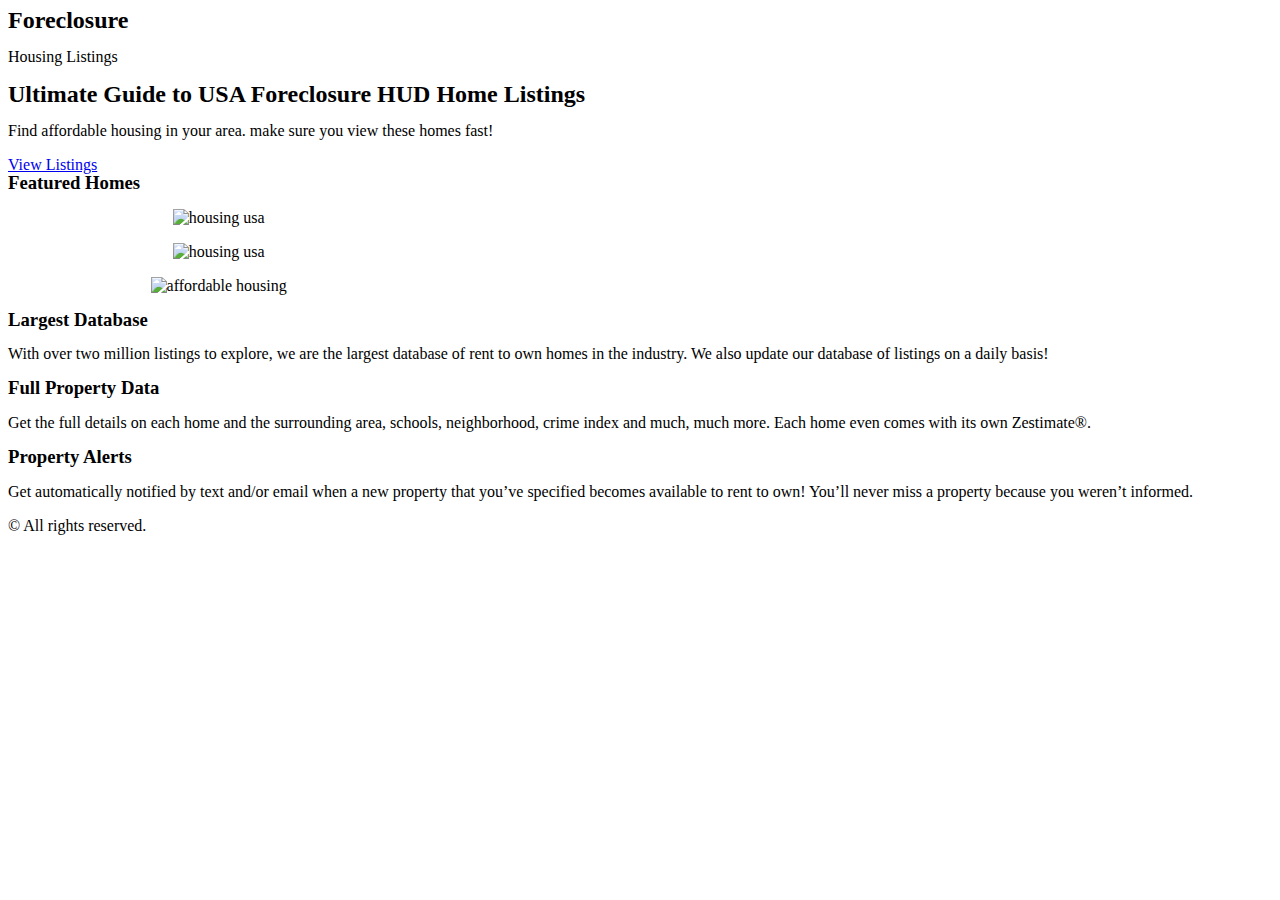
==== index.html @ 5c7fb3d3 "Update index.html" ====
<!DOCTYPE html>
<html lang="en-US">

<!-- Mirrored from usahousinglist.com/ by HTTrack Website Copier/3.x [XR&CO'2014], Sat, 08 Jun 2024 12:58:23 GMT -->
<!-- Added by HTTrack --><meta http-equiv="content-type" content="text/html;charset=UTF-8" /><!-- /Added by HTTrack -->
<head>
	<meta charset="UTF-8">
		<title>Affordable Housing Listings</title>
<meta name='robots' content='max-image-preview:large' />
<link rel="alternate" type="application/rss+xml" title="Affordable Housing Listings &raquo; Feed" href="feed/index.html" />
<link rel="alternate" type="application/rss+xml" title="Affordable Housing Listings &raquo; Comments Feed" href="comments/feed/index.html" />
<script>
window._wpemojiSettings = {"baseUrl":"https:\/\/s.w.org\/images\/core\/emoji\/15.0.3\/72x72\/","ext":".png","svgUrl":"https:\/\/s.w.org\/images\/core\/emoji\/15.0.3\/svg\/","svgExt":".svg","source":{"concatemoji":"https:\/\/usahousinglist.com\/wp-includes\/js\/wp-emoji-release.min.js?ver=6.5.4"}};
/*! This file is auto-generated */
!function(i,n){var o,s,e;function c(e){try{var t={supportTests:e,timestamp:(new Date).valueOf()};sessionStorage.setItem(o,JSON.stringify(t))}catch(e){}}function p(e,t,n){e.clearRect(0,0,e.canvas.width,e.canvas.height),e.fillText(t,0,0);var t=new Uint32Array(e.getImageData(0,0,e.canvas.width,e.canvas.height).data),r=(e.clearRect(0,0,e.canvas.width,e.canvas.height),e.fillText(n,0,0),new Uint32Array(e.getImageData(0,0,e.canvas.width,e.canvas.height).data));return t.every(function(e,t){return e===r[t]})}function u(e,t,n){switch(t){case"flag":return n(e,"\ud83c\udff3\ufe0f\u200d\u26a7\ufe0f","\ud83c\udff3\ufe0f\u200b\u26a7\ufe0f")?!1:!n(e,"\ud83c\uddfa\ud83c\uddf3","\ud83c\uddfa\u200b\ud83c\uddf3")&&!n(e,"\ud83c\udff4\udb40\udc67\udb40\udc62\udb40\udc65\udb40\udc6e\udb40\udc67\udb40\udc7f","\ud83c\udff4\u200b\udb40\udc67\u200b\udb40\udc62\u200b\udb40\udc65\u200b\udb40\udc6e\u200b\udb40\udc67\u200b\udb40\udc7f");case"emoji":return!n(e,"\ud83d\udc26\u200d\u2b1b","\ud83d\udc26\u200b\u2b1b")}return!1}function f(e,t,n){var r="undefined"!=typeof WorkerGlobalScope&&self instanceof WorkerGlobalScope?new OffscreenCanvas(300,150):i.createElement("canvas"),a=r.getContext("2d",{willReadFrequently:!0}),o=(a.textBaseline="top",a.font="600 32px Arial",{});return e.forEach(function(e){o[e]=t(a,e,n)}),o}function t(e){var t=i.createElement("script");t.src=e,t.defer=!0,i.head.appendChild(t)}"undefined"!=typeof Promise&&(o="wpEmojiSettingsSupports",s=["flag","emoji"],n.supports={everything:!0,everythingExceptFlag:!0},e=new Promise(function(e){i.addEventListener("DOMContentLoaded",e,{once:!0})}),new Promise(function(t){var n=function(){try{var e=JSON.parse(sessionStorage.getItem(o));if("object"==typeof e&&"number"==typeof e.timestamp&&(new Date).valueOf()<e.timestamp+604800&&"object"==typeof e.supportTests)return e.supportTests}catch(e){}return null}();if(!n){if("undefined"!=typeof Worker&&"undefined"!=typeof OffscreenCanvas&&"undefined"!=typeof URL&&URL.createObjectURL&&"undefined"!=typeof Blob)try{var e="postMessage("+f.toString()+"("+[JSON.stringify(s),u.toString(),p.toString()].join(",")+"));",r=new Blob([e],{type:"text/javascript"}),a=new Worker(URL.createObjectURL(r),{name:"wpTestEmojiSupports"});return void(a.onmessage=function(e){c(n=e.data),a.terminate(),t(n)})}catch(e){}c(n=f(s,u,p))}t(n)}).then(function(e){for(var t in e)n.supports[t]=e[t],n.supports.everything=n.supports.everything&&n.supports[t],"flag"!==t&&(n.supports.everythingExceptFlag=n.supports.everythingExceptFlag&&n.supports[t]);n.supports.everythingExceptFlag=n.supports.everythingExceptFlag&&!n.supports.flag,n.DOMReady=!1,n.readyCallback=function(){n.DOMReady=!0}}).then(function(){return e}).then(function(){var e;n.supports.everything||(n.readyCallback(),(e=n.source||{}).concatemoji?t(e.concatemoji):e.wpemoji&&e.twemoji&&(t(e.twemoji),t(e.wpemoji)))}))}((window,document),window._wpemojiSettings);
</script>
<style id='wp-emoji-styles-inline-css'>

	img.wp-smiley, img.emoji {
		display: inline !important;
		border: none !important;
		box-shadow: none !important;
		height: 1em !important;
		width: 1em !important;
		margin: 0 0.07em !important;
		vertical-align: -0.1em !important;
		background: none !important;
		padding: 0 !important;
	}
</style>
<style id='classic-theme-styles-inline-css'>
/*! This file is auto-generated */
.wp-block-button__link{color:#fff;background-color:#32373c;border-radius:9999px;box-shadow:none;text-decoration:none;padding:calc(.667em + 2px) calc(1.333em + 2px);font-size:1.125em}.wp-block-file__button{background:#32373c;color:#fff;text-decoration:none}
</style>
<style id='global-styles-inline-css'>
body{--wp--preset--color--black: #000000;--wp--preset--color--cyan-bluish-gray: #abb8c3;--wp--preset--color--white: #ffffff;--wp--preset--color--pale-pink: #f78da7;--wp--preset--color--vivid-red: #cf2e2e;--wp--preset--color--luminous-vivid-orange: #ff6900;--wp--preset--color--luminous-vivid-amber: #fcb900;--wp--preset--color--light-green-cyan: #7bdcb5;--wp--preset--color--vivid-green-cyan: #00d084;--wp--preset--color--pale-cyan-blue: #8ed1fc;--wp--preset--color--vivid-cyan-blue: #0693e3;--wp--preset--color--vivid-purple: #9b51e0;--wp--preset--gradient--vivid-cyan-blue-to-vivid-purple: linear-gradient(135deg,rgba(6,147,227,1) 0%,rgb(155,81,224) 100%);--wp--preset--gradient--light-green-cyan-to-vivid-green-cyan: linear-gradient(135deg,rgb(122,220,180) 0%,rgb(0,208,130) 100%);--wp--preset--gradient--luminous-vivid-amber-to-luminous-vivid-orange: linear-gradient(135deg,rgba(252,185,0,1) 0%,rgba(255,105,0,1) 100%);--wp--preset--gradient--luminous-vivid-orange-to-vivid-red: linear-gradient(135deg,rgba(255,105,0,1) 0%,rgb(207,46,46) 100%);--wp--preset--gradient--very-light-gray-to-cyan-bluish-gray: linear-gradient(135deg,rgb(238,238,238) 0%,rgb(169,184,195) 100%);--wp--preset--gradient--cool-to-warm-spectrum: linear-gradient(135deg,rgb(74,234,220) 0%,rgb(151,120,209) 20%,rgb(207,42,186) 40%,rgb(238,44,130) 60%,rgb(251,105,98) 80%,rgb(254,248,76) 100%);--wp--preset--gradient--blush-light-purple: linear-gradient(135deg,rgb(255,206,236) 0%,rgb(152,150,240) 100%);--wp--preset--gradient--blush-bordeaux: linear-gradient(135deg,rgb(254,205,165) 0%,rgb(254,45,45) 50%,rgb(107,0,62) 100%);--wp--preset--gradient--luminous-dusk: linear-gradient(135deg,rgb(255,203,112) 0%,rgb(199,81,192) 50%,rgb(65,88,208) 100%);--wp--preset--gradient--pale-ocean: linear-gradient(135deg,rgb(255,245,203) 0%,rgb(182,227,212) 50%,rgb(51,167,181) 100%);--wp--preset--gradient--electric-grass: linear-gradient(135deg,rgb(202,248,128) 0%,rgb(113,206,126) 100%);--wp--preset--gradient--midnight: linear-gradient(135deg,rgb(2,3,129) 0%,rgb(40,116,252) 100%);--wp--preset--font-size--small: 13px;--wp--preset--font-size--medium: 20px;--wp--preset--font-size--large: 36px;--wp--preset--font-size--x-large: 42px;--wp--preset--spacing--20: 0.44rem;--wp--preset--spacing--30: 0.67rem;--wp--preset--spacing--40: 1rem;--wp--preset--spacing--50: 1.5rem;--wp--preset--spacing--60: 2.25rem;--wp--preset--spacing--70: 3.38rem;--wp--preset--spacing--80: 5.06rem;--wp--preset--shadow--natural: 6px 6px 9px rgba(0, 0, 0, 0.2);--wp--preset--shadow--deep: 12px 12px 50px rgba(0, 0, 0, 0.4);--wp--preset--shadow--sharp: 6px 6px 0px rgba(0, 0, 0, 0.2);--wp--preset--shadow--outlined: 6px 6px 0px -3px rgba(255, 255, 255, 1), 6px 6px rgba(0, 0, 0, 1);--wp--preset--shadow--crisp: 6px 6px 0px rgba(0, 0, 0, 1);}:where(.is-layout-flex){gap: 0.5em;}:where(.is-layout-grid){gap: 0.5em;}body .is-layout-flex{display: flex;}body .is-layout-flex{flex-wrap: wrap;align-items: center;}body .is-layout-flex > *{margin: 0;}body .is-layout-grid{display: grid;}body .is-layout-grid > *{margin: 0;}:where(.wp-block-columns.is-layout-flex){gap: 2em;}:where(.wp-block-columns.is-layout-grid){gap: 2em;}:where(.wp-block-post-template.is-layout-flex){gap: 1.25em;}:where(.wp-block-post-template.is-layout-grid){gap: 1.25em;}.has-black-color{color: var(--wp--preset--color--black) !important;}.has-cyan-bluish-gray-color{color: var(--wp--preset--color--cyan-bluish-gray) !important;}.has-white-color{color: var(--wp--preset--color--white) !important;}.has-pale-pink-color{color: var(--wp--preset--color--pale-pink) !important;}.has-vivid-red-color{color: var(--wp--preset--color--vivid-red) !important;}.has-luminous-vivid-orange-color{color: var(--wp--preset--color--luminous-vivid-orange) !important;}.has-luminous-vivid-amber-color{color: var(--wp--preset--color--luminous-vivid-amber) !important;}.has-light-green-cyan-color{color: var(--wp--preset--color--light-green-cyan) !important;}.has-vivid-green-cyan-color{color: var(--wp--preset--color--vivid-green-cyan) !important;}.has-pale-cyan-blue-color{color: var(--wp--preset--color--pale-cyan-blue) !important;}.has-vivid-cyan-blue-color{color: var(--wp--preset--color--vivid-cyan-blue) !important;}.has-vivid-purple-color{color: var(--wp--preset--color--vivid-purple) !important;}.has-black-background-color{background-color: var(--wp--preset--color--black) !important;}.has-cyan-bluish-gray-background-color{background-color: var(--wp--preset--color--cyan-bluish-gray) !important;}.has-white-background-color{background-color: var(--wp--preset--color--white) !important;}.has-pale-pink-background-color{background-color: var(--wp--preset--color--pale-pink) !important;}.has-vivid-red-background-color{background-color: var(--wp--preset--color--vivid-red) !important;}.has-luminous-vivid-orange-background-color{background-color: var(--wp--preset--color--luminous-vivid-orange) !important;}.has-luminous-vivid-amber-background-color{background-color: var(--wp--preset--color--luminous-vivid-amber) !important;}.has-light-green-cyan-background-color{background-color: var(--wp--preset--color--light-green-cyan) !important;}.has-vivid-green-cyan-background-color{background-color: var(--wp--preset--color--vivid-green-cyan) !important;}.has-pale-cyan-blue-background-color{background-color: var(--wp--preset--color--pale-cyan-blue) !important;}.has-vivid-cyan-blue-background-color{background-color: var(--wp--preset--color--vivid-cyan-blue) !important;}.has-vivid-purple-background-color{background-color: var(--wp--preset--color--vivid-purple) !important;}.has-black-border-color{border-color: var(--wp--preset--color--black) !important;}.has-cyan-bluish-gray-border-color{border-color: var(--wp--preset--color--cyan-bluish-gray) !important;}.has-white-border-color{border-color: var(--wp--preset--color--white) !important;}.has-pale-pink-border-color{border-color: var(--wp--preset--color--pale-pink) !important;}.has-vivid-red-border-color{border-color: var(--wp--preset--color--vivid-red) !important;}.has-luminous-vivid-orange-border-color{border-color: var(--wp--preset--color--luminous-vivid-orange) !important;}.has-luminous-vivid-amber-border-color{border-color: var(--wp--preset--color--luminous-vivid-amber) !important;}.has-light-green-cyan-border-color{border-color: var(--wp--preset--color--light-green-cyan) !important;}.has-vivid-green-cyan-border-color{border-color: var(--wp--preset--color--vivid-green-cyan) !important;}.has-pale-cyan-blue-border-color{border-color: var(--wp--preset--color--pale-cyan-blue) !important;}.has-vivid-cyan-blue-border-color{border-color: var(--wp--preset--color--vivid-cyan-blue) !important;}.has-vivid-purple-border-color{border-color: var(--wp--preset--color--vivid-purple) !important;}.has-vivid-cyan-blue-to-vivid-purple-gradient-background{background: var(--wp--preset--gradient--vivid-cyan-blue-to-vivid-purple) !important;}.has-light-green-cyan-to-vivid-green-cyan-gradient-background{background: var(--wp--preset--gradient--light-green-cyan-to-vivid-green-cyan) !important;}.has-luminous-vivid-amber-to-luminous-vivid-orange-gradient-background{background: var(--wp--preset--gradient--luminous-vivid-amber-to-luminous-vivid-orange) !important;}.has-luminous-vivid-orange-to-vivid-red-gradient-background{background: var(--wp--preset--gradient--luminous-vivid-orange-to-vivid-red) !important;}.has-very-light-gray-to-cyan-bluish-gray-gradient-background{background: var(--wp--preset--gradient--very-light-gray-to-cyan-bluish-gray) !important;}.has-cool-to-warm-spectrum-gradient-background{background: var(--wp--preset--gradient--cool-to-warm-spectrum) !important;}.has-blush-light-purple-gradient-background{background: var(--wp--preset--gradient--blush-light-purple) !important;}.has-blush-bordeaux-gradient-background{background: var(--wp--preset--gradient--blush-bordeaux) !important;}.has-luminous-dusk-gradient-background{background: var(--wp--preset--gradient--luminous-dusk) !important;}.has-pale-ocean-gradient-background{background: var(--wp--preset--gradient--pale-ocean) !important;}.has-electric-grass-gradient-background{background: var(--wp--preset--gradient--electric-grass) !important;}.has-midnight-gradient-background{background: var(--wp--preset--gradient--midnight) !important;}.has-small-font-size{font-size: var(--wp--preset--font-size--small) !important;}.has-medium-font-size{font-size: var(--wp--preset--font-size--medium) !important;}.has-large-font-size{font-size: var(--wp--preset--font-size--large) !important;}.has-x-large-font-size{font-size: var(--wp--preset--font-size--x-large) !important;}
.wp-block-navigation a:where(:not(.wp-element-button)){color: inherit;}
:where(.wp-block-post-template.is-layout-flex){gap: 1.25em;}:where(.wp-block-post-template.is-layout-grid){gap: 1.25em;}
:where(.wp-block-columns.is-layout-flex){gap: 2em;}:where(.wp-block-columns.is-layout-grid){gap: 2em;}
.wp-block-pullquote{font-size: 1.5em;line-height: 1.6;}
</style>
<link rel='stylesheet' id='hfe-style-css' href='wp-content/plugins/header-footer-elementor/assets/css/header-footer-elementor8ff8.css?ver=1.6.21' media='all' />
<link rel='stylesheet' id='elementor-icons-css' href='wp-content/plugins/elementor/assets/lib/eicons/css/elementor-icons.min192d.css?ver=5.23.0' media='all' />
<link rel='stylesheet' id='elementor-frontend-css' href='wp-content/plugins/elementor/assets/css/frontend-lite.min8864.css?ver=3.17.3' media='all' />
<style id='elementor-frontend-inline-css'>
@-webkit-keyframes ha_fadeIn{0%{opacity:0}to{opacity:1}}@keyframes ha_fadeIn{0%{opacity:0}to{opacity:1}}@-webkit-keyframes ha_zoomIn{0%{opacity:0;-webkit-transform:scale3d(.3,.3,.3);transform:scale3d(.3,.3,.3)}50%{opacity:1}}@keyframes ha_zoomIn{0%{opacity:0;-webkit-transform:scale3d(.3,.3,.3);transform:scale3d(.3,.3,.3)}50%{opacity:1}}@-webkit-keyframes ha_rollIn{0%{opacity:0;-webkit-transform:translate3d(-100%,0,0) rotate3d(0,0,1,-120deg);transform:translate3d(-100%,0,0) rotate3d(0,0,1,-120deg)}to{opacity:1}}@keyframes ha_rollIn{0%{opacity:0;-webkit-transform:translate3d(-100%,0,0) rotate3d(0,0,1,-120deg);transform:translate3d(-100%,0,0) rotate3d(0,0,1,-120deg)}to{opacity:1}}@-webkit-keyframes ha_bounce{0%,20%,53%,to{-webkit-animation-timing-function:cubic-bezier(.215,.61,.355,1);animation-timing-function:cubic-bezier(.215,.61,.355,1)}40%,43%{-webkit-transform:translate3d(0,-30px,0) scaleY(1.1);transform:translate3d(0,-30px,0) scaleY(1.1);-webkit-animation-timing-function:cubic-bezier(.755,.05,.855,.06);animation-timing-function:cubic-bezier(.755,.05,.855,.06)}70%{-webkit-transform:translate3d(0,-15px,0) scaleY(1.05);transform:translate3d(0,-15px,0) scaleY(1.05);-webkit-animation-timing-function:cubic-bezier(.755,.05,.855,.06);animation-timing-function:cubic-bezier(.755,.05,.855,.06)}80%{-webkit-transition-timing-function:cubic-bezier(.215,.61,.355,1);transition-timing-function:cubic-bezier(.215,.61,.355,1);-webkit-transform:translate3d(0,0,0) scaleY(.95);transform:translate3d(0,0,0) scaleY(.95)}90%{-webkit-transform:translate3d(0,-4px,0) scaleY(1.02);transform:translate3d(0,-4px,0) scaleY(1.02)}}@keyframes ha_bounce{0%,20%,53%,to{-webkit-animation-timing-function:cubic-bezier(.215,.61,.355,1);animation-timing-function:cubic-bezier(.215,.61,.355,1)}40%,43%{-webkit-transform:translate3d(0,-30px,0) scaleY(1.1);transform:translate3d(0,-30px,0) scaleY(1.1);-webkit-animation-timing-function:cubic-bezier(.755,.05,.855,.06);animation-timing-function:cubic-bezier(.755,.05,.855,.06)}70%{-webkit-transform:translate3d(0,-15px,0) scaleY(1.05);transform:translate3d(0,-15px,0) scaleY(1.05);-webkit-animation-timing-function:cubic-bezier(.755,.05,.855,.06);animation-timing-function:cubic-bezier(.755,.05,.855,.06)}80%{-webkit-transition-timing-function:cubic-bezier(.215,.61,.355,1);transition-timing-function:cubic-bezier(.215,.61,.355,1);-webkit-transform:translate3d(0,0,0) scaleY(.95);transform:translate3d(0,0,0) scaleY(.95)}90%{-webkit-transform:translate3d(0,-4px,0) scaleY(1.02);transform:translate3d(0,-4px,0) scaleY(1.02)}}@-webkit-keyframes ha_bounceIn{0%,20%,40%,60%,80%,to{-webkit-animation-timing-function:cubic-bezier(.215,.61,.355,1);animation-timing-function:cubic-bezier(.215,.61,.355,1)}0%{opacity:0;-webkit-transform:scale3d(.3,.3,.3);transform:scale3d(.3,.3,.3)}20%{-webkit-transform:scale3d(1.1,1.1,1.1);transform:scale3d(1.1,1.1,1.1)}40%{-webkit-transform:scale3d(.9,.9,.9);transform:scale3d(.9,.9,.9)}60%{opacity:1;-webkit-transform:scale3d(1.03,1.03,1.03);transform:scale3d(1.03,1.03,1.03)}80%{-webkit-transform:scale3d(.97,.97,.97);transform:scale3d(.97,.97,.97)}to{opacity:1}}@keyframes ha_bounceIn{0%,20%,40%,60%,80%,to{-webkit-animation-timing-function:cubic-bezier(.215,.61,.355,1);animation-timing-function:cubic-bezier(.215,.61,.355,1)}0%{opacity:0;-webkit-transform:scale3d(.3,.3,.3);transform:scale3d(.3,.3,.3)}20%{-webkit-transform:scale3d(1.1,1.1,1.1);transform:scale3d(1.1,1.1,1.1)}40%{-webkit-transform:scale3d(.9,.9,.9);transform:scale3d(.9,.9,.9)}60%{opacity:1;-webkit-transform:scale3d(1.03,1.03,1.03);transform:scale3d(1.03,1.03,1.03)}80%{-webkit-transform:scale3d(.97,.97,.97);transform:scale3d(.97,.97,.97)}to{opacity:1}}@-webkit-keyframes ha_flipInX{0%{opacity:0;-webkit-transform:perspective(400px) rotate3d(1,0,0,90deg);transform:perspective(400px) rotate3d(1,0,0,90deg);-webkit-animation-timing-function:ease-in;animation-timing-function:ease-in}40%{-webkit-transform:perspective(400px) rotate3d(1,0,0,-20deg);transform:perspective(400px) rotate3d(1,0,0,-20deg);-webkit-animation-timing-function:ease-in;animation-timing-function:ease-in}60%{opacity:1;-webkit-transform:perspective(400px) rotate3d(1,0,0,10deg);transform:perspective(400px) rotate3d(1,0,0,10deg)}80%{-webkit-transform:perspective(400px) rotate3d(1,0,0,-5deg);transform:perspective(400px) rotate3d(1,0,0,-5deg)}}@keyframes ha_flipInX{0%{opacity:0;-webkit-transform:perspective(400px) rotate3d(1,0,0,90deg);transform:perspective(400px) rotate3d(1,0,0,90deg);-webkit-animation-timing-function:ease-in;animation-timing-function:ease-in}40%{-webkit-transform:perspective(400px) rotate3d(1,0,0,-20deg);transform:perspective(400px) rotate3d(1,0,0,-20deg);-webkit-animation-timing-function:ease-in;animation-timing-function:ease-in}60%{opacity:1;-webkit-transform:perspective(400px) rotate3d(1,0,0,10deg);transform:perspective(400px) rotate3d(1,0,0,10deg)}80%{-webkit-transform:perspective(400px) rotate3d(1,0,0,-5deg);transform:perspective(400px) rotate3d(1,0,0,-5deg)}}@-webkit-keyframes ha_flipInY{0%{opacity:0;-webkit-transform:perspective(400px) rotate3d(0,1,0,90deg);transform:perspective(400px) rotate3d(0,1,0,90deg);-webkit-animation-timing-function:ease-in;animation-timing-function:ease-in}40%{-webkit-transform:perspective(400px) rotate3d(0,1,0,-20deg);transform:perspective(400px) rotate3d(0,1,0,-20deg);-webkit-animation-timing-function:ease-in;animation-timing-function:ease-in}60%{opacity:1;-webkit-transform:perspective(400px) rotate3d(0,1,0,10deg);transform:perspective(400px) rotate3d(0,1,0,10deg)}80%{-webkit-transform:perspective(400px) rotate3d(0,1,0,-5deg);transform:perspective(400px) rotate3d(0,1,0,-5deg)}}@keyframes ha_flipInY{0%{opacity:0;-webkit-transform:perspective(400px) rotate3d(0,1,0,90deg);transform:perspective(400px) rotate3d(0,1,0,90deg);-webkit-animation-timing-function:ease-in;animation-timing-function:ease-in}40%{-webkit-transform:perspective(400px) rotate3d(0,1,0,-20deg);transform:perspective(400px) rotate3d(0,1,0,-20deg);-webkit-animation-timing-function:ease-in;animation-timing-function:ease-in}60%{opacity:1;-webkit-transform:perspective(400px) rotate3d(0,1,0,10deg);transform:perspective(400px) rotate3d(0,1,0,10deg)}80%{-webkit-transform:perspective(400px) rotate3d(0,1,0,-5deg);transform:perspective(400px) rotate3d(0,1,0,-5deg)}}@-webkit-keyframes ha_swing{20%{-webkit-transform:rotate3d(0,0,1,15deg);transform:rotate3d(0,0,1,15deg)}40%{-webkit-transform:rotate3d(0,0,1,-10deg);transform:rotate3d(0,0,1,-10deg)}60%{-webkit-transform:rotate3d(0,0,1,5deg);transform:rotate3d(0,0,1,5deg)}80%{-webkit-transform:rotate3d(0,0,1,-5deg);transform:rotate3d(0,0,1,-5deg)}}@keyframes ha_swing{20%{-webkit-transform:rotate3d(0,0,1,15deg);transform:rotate3d(0,0,1,15deg)}40%{-webkit-transform:rotate3d(0,0,1,-10deg);transform:rotate3d(0,0,1,-10deg)}60%{-webkit-transform:rotate3d(0,0,1,5deg);transform:rotate3d(0,0,1,5deg)}80%{-webkit-transform:rotate3d(0,0,1,-5deg);transform:rotate3d(0,0,1,-5deg)}}@-webkit-keyframes ha_slideInDown{0%{visibility:visible;-webkit-transform:translate3d(0,-100%,0);transform:translate3d(0,-100%,0)}}@keyframes ha_slideInDown{0%{visibility:visible;-webkit-transform:translate3d(0,-100%,0);transform:translate3d(0,-100%,0)}}@-webkit-keyframes ha_slideInUp{0%{visibility:visible;-webkit-transform:translate3d(0,100%,0);transform:translate3d(0,100%,0)}}@keyframes ha_slideInUp{0%{visibility:visible;-webkit-transform:translate3d(0,100%,0);transform:translate3d(0,100%,0)}}@-webkit-keyframes ha_slideInLeft{0%{visibility:visible;-webkit-transform:translate3d(-100%,0,0);transform:translate3d(-100%,0,0)}}@keyframes ha_slideInLeft{0%{visibility:visible;-webkit-transform:translate3d(-100%,0,0);transform:translate3d(-100%,0,0)}}@-webkit-keyframes ha_slideInRight{0%{visibility:visible;-webkit-transform:translate3d(100%,0,0);transform:translate3d(100%,0,0)}}@keyframes ha_slideInRight{0%{visibility:visible;-webkit-transform:translate3d(100%,0,0);transform:translate3d(100%,0,0)}}.ha_fadeIn{-webkit-animation-name:ha_fadeIn;animation-name:ha_fadeIn}.ha_zoomIn{-webkit-animation-name:ha_zoomIn;animation-name:ha_zoomIn}.ha_rollIn{-webkit-animation-name:ha_rollIn;animation-name:ha_rollIn}.ha_bounce{-webkit-transform-origin:center bottom;-ms-transform-origin:center bottom;transform-origin:center bottom;-webkit-animation-name:ha_bounce;animation-name:ha_bounce}.ha_bounceIn{-webkit-animation-name:ha_bounceIn;animation-name:ha_bounceIn;-webkit-animation-duration:.75s;-webkit-animation-duration:calc(var(--animate-duration)*.75);animation-duration:.75s;animation-duration:calc(var(--animate-duration)*.75)}.ha_flipInX,.ha_flipInY{-webkit-animation-name:ha_flipInX;animation-name:ha_flipInX;-webkit-backface-visibility:visible!important;backface-visibility:visible!important}.ha_flipInY{-webkit-animation-name:ha_flipInY;animation-name:ha_flipInY}.ha_swing{-webkit-transform-origin:top center;-ms-transform-origin:top center;transform-origin:top center;-webkit-animation-name:ha_swing;animation-name:ha_swing}.ha_slideInDown{-webkit-animation-name:ha_slideInDown;animation-name:ha_slideInDown}.ha_slideInUp{-webkit-animation-name:ha_slideInUp;animation-name:ha_slideInUp}.ha_slideInLeft{-webkit-animation-name:ha_slideInLeft;animation-name:ha_slideInLeft}.ha_slideInRight{-webkit-animation-name:ha_slideInRight;animation-name:ha_slideInRight}.ha-css-transform-yes{-webkit-transition-duration:var(--ha-tfx-transition-duration, .2s);transition-duration:var(--ha-tfx-transition-duration, .2s);-webkit-transition-property:-webkit-transform;transition-property:transform;transition-property:transform,-webkit-transform;-webkit-transform:translate(var(--ha-tfx-translate-x, 0),var(--ha-tfx-translate-y, 0)) scale(var(--ha-tfx-scale-x, 1),var(--ha-tfx-scale-y, 1)) skew(var(--ha-tfx-skew-x, 0),var(--ha-tfx-skew-y, 0)) rotateX(var(--ha-tfx-rotate-x, 0)) rotateY(var(--ha-tfx-rotate-y, 0)) rotateZ(var(--ha-tfx-rotate-z, 0));transform:translate(var(--ha-tfx-translate-x, 0),var(--ha-tfx-translate-y, 0)) scale(var(--ha-tfx-scale-x, 1),var(--ha-tfx-scale-y, 1)) skew(var(--ha-tfx-skew-x, 0),var(--ha-tfx-skew-y, 0)) rotateX(var(--ha-tfx-rotate-x, 0)) rotateY(var(--ha-tfx-rotate-y, 0)) rotateZ(var(--ha-tfx-rotate-z, 0))}.ha-css-transform-yes:hover{-webkit-transform:translate(var(--ha-tfx-translate-x-hover, var(--ha-tfx-translate-x, 0)),var(--ha-tfx-translate-y-hover, var(--ha-tfx-translate-y, 0))) scale(var(--ha-tfx-scale-x-hover, var(--ha-tfx-scale-x, 1)),var(--ha-tfx-scale-y-hover, var(--ha-tfx-scale-y, 1))) skew(var(--ha-tfx-skew-x-hover, var(--ha-tfx-skew-x, 0)),var(--ha-tfx-skew-y-hover, var(--ha-tfx-skew-y, 0))) rotateX(var(--ha-tfx-rotate-x-hover, var(--ha-tfx-rotate-x, 0))) rotateY(var(--ha-tfx-rotate-y-hover, var(--ha-tfx-rotate-y, 0))) rotateZ(var(--ha-tfx-rotate-z-hover, var(--ha-tfx-rotate-z, 0)));transform:translate(var(--ha-tfx-translate-x-hover, var(--ha-tfx-translate-x, 0)),var(--ha-tfx-translate-y-hover, var(--ha-tfx-translate-y, 0))) scale(var(--ha-tfx-scale-x-hover, var(--ha-tfx-scale-x, 1)),var(--ha-tfx-scale-y-hover, var(--ha-tfx-scale-y, 1))) skew(var(--ha-tfx-skew-x-hover, var(--ha-tfx-skew-x, 0)),var(--ha-tfx-skew-y-hover, var(--ha-tfx-skew-y, 0))) rotateX(var(--ha-tfx-rotate-x-hover, var(--ha-tfx-rotate-x, 0))) rotateY(var(--ha-tfx-rotate-y-hover, var(--ha-tfx-rotate-y, 0))) rotateZ(var(--ha-tfx-rotate-z-hover, var(--ha-tfx-rotate-z, 0)))}.happy-addon>.elementor-widget-container{word-wrap:break-word;overflow-wrap:break-word}.happy-addon>.elementor-widget-container,.happy-addon>.elementor-widget-container *{-webkit-box-sizing:border-box;box-sizing:border-box}.happy-addon p:empty{display:none}.happy-addon .elementor-inline-editing{min-height:auto!important}.happy-addon-pro img{max-width:100%;height:auto;-o-object-fit:cover;object-fit:cover}.ha-screen-reader-text{position:absolute;overflow:hidden;clip:rect(1px,1px,1px,1px);margin:-1px;padding:0;width:1px;height:1px;border:0;word-wrap:normal!important;-webkit-clip-path:inset(50%);clip-path:inset(50%)}.ha-has-bg-overlay>.elementor-widget-container{position:relative;z-index:1}.ha-has-bg-overlay>.elementor-widget-container:before{position:absolute;top:0;left:0;z-index:-1;width:100%;height:100%;content:""}.ha-popup--is-enabled .ha-js-popup,.ha-popup--is-enabled .ha-js-popup img{cursor:-webkit-zoom-in!important;cursor:zoom-in!important}.mfp-wrap .mfp-arrow,.mfp-wrap .mfp-close{background-color:transparent}.mfp-wrap .mfp-arrow:focus,.mfp-wrap .mfp-close:focus{outline-width:thin}.ha-advanced-tooltip-enable{position:relative;cursor:pointer;--ha-tooltip-arrow-color:black;--ha-tooltip-arrow-distance:0}.ha-advanced-tooltip-enable .ha-advanced-tooltip-content{position:absolute;z-index:999;display:none;padding:5px 0;width:120px;height:auto;border-radius:6px;background-color:#000;color:#fff;text-align:center;opacity:0}.ha-advanced-tooltip-enable .ha-advanced-tooltip-content::after{position:absolute;border-width:5px;border-style:solid;content:""}.ha-advanced-tooltip-enable .ha-advanced-tooltip-content.no-arrow::after{visibility:hidden}.ha-advanced-tooltip-enable .ha-advanced-tooltip-content.show{display:inline-block;opacity:1}.ha-advanced-tooltip-enable.ha-advanced-tooltip-top .ha-advanced-tooltip-content,body[data-elementor-device-mode=tablet] .ha-advanced-tooltip-enable.ha-advanced-tooltip-tablet-top .ha-advanced-tooltip-content{top:unset;right:0;bottom:calc(101% + var(--ha-tooltip-arrow-distance));left:0;margin:0 auto}.ha-advanced-tooltip-enable.ha-advanced-tooltip-top .ha-advanced-tooltip-content::after,body[data-elementor-device-mode=tablet] .ha-advanced-tooltip-enable.ha-advanced-tooltip-tablet-top .ha-advanced-tooltip-content::after{top:100%;right:unset;bottom:unset;left:50%;border-color:var(--ha-tooltip-arrow-color) transparent transparent transparent;-webkit-transform:translateX(-50%);-ms-transform:translateX(-50%);transform:translateX(-50%)}.ha-advanced-tooltip-enable.ha-advanced-tooltip-bottom .ha-advanced-tooltip-content,body[data-elementor-device-mode=tablet] .ha-advanced-tooltip-enable.ha-advanced-tooltip-tablet-bottom .ha-advanced-tooltip-content{top:calc(101% + var(--ha-tooltip-arrow-distance));right:0;bottom:unset;left:0;margin:0 auto}.ha-advanced-tooltip-enable.ha-advanced-tooltip-bottom .ha-advanced-tooltip-content::after,body[data-elementor-device-mode=tablet] .ha-advanced-tooltip-enable.ha-advanced-tooltip-tablet-bottom .ha-advanced-tooltip-content::after{top:unset;right:unset;bottom:100%;left:50%;border-color:transparent transparent var(--ha-tooltip-arrow-color) transparent;-webkit-transform:translateX(-50%);-ms-transform:translateX(-50%);transform:translateX(-50%)}.ha-advanced-tooltip-enable.ha-advanced-tooltip-left .ha-advanced-tooltip-content,body[data-elementor-device-mode=tablet] .ha-advanced-tooltip-enable.ha-advanced-tooltip-tablet-left .ha-advanced-tooltip-content{top:50%;right:calc(101% + var(--ha-tooltip-arrow-distance));bottom:unset;left:unset;-webkit-transform:translateY(-50%);-ms-transform:translateY(-50%);transform:translateY(-50%)}.ha-advanced-tooltip-enable.ha-advanced-tooltip-left .ha-advanced-tooltip-content::after,body[data-elementor-device-mode=tablet] .ha-advanced-tooltip-enable.ha-advanced-tooltip-tablet-left .ha-advanced-tooltip-content::after{top:50%;right:unset;bottom:unset;left:100%;border-color:transparent transparent transparent var(--ha-tooltip-arrow-color);-webkit-transform:translateY(-50%);-ms-transform:translateY(-50%);transform:translateY(-50%)}.ha-advanced-tooltip-enable.ha-advanced-tooltip-right .ha-advanced-tooltip-content,body[data-elementor-device-mode=tablet] .ha-advanced-tooltip-enable.ha-advanced-tooltip-tablet-right .ha-advanced-tooltip-content{top:50%;right:unset;bottom:unset;left:calc(101% + var(--ha-tooltip-arrow-distance));-webkit-transform:translateY(-50%);-ms-transform:translateY(-50%);transform:translateY(-50%)}.ha-advanced-tooltip-enable.ha-advanced-tooltip-right .ha-advanced-tooltip-content::after,body[data-elementor-device-mode=tablet] .ha-advanced-tooltip-enable.ha-advanced-tooltip-tablet-right .ha-advanced-tooltip-content::after{top:50%;right:100%;bottom:unset;left:unset;border-color:transparent var(--ha-tooltip-arrow-color) transparent transparent;-webkit-transform:translateY(-50%);-ms-transform:translateY(-50%);transform:translateY(-50%)}body[data-elementor-device-mode=mobile] .ha-advanced-tooltip-enable.ha-advanced-tooltip-mobile-top .ha-advanced-tooltip-content{top:unset;right:0;bottom:calc(101% + var(--ha-tooltip-arrow-distance));left:0;margin:0 auto}body[data-elementor-device-mode=mobile] .ha-advanced-tooltip-enable.ha-advanced-tooltip-mobile-top .ha-advanced-tooltip-content::after{top:100%;right:unset;bottom:unset;left:50%;border-color:var(--ha-tooltip-arrow-color) transparent transparent transparent;-webkit-transform:translateX(-50%);-ms-transform:translateX(-50%);transform:translateX(-50%)}body[data-elementor-device-mode=mobile] .ha-advanced-tooltip-enable.ha-advanced-tooltip-mobile-bottom .ha-advanced-tooltip-content{top:calc(101% + var(--ha-tooltip-arrow-distance));right:0;bottom:unset;left:0;margin:0 auto}body[data-elementor-device-mode=mobile] .ha-advanced-tooltip-enable.ha-advanced-tooltip-mobile-bottom .ha-advanced-tooltip-content::after{top:unset;right:unset;bottom:100%;left:50%;border-color:transparent transparent var(--ha-tooltip-arrow-color) transparent;-webkit-transform:translateX(-50%);-ms-transform:translateX(-50%);transform:translateX(-50%)}body[data-elementor-device-mode=mobile] .ha-advanced-tooltip-enable.ha-advanced-tooltip-mobile-left .ha-advanced-tooltip-content{top:50%;right:calc(101% + var(--ha-tooltip-arrow-distance));bottom:unset;left:unset;-webkit-transform:translateY(-50%);-ms-transform:translateY(-50%);transform:translateY(-50%)}body[data-elementor-device-mode=mobile] .ha-advanced-tooltip-enable.ha-advanced-tooltip-mobile-left .ha-advanced-tooltip-content::after{top:50%;right:unset;bottom:unset;left:100%;border-color:transparent transparent transparent var(--ha-tooltip-arrow-color);-webkit-transform:translateY(-50%);-ms-transform:translateY(-50%);transform:translateY(-50%)}body[data-elementor-device-mode=mobile] .ha-advanced-tooltip-enable.ha-advanced-tooltip-mobile-right .ha-advanced-tooltip-content{top:50%;right:unset;bottom:unset;left:calc(101% + var(--ha-tooltip-arrow-distance));-webkit-transform:translateY(-50%);-ms-transform:translateY(-50%);transform:translateY(-50%)}body[data-elementor-device-mode=mobile] .ha-advanced-tooltip-enable.ha-advanced-tooltip-mobile-right .ha-advanced-tooltip-content::after{top:50%;right:100%;bottom:unset;left:unset;border-color:transparent var(--ha-tooltip-arrow-color) transparent transparent;-webkit-transform:translateY(-50%);-ms-transform:translateY(-50%);transform:translateY(-50%)}body.elementor-editor-active .happy-addon.ha-gravityforms .gform_wrapper{display:block!important}.ha-scroll-to-top-wrap.ha-scroll-to-top-hide{display:none}.ha-scroll-to-top-wrap.edit-mode,.ha-scroll-to-top-wrap.single-page-off{display:none!important}.ha-scroll-to-top-button{position:fixed;right:15px;bottom:15px;z-index:9999;display:-webkit-box;display:-webkit-flex;display:-ms-flexbox;display:flex;-webkit-box-align:center;-webkit-align-items:center;align-items:center;-ms-flex-align:center;-webkit-box-pack:center;-ms-flex-pack:center;-webkit-justify-content:center;justify-content:center;width:50px;height:50px;border-radius:50px;background-color:#5636d1;color:#fff;text-align:center;opacity:1;cursor:pointer;-webkit-transition:all .3s;transition:all .3s}.ha-scroll-to-top-button i{color:#fff;font-size:16px}.ha-scroll-to-top-button:hover{background-color:#e2498a}
</style>
<link rel='stylesheet' id='swiper-css' href='wp-content/plugins/elementor/assets/lib/swiper/v8/css/swiper.min94a4.css?ver=8.4.5' media='all' />
<link rel='stylesheet' id='elementor-post-8-css' href='wp-content/uploads/elementor/css/post-84800.css?ver=1703086388' media='all' />
<link rel='stylesheet' id='elementor-pro-css' href='wp-content/plugins/elementor-pro/assets/css/frontend-lite.min5d63.css?ver=3.17.1' media='all' />
<link rel='stylesheet' id='elementor-post-1017-css' href='wp-content/uploads/elementor/css/post-10170527.css?ver=1704990139' media='all' />
<link rel='stylesheet' id='hfe-widgets-style-css' href='wp-content/plugins/header-footer-elementor/inc/widgets-css/frontend8ff8.css?ver=1.6.21' media='all' />
<link rel='stylesheet' id='elementor-post-337-css' href='wp-content/uploads/elementor/css/post-3374800.css?ver=1703086388' media='all' />
<link rel='stylesheet' id='happy-icons-css' href='wp-content/plugins/happy-elementor-addons/assets/fonts/style.min40a1.css?ver=3.9.1.1' media='all' />
<link rel='stylesheet' id='font-awesome-css' href='wp-content/plugins/elementor/assets/lib/font-awesome/css/font-awesome.min1849.css?ver=4.7.0' media='all' />
<link rel='stylesheet' id='hello-elementor-css' href='wp-content/themes/hello-elementor/style.min5b0a.css?ver=2.9.0' media='all' />
<link rel='stylesheet' id='hello-elementor-theme-style-css' href='wp-content/themes/hello-elementor/theme.min5b0a.css?ver=2.9.0' media='all' />
<link rel='stylesheet' id='sib-front-css-css' href='wp-content/plugins/mailin/css/mailin-front380f.css?ver=6.5.4' media='all' />
<link rel='stylesheet' id='google-fonts-1-css' href='https://fonts.googleapis.com/css?family=Roboto%3A100%2C100italic%2C200%2C200italic%2C300%2C300italic%2C400%2C400italic%2C500%2C500italic%2C600%2C600italic%2C700%2C700italic%2C800%2C800italic%2C900%2C900italic%7CRoboto+Slab%3A100%2C100italic%2C200%2C200italic%2C300%2C300italic%2C400%2C400italic%2C500%2C500italic%2C600%2C600italic%2C700%2C700italic%2C800%2C800italic%2C900%2C900italic%7CKadwa%3A100%2C100italic%2C200%2C200italic%2C300%2C300italic%2C400%2C400italic%2C500%2C500italic%2C600%2C600italic%2C700%2C700italic%2C800%2C800italic%2C900%2C900italic%7CAnybody%3A100%2C100italic%2C200%2C200italic%2C300%2C300italic%2C400%2C400italic%2C500%2C500italic%2C600%2C600italic%2C700%2C700italic%2C800%2C800italic%2C900%2C900italic&amp;display=swap&amp;ver=6.5.4' media='all' />
<link rel='stylesheet' id='elementor-icons-shared-0-css' href='wp-content/plugins/elementor/assets/lib/font-awesome/css/fontawesome.min52d5.css?ver=5.15.3' media='all' />
<link rel='stylesheet' id='elementor-icons-fa-solid-css' href='wp-content/plugins/elementor/assets/lib/font-awesome/css/solid.min52d5.css?ver=5.15.3' media='all' />
<link rel="preconnect" href="https://fonts.gstatic.com/" crossorigin><script src="wp-includes/js/jquery/jquery.minf43b.js?ver=3.7.1" id="jquery-core-js"></script>
<script src="wp-includes/js/jquery/jquery-migrate.min5589.js?ver=3.4.1" id="jquery-migrate-js"></script>
<script id="sib-front-js-js-extra">
var sibErrMsg = {"invalidMail":"Please fill out valid email address","requiredField":"Please fill out required fields","invalidDateFormat":"Please fill out valid date format","invalidSMSFormat":"Please fill out valid phone number"};
var ajax_sib_front_object = {"ajax_url":"https:\/\/usahousinglist.com\/wp-admin\/admin-ajax.php","ajax_nonce":"8c02ef16c3","flag_url":"https:\/\/usahousinglist.com\/wp-content\/plugins\/mailin\/img\/flags\/"};
</script>
<script src="wp-content/plugins/mailin/js/mailin-front74d8.js?ver=1712182157" id="sib-front-js-js"></script>
<link rel="https://api.w.org/" href="wp-json/index.html" /><link rel="alternate" type="application/json" href="wp-json/wp/v2/pages/1017.json" /><link rel="EditURI" type="application/rsd+xml" title="RSD" href="xmlrpc0db0.php?rsd" />
<meta name="generator" content="WordPress 6.5.4" />
<link rel="canonical" href="index.html" />
<link rel='shortlink' href='index.html' />
<link rel="alternate" type="application/json+oembed" href="wp-json/oembed/1.0/embed9cc9.json?url=https%3A%2F%2Fusahousinglist.com%2F" />
<link rel="alternate" type="text/xml+oembed" href="wp-json/oembed/1.0/embed289e?url=https%3A%2F%2Fusahousinglist.com%2F&amp;format=xml" />
			<link rel="preload" href="wp-content/plugins/wordpress-popup/assets/hustle-ui/fonts/hustle-icons-font.woff2" as="font" type="font/woff2" crossorigin>
		<meta name="generator" content="Elementor 3.17.3; features: e_dom_optimization, e_optimized_assets_loading, e_optimized_css_loading, additional_custom_breakpoints, block_editor_assets_optimize, e_image_loading_optimization; settings: css_print_method-external, google_font-enabled, font_display-swap">
<style id="hustle-module-4-0-styles" class="hustle-module-styles hustle-module-styles-4">@media screen and (min-width: 783px) {.hustle-ui:not(.hustle-size--small).module_id_4 .hustle-popup-content {max-width: 800px;max-height: none;max-height: unset;overflow-y: initial;}}@media screen and (min-width: 783px) { .hustle-layout {max-height: none;max-height: unset;}} .hustle-ui.module_id_4  {padding-right: 15px;padding-left: 15px;}.hustle-ui.module_id_4  .hustle-popup-content .hustle-info,.hustle-ui.module_id_4  .hustle-popup-content .hustle-optin {padding-top: 0px;padding-bottom: 0px;}@media screen and (min-width: 783px) {.hustle-ui:not(.hustle-size--small).module_id_4  {padding-right: 15px;padding-left: 15px;}.hustle-ui:not(.hustle-size--small).module_id_4  .hustle-popup-content .hustle-info,.hustle-ui:not(.hustle-size--small).module_id_4  .hustle-popup-content .hustle-optin {padding-top: 0px;padding-bottom: 0px;}} .hustle-ui.module_id_4 .hustle-layout .hustle-layout-body {margin: 0px 0px 0px 0px;padding: 88px 16px 30px 16px;border-width: 0px 0px 0px 0px;border-style: solid;border-color: #DADADA;border-radius: 0px 0px 0px 0px;overflow: hidden;background-color: #fccc2c;-moz-box-shadow: 0px 0px 0px 0px rgba(0,0,0,0.4);-webkit-box-shadow: 0px 0px 0px 0px rgba(0,0,0,0.4);box-shadow: 0px 0px 0px 0px rgba(0,0,0,0.4);background-image: url(wp-content/uploads/2023/12/Usa-housing-list.jpg);background-repeat: no-repeat;background-size: cover;background-position: right top;background-clip: padding-box;}@media screen and (min-width: 783px) {.hustle-ui:not(.hustle-size--small).module_id_4 .hustle-layout .hustle-layout-body {margin: 0px 0px 0px 0px;padding: 27% 9% 6.5% 9%;border-width: 0px 0px 0px 0px;border-style: solid;border-radius: 0px 0px 0px 0px;-moz-box-shadow: 0px 0px 0px 0px rgba(0,0,0,0.4);-webkit-box-shadow: 0px 0px 0px 0px rgba(0,0,0,0.4);box-shadow: 0px 0px 0px 0px rgba(0,0,0,0.4);background-repeat: no-repeat;background-size: cover;background-position: center center;}} .hustle-ui.module_id_4 .hustle-layout .hustle-layout-content {padding: 50px 30px 50px 30px;border-width: 0px 0px 0px 0px;border-style: solid;border-radius: 10px 10px 10px 10px;border-color: rgba(0,0,0,0);background-color: rgba(255,255,255,0.9);-moz-box-shadow: 0px 0px 0px 0px rgba(0,0,0,0);-webkit-box-shadow: 0px 0px 0px 0px rgba(0,0,0,0);box-shadow: 0px 0px 0px 0px rgba(0,0,0,0);}.hustle-ui.module_id_4 .hustle-main-wrapper {position: relative;padding:32px 0 0;}@media screen and (min-width: 783px) {.hustle-ui:not(.hustle-size--small).module_id_4 .hustle-layout .hustle-layout-content {padding: 50px 40px 50px 40px;border-width: 0px 0px 0px 0px;border-style: solid;border-radius: 10px 10px 10px 10px;-moz-box-shadow: 0px 0px 0px 0px rgba(0,0,0,0);-webkit-box-shadow: 0px 0px 0px 0px rgba(0,0,0,0);box-shadow: 0px 0px 0px 0px rgba(0,0,0,0);}}@media screen and (min-width: 783px) {.hustle-ui:not(.hustle-size--small).module_id_4 .hustle-main-wrapper {padding:32px 0 0;}}  .hustle-ui.module_id_4 .hustle-layout .hustle-content {margin: 0px 0px 0px 0px;padding: 0px 0px 0px 0px;border-width: 0px 0px 0px 0px;border-style: solid;border-radius: 5px 5px 5px 5px;border-color: #ffffff;background-color: rgba(0,0,0,0);-moz-box-shadow: 0px 0px 0px 0px rgba(0,0,0,0);-webkit-box-shadow: 0px 0px 0px 0px rgba(0,0,0,0);box-shadow: 0px 0px 0px 0px rgba(0,0,0,0);}.hustle-ui.module_id_4 .hustle-layout .hustle-content .hustle-content-wrap {padding: 0px 0 0px 0;}@media screen and (min-width: 783px) {.hustle-ui:not(.hustle-size--small).module_id_4 .hustle-layout .hustle-content {margin: 0px 0px 0px 0px;padding: 0px 0px 0px 0px;border-width: 0px 0px 0px 0px;border-style: solid;border-radius: 5px 5px 5px 5px;-moz-box-shadow: 0px 0px 0px 0px rgba(0,0,0,0);-webkit-box-shadow: 0px 0px 0px 0px rgba(0,0,0,0);box-shadow: 0px 0px 0px 0px rgba(0,0,0,0);}.hustle-ui:not(.hustle-size--small).module_id_4 .hustle-layout .hustle-content .hustle-content-wrap {padding: 0px 0 0px 0;}} .hustle-ui.module_id_4 .hustle-layout .hustle-subtitle {display: block;margin: 14px 0px 20px 0px;padding: 0px 0px 0px 0px;border-width: 0px 0px 0px 0px;border-style: solid;border-color: rgba(0,0,0,0);border-radius: 0px 0px 0px 0px;background-color: rgba(0,0,0,0);box-shadow: 0px 0px 0px 0px rgba(0,0,0,0);-moz-box-shadow: 0px 0px 0px 0px rgba(0,0,0,0);-webkit-box-shadow: 0px 0px 0px 0px rgba(0,0,0,0);color: #222222;font: 700 35px/30px Roboto Condensed;font-style: normal;letter-spacing: 0px;text-transform: none;text-decoration: none;text-align: left;}@media screen and (min-width: 783px) {.hustle-ui:not(.hustle-size--small).module_id_4 .hustle-layout .hustle-subtitle {margin: 10px 0px 20px 0px;padding: 0px 0px 0px 0px;border-width: 0px 0px 0px 0px;border-style: solid;border-radius: 0px 0px 0px 0px;box-shadow: 0px 0px 0px 0px rgba(0,0,0,0);-moz-box-shadow: 0px 0px 0px 0px rgba(0,0,0,0);-webkit-box-shadow: 0px 0px 0px 0px rgba(0,0,0,0);font: 700 40px/43px Roboto Condensed;font-style: normal;letter-spacing: 0px;text-transform: none;text-decoration: none;text-align: left;}} .hustle-ui.module_id_4 .hustle-layout .hustle-group-content {margin: 0px 0px 30px 0px;padding: 0px 0px 0px 0px;border-color: rgba(0,0,0,0);border-width: 0px 0px 0px 0px;border-style: solid;color: #111111;}.hustle-ui.module_id_4 .hustle-layout .hustle-group-content b,.hustle-ui.module_id_4 .hustle-layout .hustle-group-content strong {font-weight: bold;}.hustle-ui.module_id_4 .hustle-layout .hustle-group-content a,.hustle-ui.module_id_4 .hustle-layout .hustle-group-content a:visited {color: #CBB000;}.hustle-ui.module_id_4 .hustle-layout .hustle-group-content a:hover {color: #9A8603;}.hustle-ui.module_id_4 .hustle-layout .hustle-group-content a:focus,.hustle-ui.module_id_4 .hustle-layout .hustle-group-content a:active {color: #9A8603;}@media screen and (min-width: 783px) {.hustle-ui:not(.hustle-size--small).module_id_4 .hustle-layout .hustle-group-content {margin: 0px 0px 30px 0px;padding: 0px 0px 0px 0px;border-width: 0px 0px 0px 0px;border-style: solid;}}.hustle-ui.module_id_4 .hustle-layout .hustle-group-content {color: #111111;font-size: 14px;line-height: 18px;font-family: Roboto;}@media screen and (min-width: 783px) {.hustle-ui:not(.hustle-size--small).module_id_4 .hustle-layout .hustle-group-content {font-size: 16px;line-height: 24px;}}.hustle-ui.module_id_4 .hustle-layout .hustle-group-content p:not([class*="forminator-"]) {margin: 0 0 10px;color: #111111;font: 400 14px/18px Roboto;font-style: normal;letter-spacing: -0.25px;text-transform: none;text-decoration: none;}.hustle-ui.module_id_4 .hustle-layout .hustle-group-content p:not([class*="forminator-"]):last-child {margin-bottom: 0;}@media screen and (min-width: 783px) {.hustle-ui:not(.hustle-size--small).module_id_4 .hustle-layout .hustle-group-content p:not([class*="forminator-"]) {margin: 0 0 10px;font: 400 16px/24px Roboto;font-style: normal;letter-spacing: -0.25px;text-transform: none;text-decoration: none;}.hustle-ui:not(.hustle-size--small).module_id_4 .hustle-layout .hustle-group-content p:not([class*="forminator-"]):last-child {margin-bottom: 0;}}.hustle-ui.module_id_4 .hustle-layout .hustle-group-content h1:not([class*="forminator-"]) {margin: 0 0 10px;color: #111111;font: 700 28px/1.4em Roboto Condensed;font-style: normal;letter-spacing: 0px;text-transform: none;text-decoration: none;}.hustle-ui.module_id_4 .hustle-layout .hustle-group-content h1:not([class*="forminator-"]):last-child {margin-bottom: 0;}@media screen and (min-width: 783px) {.hustle-ui:not(.hustle-size--small).module_id_4 .hustle-layout .hustle-group-content h1:not([class*="forminator-"]) {margin: 0 0 10px;font: 700 28px/1.4em Roboto Condensed;font-style: normal;letter-spacing: 0px;text-transform: none;text-decoration: none;}.hustle-ui:not(.hustle-size--small).module_id_4 .hustle-layout .hustle-group-content h1:not([class*="forminator-"]):last-child {margin-bottom: 0;}}.hustle-ui.module_id_4 .hustle-layout .hustle-group-content h2:not([class*="forminator-"]) {margin: 0 0 10px;color: #111111;font: 700 22px/1.4em Roboto Condensed;font-style: normal;letter-spacing: 0px;text-transform: none;text-decoration: none;}.hustle-ui.module_id_4 .hustle-layout .hustle-group-content h2:not([class*="forminator-"]):last-child {margin-bottom: 0;}@media screen and (min-width: 783px) {.hustle-ui:not(.hustle-size--small).module_id_4 .hustle-layout .hustle-group-content h2:not([class*="forminator-"]) {margin: 0 0 10px;font: 700 22px/1.4em Roboto Condensed;font-style: normal;letter-spacing: 0px;text-transform: none;text-decoration: none;}.hustle-ui:not(.hustle-size--small).module_id_4 .hustle-layout .hustle-group-content h2:not([class*="forminator-"]):last-child {margin-bottom: 0;}}.hustle-ui.module_id_4 .hustle-layout .hustle-group-content h3:not([class*="forminator-"]) {margin: 0 0 10px;color: #111111;font: 700 18px/1.4em Roboto Condensed;font-style: normal;letter-spacing: 0px;text-transform: none;text-decoration: none;}.hustle-ui.module_id_4 .hustle-layout .hustle-group-content h3:not([class*="forminator-"]):last-child {margin-bottom: 0;}@media screen and (min-width: 783px) {.hustle-ui:not(.hustle-size--small).module_id_4 .hustle-layout .hustle-group-content h3:not([class*="forminator-"]) {margin: 0 0 10px;font: 700 18px/1.4em Roboto Condensed;font-style: normal;letter-spacing: 0px;text-transform: none;text-decoration: none;}.hustle-ui:not(.hustle-size--small).module_id_4 .hustle-layout .hustle-group-content h3:not([class*="forminator-"]):last-child {margin-bottom: 0;}}.hustle-ui.module_id_4 .hustle-layout .hustle-group-content h4:not([class*="forminator-"]) {margin: 0 0 10px;color: #111111;font: 700 16px/1.4em Roboto Condensed;font-style: normal;letter-spacing: 0px;text-transform: none;text-decoration: none;}.hustle-ui.module_id_4 .hustle-layout .hustle-group-content h4:not([class*="forminator-"]):last-child {margin-bottom: 0;}@media screen and (min-width: 783px) {.hustle-ui:not(.hustle-size--small).module_id_4 .hustle-layout .hustle-group-content h4:not([class*="forminator-"]) {margin: 0 0 10px;font: 700 16px/1.4em Roboto Condensed;font-style: normal;letter-spacing: 0px;text-transform: none;text-decoration: none;}.hustle-ui:not(.hustle-size--small).module_id_4 .hustle-layout .hustle-group-content h4:not([class*="forminator-"]):last-child {margin-bottom: 0;}}.hustle-ui.module_id_4 .hustle-layout .hustle-group-content h5:not([class*="forminator-"]) {margin: 0 0 10px;color: #111111;font: 700 14px/1.4em Roboto Condensed;font-style: normal;letter-spacing: 0px;text-transform: none;text-decoration: none;}.hustle-ui.module_id_4 .hustle-layout .hustle-group-content h5:not([class*="forminator-"]):last-child {margin-bottom: 0;}@media screen and (min-width: 783px) {.hustle-ui:not(.hustle-size--small).module_id_4 .hustle-layout .hustle-group-content h5:not([class*="forminator-"]) {margin: 0 0 10px;font: 700 14px/1.4em Roboto Condensed;font-style: normal;letter-spacing: 0px;text-transform: none;text-decoration: none;}.hustle-ui:not(.hustle-size--small).module_id_4 .hustle-layout .hustle-group-content h5:not([class*="forminator-"]):last-child {margin-bottom: 0;}}.hustle-ui.module_id_4 .hustle-layout .hustle-group-content h6:not([class*="forminator-"]) {margin: 0 0 10px;color: #111111;font: 700 12px/1.4em Roboto Condensed;font-style: normal;letter-spacing: 0px;text-transform: uppercase;text-decoration: none;}.hustle-ui.module_id_4 .hustle-layout .hustle-group-content h6:not([class*="forminator-"]):last-child {margin-bottom: 0;}@media screen and (min-width: 783px) {.hustle-ui:not(.hustle-size--small).module_id_4 .hustle-layout .hustle-group-content h6:not([class*="forminator-"]) {margin: 0 0 10px;font: 700 12px/1.4em Roboto Condensed;font-style: normal;letter-spacing: 0px;text-transform: uppercase;text-decoration: none;}.hustle-ui:not(.hustle-size--small).module_id_4 .hustle-layout .hustle-group-content h6:not([class*="forminator-"]):last-child {margin-bottom: 0;}}.hustle-ui.module_id_4 .hustle-layout .hustle-group-content ol:not([class*="forminator-"]),.hustle-ui.module_id_4 .hustle-layout .hustle-group-content ul:not([class*="forminator-"]) {margin: 0 0 10px;}.hustle-ui.module_id_4 .hustle-layout .hustle-group-content ol:not([class*="forminator-"]):last-child,.hustle-ui.module_id_4 .hustle-layout .hustle-group-content ul:not([class*="forminator-"]):last-child {margin-bottom: 0;}.hustle-ui.module_id_4 .hustle-layout .hustle-group-content li:not([class*="forminator-"]) {margin: 0 0 5px;color: #111111;font: 400 14px/1.45em Roboto Condensed;font-style: normal;letter-spacing: 0px;text-transform: none;text-decoration: none;}.hustle-ui.module_id_4 .hustle-layout .hustle-group-content li:not([class*="forminator-"]):last-child {margin-bottom: 0;}.hustle-ui.module_id_4 .hustle-layout .hustle-group-content ol:not([class*="forminator-"]) li:before {color: #FFFFFF}.hustle-ui.module_id_4 .hustle-layout .hustle-group-content ul:not([class*="forminator-"]) li:before {background-color: #FFFFFF}@media screen and (min-width: 783px) {.hustle-ui.module_id_4 .hustle-layout .hustle-group-content ol:not([class*="forminator-"]),.hustle-ui.module_id_4 .hustle-layout .hustle-group-content ul:not([class*="forminator-"]) {margin: 0 0 20px;}.hustle-ui.module_id_4 .hustle-layout .hustle-group-content ol:not([class*="forminator-"]):last-child,.hustle-ui.module_id_4 .hustle-layout .hustle-group-content ul:not([class*="forminator-"]):last-child {margin: 0;}}@media screen and (min-width: 783px) {.hustle-ui:not(.hustle-size--small).module_id_4 .hustle-layout .hustle-group-content li:not([class*="forminator-"]) {margin: 0 0 5px;font: 400 14px/1.45em Roboto Condensed;font-style: normal;letter-spacing: 0px;text-transform: none;text-decoration: none;}.hustle-ui:not(.hustle-size--small).module_id_4 .hustle-layout .hustle-group-content li:not([class*="forminator-"]):last-child {margin-bottom: 0;}}.hustle-ui.module_id_4 .hustle-layout .hustle-group-content blockquote {margin-right: 0;margin-left: 0;} .hustle-ui.module_id_4 .hustle-layout .hustle-cta-container {margin: 20px 0px 20px 0px;padding: 0px 0px 0px 0px;border-color: rgba(0,0,0,0);border-width: 0px 0px 0px 0px;border-style: solid;}@media screen and (min-width: 783px) {.hustle-ui:not(.hustle-size--small).module_id_4 .hustle-layout .hustle-cta-container {margin: 20px 0px 20px 0px;padding: 0px 0px 0px 0px;border-width: 0px 0px 0px 0px;border-style: solid;}} .hustle-ui.module_id_4 .hustle-layout a.hustle-button-cta {margin: 0;padding: 11px 40px 11px 40px;border-width: 0px 0px 0px 0px;border-style: solid;border-color: #286efa;border-radius: 5px 5px 5px 5px;background-color: #286efa;-moz-box-shadow: 0px 0px 0px 0px rgba(0,0,0,0);-webkit-box-shadow: 0px 0px 0px 0px rgba(0,0,0,0);box-shadow: 0px 0px 0px 0px rgba(0,0,0,0);color: #ffffff;font: bold 14px/22px Roboto;font-style: normal;letter-spacing: 0px;text-transform: none;text-decoration: none;text-align: center;}.hustle-ui.module_id_4 .hustle-layout a.hustle-button-cta:hover {border-color: #0053f9;background-color: #0053f9;color: #ffffff;}.hustle-ui.module_id_4 .hustle-layout a.hustle-button-cta:focus {border-color: #0053f9;background-color: #0053f9;color: #ffffff;}@media screen and (min-width: 783px) {.hustle-ui:not(.hustle-size--small).module_id_4 .hustle-layout a.hustle-button-cta {padding: 11px 40px 11px 40px;border-width: 0px 0px 0px 0px;border-style: solid;border-radius: 5px 5px 5px 5px;box-shadow: 0px 0px 0px 0px rgba(0,0,0,0);-moz-box-shadow: 0px 0px 0px 0px rgba(0,0,0,0);-webkit-box-shadow: 0px 0px 0px 0px rgba(0,0,0,0);font: 700 14px/22px Roboto;font-style: normal;letter-spacing: 0px;text-transform: none;text-decoration: none;text-align: center;}} .hustle-ui.module_id_4 .hustle-layout .hustle-layout-footer {margin: 15px 0px 0px 0px;text-align: center;}.hustle-ui.module_id_4 .hustle-layout .hustle-nsa-link {font-size: 14px;line-height: 22px;font-family: Roboto Condensed;letter-spacing: -0.22px;}.hustle-ui.module_id_4 .hustle-layout .hustle-nsa-link a,.hustle-ui.module_id_4 .hustle-layout .hustle-nsa-link a:visited {color: #e1e1e1;font-weight: 400;font-style: normal;text-transform: none;text-decoration: none;}.hustle-ui.module_id_4 .hustle-layout .hustle-nsa-link a:hover {color: #9A8603;}.hustle-ui.module_id_4 .hustle-layout .hustle-nsa-link a:focus,.hustle-ui.module_id_4 .hustle-layout .hustle-nsa-link a:active {color: #9A8603;}@media screen and (min-width: 783px) {.hustle-ui:not(.hustle-size--small).module_id_4 .hustle-layout .hustle-layout-footer {margin: 15px 0px 0px 0px;text-align: center;}.hustle-ui:not(.hustle-size--small).module_id_4 .hustle-layout .hustle-nsa-link {font-size: 14px;line-height: 22px;letter-spacing: -0.22px;}.hustle-ui:not(.hustle-size--small).module_id_4 .hustle-layout .hustle-nsa-link a {font-weight: normal;font-style: normal;text-transform: none;text-decoration: none;}}button.hustle-button-close .hustle-icon-close:before {font-size: inherit;}.hustle-ui.module_id_4 button.hustle-button-close {color: #ffffff;background: transparent;border-radius: 0;position: absolute;z-index: 1;display: block;width: 32px;height: 32px;right: 0;left: auto;top: 0;bottom: auto;transform: unset;}.hustle-ui.module_id_4 button.hustle-button-close .hustle-icon-close {font-size: 12px;}.hustle-ui.module_id_4 button.hustle-button-close:hover {color: #ffffff;}.hustle-ui.module_id_4 button.hustle-button-close:focus {color: #ffffff;}@media screen and (min-width: 783px) {.hustle-ui:not(.hustle-size--small).module_id_4 button.hustle-button-close .hustle-icon-close {font-size: 12px;}.hustle-ui:not(.hustle-size--small).module_id_4 button.hustle-button-close {background: transparent;border-radius: 0;display: block;width: 32px;height: 32px;right: 0;left: auto;top: 0;bottom: auto;transform: unset;}}.hustle-ui.module_id_4 .hustle-popup-mask {background-color: rgba(51,51,51,0.9);} .hustle-ui.module_id_4 .hustle-layout .hustle-layout-form {margin: 0px 0px 0px 0px;padding: 0px 0px 0px 0px;border-width: 0px 0px 0px 0px;border-style: solid;border-color: #ffffff;border-radius: 0px 0px 0px 0px;background-color: rgba(0,0,0,0);}@media screen and (min-width: 783px) {.hustle-ui:not(.hustle-size--small).module_id_4 .hustle-layout .hustle-layout-form {margin: 0px 0px 0px 0px;padding: 0px 0px 0px 0px;border-width: 0px 0px 0px 0px;border-style: solid;border-radius: 0px 0px 0px 0px;}}.hustle-ui.module_id_4 .hustle-form .hustle-form-fields {display: block;}.hustle-ui.module_id_4 .hustle-form .hustle-form-fields .hustle-field {margin-bottom: 10px;}.hustle-ui.module_id_4 .hustle-form .hustle-form-fields .hustle-button {width: 100%;}@media screen and (min-width: 783px) {.hustle-ui:not(.hustle-size--small).module_id_4 .hustle-form .hustle-form-fields {display: -webkit-box;display: -ms-flex;display: flex;-ms-flex-wrap: wrap;flex-wrap: wrap;-webkit-box-align: center;-ms-flex-align: center;align-items: center;margin-top: -0px;margin-bottom: -0px;}.hustle-ui:not(.hustle-size--small).module_id_4 .hustle-form .hustle-form-fields .hustle-field {min-width: 100px;-webkit-box-flex: 1;-ms-flex: 1;flex: 1;margin-top: 0px;margin-right: 0px;margin-bottom: 0px;}.hustle-ui:not(.hustle-size--small).module_id_4 .hustle-form .hustle-form-fields .hustle-button {width: auto;-webkit-box-flex: 0;-ms-flex: 0 0 auto;flex: 0 0 auto;margin-top: 0px;margin-bottom: 0px;}} .hustle-ui.module_id_4 .hustle-field .hustle-input {margin: 0;padding: 9px 20px 9px 20px;border-width: 2px 2px 2px 2px;border-style: solid;border-color: #286EFA;border-radius: 5px 5px 5px 5px;background-color: #ffffff;box-shadow: 0px 0px 0px 0px rgba(0,0,0,0);-moz-box-shadow: 0px 0px 0px 0px rgba(0,0,0,0);-webkit-box-shadow: 0px 0px 0px 0px rgba(0,0,0,0);color: #333333;font: 400 16px/26px Roboto;font-style: normal;letter-spacing: -0.1px;text-transform: none;text-align: left;}.hustle-ui.module_id_4 .hustle-field .hustle-input:hover {border-color: #286EFA;background-color: #ffffff;}.hustle-ui.module_id_4 .hustle-field .hustle-input:focus {border-color: #286EFA;background-color: #ffffff;}.hustle-ui.module_id_4  .hustle-field-error.hustle-field .hustle-input {border-color: #e12e2e !important;background-color: #ffffff !important;}.hustle-ui.module_id_4 .hustle-field .hustle-input + .hustle-input-label [class*="hustle-icon-"] {color: #0053f9;}.hustle-ui.module_id_4 .hustle-field .hustle-input:hover + .hustle-input-label [class*="hustle-icon-"] {color: #286EFA;}.hustle-ui.module_id_4 .hustle-field .hustle-input:focus + .hustle-input-label [class*="hustle-icon-"] {color: #286EFA;}.hustle-ui.module_id_4  .hustle-field-error.hustle-field .hustle-input + .hustle-input-label [class*="hustle-icon-"] {color: #e12e2e;}.hustle-ui.module_id_4 .hustle-field .hustle-input + .hustle-input-label {padding: 9px 20px 9px 20px;border-width: 2px 2px 2px 2px;border-style: solid;border-color: transparent;color: #333333;font: 400 16px/26px Roboto;font-style: normal;letter-spacing: -0.1px;text-transform: none;text-align: left;}@media screen and (min-width: 783px) {.hustle-ui:not(.hustle-size--small).module_id_4 .hustle-field .hustle-input {padding: 9px 20px 9px 20px;border-width: 2px 2px 2px 2px;border-style: solid;border-radius: 5px 0px 0px 5px;box-shadow: 0px 0px 0px 0px rgba(0,0,0,0);-moz-box-shadow: 0px 0px 0px 0px rgba(0,0,0,0);-webkit-box-shadow: 0px 0px 0px 0px rgba(0,0,0,0);font: normal 16px/26px Roboto;font-style: normal;letter-spacing: -0.1px;text-transform: none;text-align: left;}}@media screen and (min-width: 783px) {.hustle-ui:not(.hustle-size--small).module_id_4 .hustle-field .hustle-input + .hustle-input-label {padding: 9px 20px 9px 20px;border-width: 2px 2px 2px 2px;font: normal 16px/26px Roboto;font-style: normal;letter-spacing: -0.1px;text-transform: none;text-align: left;}} .hustle-ui.module_id_4 .hustle-select2 + .select2 {box-shadow: 0px 0px 0px 0px rgba(0,0,0,0);-moz-box-shadow: 0px 0px 0px 0px rgba(0,0,0,0);-webkit-box-shadow: 0px 0px 0px 0px rgba(0,0,0,0);}.hustle-ui.module_id_4 .hustle-select2 + .select2 .select2-selection--single {margin: 0;padding: 0 20px 0 20px;border-width: 2px 2px 2px 2px;border-style: solid;border-color: #F4B0AA;border-radius: 5px 5px 5px 5px;background-color: #FFFFFF;}.hustle-ui.module_id_4 .hustle-select2 + .select2 .select2-selection--single .select2-selection__rendered {padding: 9px 0 9px 0;color: #CBB000;font: 400 16px/26px Roboto;font-style: normal;}.hustle-ui.module_id_4 .hustle-select2 + .select2 .select2-selection--single .select2-selection__rendered .select2-selection__placeholder {color: #AAAAAA;}.hustle-ui.module_id_4 .hustle-select2 + .select2:hover .select2-selection--single {border-color: #A14941;background-color: #FFFFFF;}.hustle-ui.module_id_4 .hustle-select2 + .select2.select2-container--open .select2-selection--single {border-color: #A14941;background-color: #FFFFFF;}.hustle-ui.module_id_4 .hustle-select2.hustle-field-error + .select2 .select2-selection--single {border-color: #D43858 !important;background-color: #FFFFFF !important;}.hustle-ui.module_id_4 .hustle-select2 + .select2 + .hustle-input-label {color: #AAAAAA;font: 400 16px/26px Roboto;font-style: normal;letter-spacing: -0.1px;text-transform: none;text-align: left;}.hustle-ui.module_id_4 .hustle-select2 + .select2 .select2-selection--single .select2-selection__arrow {color: #CBB000;}.hustle-ui.module_id_4 .hustle-select2 + .select2:hover .select2-selection--single .select2-selection__arrow {color: #9A8603;}.hustle-ui.module_id_4 .hustle-select2 + .select2.select2-container--open .select2-selection--single .select2-selection__arrow {color: #9A8603;}.hustle-ui.module_id_4 .hustle-select2.hustle-field-error + .select2 .select2-selection--single .select2-selection__arrow {color: #333333 !important;}@media screen and (min-width: 783px) {.hustle-ui:not(.hustle-size--small).module_id_4 .hustle-select2 + .select2 {box-shadow: 0px 0px 0px 0px rgba(0,0,0,0);-moz-box-shadow: 0px 0px 0px 0px rgba(0,0,0,0);-webkit-box-shadow: 0px 0px 0px 0px rgba(0,0,0,0);}.hustle-ui:not(.hustle-size--small).module_id_4 .hustle-select2 + .select2 .select2-selection--single {padding: 0 20px 0 20px;border-width: 2px 2px 2px 2px;border-style: solid;border-radius: 5px 0px 0px 5px;}.hustle-ui:not(.hustle-size--small).module_id_4 .hustle-select2 + .select2 .select2-selection--single .select2-selection__rendered {padding: 9px 0 9px 0;font: normal 16px/26px Roboto;font-style: normal;letter-spacing: -0.1px;text-transform: none;text-align: left;}.hustle-ui:not(.hustle-size--small).module_id_4 .hustle-select2 + .select2 + .hustle-input-label {font: normal 16px/26px Roboto;font-style: normal;letter-spacing: -0.1px;text-transform: none;text-align: left;}}.hustle-module-4.hustle-dropdown {background-color: #FFFFFF;}.hustle-module-4.hustle-dropdown .select2-results .select2-results__options .select2-results__option {color: #CBB000;background-color: transparent;}.hustle-module-4.hustle-dropdown .select2-results .select2-results__options .select2-results__option.select2-results__option--highlighted {color: #FFFFFF;background-color: #AAAAAA;}.hustle-module-4.hustle-dropdown .select2-results .select2-results__options .select2-results__option[aria-selected="true"] {color: #FFFFFF;background-color: #CBB000;}.hustle-ui.module_id_4 .hustle-timepicker .ui-timepicker {background-color: #FFFFFF;}.hustle-ui.module_id_4 .hustle-timepicker .ui-timepicker .ui-timepicker-viewport a {color: #CBB000;background-color: transparent;}.hustle-ui.module_id_4 .hustle-timepicker .ui-timepicker .ui-timepicker-viewport a:hover,.hustle-ui.module_id_4 .hustle-timepicker .ui-timepicker .ui-timepicker-viewport a:focus {color: #FFFFFF;background-color: #AAAAAA;} .hustle-ui.module_id_4 .hustle-form .hustle-radio span[aria-hidden] {border-width: 0px 0px 0px 0px;border-style: solid;border-color: #F4B0AA;background-color: #FFFFFF;}.hustle-ui.module_id_4 .hustle-form .hustle-radio span:not([aria-hidden]) {color: #FFFFFF;font: 400 12px/20px Roboto Condensed;font-style: normal;letter-spacing: 0px;text-transform: none;text-decoration: none;text-align: left;}.hustle-ui.module_id_4 .hustle-form .hustle-radio input:checked + span[aria-hidden] {border-color: #A14941;background-color: #FFFFFF;}.hustle-ui.module_id_4 .hustle-form .hustle-radio input:checked + span[aria-hidden]:before {background-color: #CBB000;}@media screen and (min-width: 783px) {.hustle-ui:not(.hustle-size--small).module_id_4 .hustle-form .hustle-radio span[aria-hidden] {border-width: 0px 0px 0px 0px;border-style: solid;}.hustle-ui:not(.hustle-size--small).module_id_4 .hustle-form .hustle-radio span:not([aria-hidden]) {font: normal 12px/20px Roboto Condensed;font-style: normal;letter-spacing: 0px;text-transform: none;text-decoration: none;text-align: left;}} .hustle-ui.module_id_4 .hustle-form .hustle-checkbox:not(.hustle-gdpr) span[aria-hidden] {border-width: 0px 0px 0px 0px;border-style: solid;border-color: #F4B0AA;border-radius: 0px 0px 0px 0px;background-color: #FFFFFF;}.hustle-ui.module_id_4 .hustle-form .hustle-checkbox:not(.hustle-gdpr) span:not([aria-hidden]) {color: #FFFFFF;font: 400 12px/20px Roboto Condensed;font-style: normal;letter-spacing: 0px;text-transform: none;text-decoration: none;text-align: left;}.hustle-ui.module_id_4 .hustle-form .hustle-checkbox:not(.hustle-gdpr) input:checked + span[aria-hidden] {border-color: #A14941;background-color: #FFFFFF;}.hustle-ui.module_id_4 .hustle-form .hustle-checkbox:not(.hustle-gdpr) input:checked + span[aria-hidden]:before {color: #CBB000;}@media screen and (min-width: 783px) {.hustle-ui:not(.hustle-size--small).module_id_4 .hustle-form .hustle-checkbox:not(.hustle-gdpr) span[aria-hidden] {border-width: 0px 0px 0px 0px;border-style: solid;border-radius: 0px 0px 0px 0px;}.hustle-ui:not(.hustle-size--small).module_id_4 .hustle-form .hustle-checkbox:not(.hustle-gdpr) span:not([aria-hidden]) {font: normal 12px/20px Roboto Condensed;font-style: normal;letter-spacing: 0px;text-transform: none;text-decoration: none;text-align: left;}}.hustle-module-4.hustle-calendar:before {background-color: #FFFFFF;}.hustle-module-4.hustle-calendar .ui-datepicker-header .ui-datepicker-title {color: #A73B31;}.hustle-module-4.hustle-calendar .ui-datepicker-header .ui-corner-all,.hustle-module-4.hustle-calendar .ui-datepicker-header .ui-corner-all:visited {color: #A73B31;}.hustle-module-4.hustle-calendar .ui-datepicker-header .ui-corner-all:hover {color: #165E80;}.hustle-module-4.hustle-calendar .ui-datepicker-header .ui-corner-all:focus,.hustle-module-4.hustle-calendar .ui-datepicker-header .ui-corner-all:active {color: #165E80;}.hustle-module-4.hustle-calendar .ui-datepicker-calendar thead th {color: #35414A;}.hustle-module-4.hustle-calendar .ui-datepicker-calendar tbody tr td a,.hustle-module-4.hustle-calendar .ui-datepicker-calendar tbody tr td a:visited {background-color: #FFFFFF;color: #5D7380;}.hustle-module-4.hustle-calendar .ui-datepicker-calendar tbody tr td a:hover {background-color: #CBB000;color: #FFFFFF;}.hustle-module-4.hustle-calendar .ui-datepicker-calendar tbody tr td a:focus,.hustle-module-4.hustle-calendar .ui-datepicker-calendar tbody tr td a:active {background-color: #CBB000;color: #FFFFFF;} .hustle-ui.module_id_4 .hustle-form button.hustle-button-submit {padding: 11px 40px 11px 40px;border-width: 2px 2px 2px 2px;border-style: solid;border-color: #286efa;border-radius: 5px 5px 5px 5px;background-color: #286efa;-moz-box-shadow: 0px 0px 0px 0px rgba(0,0,0,0);-webkit-box-shadow: 0px 0px 0px 0px rgba(0,0,0,0);box-shadow: 0px 0px 0px 0px rgba(0,0,0,0);color: #ffffff;font: bold 14px/22px Roboto;font-style: normal;letter-spacing: 0px;text-transform: uppercase;text-decoration: none;}.hustle-ui.module_id_4 .hustle-form button.hustle-button-submit:hover {border-color: #0053f9;background-color: #0053f9;color: #ffffff;}.hustle-ui.module_id_4 .hustle-form button.hustle-button-submit:focus {border-color: #0053f9;background-color: #0053f9;color: #ffffff;}@media screen and (min-width: 783px) {.hustle-ui:not(.hustle-size--small).module_id_4 .hustle-form button.hustle-button-submit {padding: 11px 40px 11px 40px;border-width: 2px 2px 2px 2px;border-style: solid;border-radius: 0px 5px 5px 0px;box-shadow: 0px 0px 0px 0px rgba(0,0,0,0);-moz-box-shadow: 0px 0px 0px 0px rgba(0,0,0,0);-webkit-box-shadow: 0px 0px 0px 0px rgba(0,0,0,0);font: 700 14px/22px Roboto;font-style: normal;letter-spacing: 0px;text-transform: uppercase;text-decoration: none;}} .hustle-ui.module_id_4 .hustle-form .hustle-form-options {margin: 10px 0px 0px 0px;padding: 10px 10px 10px 10px;border-width: 0px 0px 0px 0px;border-style: solid;border-color: rgba(0,0,0,0);border-radius: 5px 5px 5px 5px;background-color: #A73B31;-moz-box-shadow: 0px 0px 0px 0px rgba(0,0,0,0.4);-webkit-box-shadow: 0px 0px 0px 0px rgba(0,0,0,0.4);box-shadow: 0px 0px 0px 0px rgba(0,0,0,0.4);}@media screen and (min-width: 783px) {.hustle-ui:not(.hustle-size--small).module_id_4 .hustle-form .hustle-form-options {margin: 20px 0px 0px 0px;padding: 20px 20px 20px 20px;border-width: 0px 0px 0px 0px;border-style: solid;border-radius: 0px 5px 5px 0px;box-shadow: 0px 0px 0px 0px rgba(0,0,0,0.4);-moz-box-shadow: 0px 0px 0px 0px rgba(0,0,0,0.4);-webkit-box-shadow: 0px 0px 0px 0px rgba(0,0,0,0.4);}} .hustle-ui.module_id_4 .hustle-form .hustle-form-options .hustle-group-title {display: block;margin: 0 0 20px;padding: 0;border: 0;color: #FFFFFF;font: bold 13px/22px Roboto Condensed;font-style: normal;letter-spacing: 0px;text-transform: none;text-decoration: none;text-align: left;}@media screen and (min-width: 783px) {.hustle-ui:not(.hustle-size--small).module_id_4 .hustle-form .hustle-form-options .hustle-group-title {font: 700 13px/22px Roboto Condensed;font-style: normal;letter-spacing: 0px;text-transform: none;text-decoration: none;text-align: left;}} .hustle-ui.module_id_4 .hustle-layout-form .hustle-checkbox.hustle-gdpr {margin: 20px 0px 0px 0px;}.hustle-ui.module_id_4 .hustle-layout-form .hustle-checkbox.hustle-gdpr span[aria-hidden] {border-width: 0px 0px 0px 0px;border-style: solid;border-color: #F4B0AA;border-radius: 0px 0px 0px 0px;background-color: #FFFFFF;}.hustle-ui.module_id_4 .hustle-layout-form .hustle-checkbox.hustle-gdpr span[aria-hidden]:before {color: #CBB000;}.hustle-ui.module_id_4 .hustle-layout-form .hustle-checkbox.hustle-gdpr span:not([aria-hidden]) {color: #FFFFFF;font: 400 12px/1.7em Roboto Condensed;font-style: normal;letter-spacing: 0px;text-transform: none;text-decoration: none;text-align: left;}.hustle-ui.module_id_4 .hustle-layout-form .hustle-checkbox.hustle-gdpr span:not([aria-hidden]) a {color: #FFFFFF;}.hustle-ui.module_id_4 .hustle-layout-form .hustle-checkbox.hustle-gdpr span:not([aria-hidden]) a:hover {color: #FFFFFF;}.hustle-ui.module_id_4 .hustle-layout-form .hustle-checkbox.hustle-gdpr span:not([aria-hidden]) a:focus {color: #FFFFFF;}.hustle-ui.module_id_4 .hustle-layout-form .hustle-checkbox.hustle-gdpr input:checked + span[aria-hidden] {border-color: #A14941;background-color: #FFFFFF;}.hustle-ui.module_id_4 .hustle-layout-form .hustle-checkbox.hustle-gdpr.hustle-field-error + span[aria-hidden] {border-color: #333333 !important;background-color: #FFFFFF !important;}@media screen and (min-width: 783px) {.hustle-ui:not(.hustle-size--small).module_id_4 .hustle-layout-form .hustle-checkbox.hustle-gdpr {margin: 20px 0px 0px 0px;}.hustle-ui:not(.hustle-size--small).module_id_4 .hustle-layout-form .hustle-checkbox.hustle-gdpr span[aria-hidden] {border-width: 0px 0px 0px 0px;border-style: solid;border-radius: 0px 0px 0px 0px;}.hustle-ui:not(.hustle-size--small).module_id_4 .hustle-layout-form .hustle-checkbox.hustle-gdpr span:not([aria-hidden]) {font: 400 12px/1.7em Roboto Condensed;font-style: normal;letter-spacing: 0px;text-transform: none;text-decoration: none;text-align: left;}} .hustle-ui.module_id_4 .hustle-layout .hustle-error-message {margin: 20px 0px 0px 0px;background-color: #FFFFFF;box-shadow: inset 4px 0 0 0 #e12e2e;-moz-box-shadow: inset 4px 0 0 0 #e12e2e;-webkit-box-shadow: inset 4px 0 0 0 #e12e2e;}.hustle-ui.module_id_4 .hustle-layout .hustle-error-message p {color: #e12e2e;font: 400 12px/20px Roboto Condensed;font-style: normal;letter-spacing: 0px;text-transform: none;text-decoration: none;text-align: left;}@media screen and (min-width: 783px) {.hustle-ui:not(.hustle-size--small).module_id_4 .hustle-layout .hustle-error-message {margin: 20px 0px 0px 0px;}.hustle-ui:not(.hustle-size--small).module_id_4 .hustle-layout .hustle-error-message p {font: 400 12px/20px Roboto Condensed;font-style: normal;letter-spacing: 0px;text-transform: none;text-decoration: none;text-align: left;}} .hustle-ui.module_id_4 .hustle-success {padding: 60px 30px 60px 30px;border-width: 0px 0px 0px 0px;border-style: solid;border-radius: 0px 0px 0px 0px;border-color: rgba(0,0,0,0);background-color: #ffffff;box-shadow: 0px 0px 0px 0px rgba(0,0,0,0);-moz-box-shadow: 0px 0px 0px 0px rgba(0,0,0,0);-webkit-box-shadow: 0px 0px 0px 0px rgba(0,0,0,0);color: #333333;}.hustle-ui.module_id_4 .hustle-success [class*="hustle-icon-"] {color: #2a96ce;}.hustle-ui.module_id_4 .hustle-success a,.hustle-ui.module_id_4 .hustle-success a:visited {color: #CBB000;}.hustle-ui.module_id_4 .hustle-success a:hover {color: #9A8603;}.hustle-ui.module_id_4 .hustle-success a:focus,.hustle-ui.module_id_4 .hustle-success a:active {color: #9A8603;}.hustle-ui.module_id_4 .hustle-success-content b,.hustle-ui.module_id_4 .hustle-success-content strong {font-weight: bold;}.hustle-ui.module_id_4 .hustle-success-content blockquote {margin-right: 0;margin-left: 0;}@media screen and (min-width: 783px) {.hustle-ui:not(.hustle-size--small).module_id_4 .hustle-success {padding: 40px 80px 40px 80px;border-width: 0px 0px 0px 0px;border-style: solid;border-radius: 0px 0px 0px 0px;box-shadow: 0px 0px 0px 0px rgba(0,0,0,0);-moz-box-shadow: 0px 0px 0px 0px rgba(0,0,0,0);-webkit-box-shadow: 0px 0px 0px 0px rgba(0,0,0,0);}}.hustle-ui.module_id_4 .hustle-success-content {color: #333333;font-size: 16px;line-height: 30px;font-family: Roboto Condensed;}@media screen and (min-width: 783px) {.hustle-ui:not(.hustle-size--small).module_id_4 .hustle-success-content {font-size: 16px;line-height: 30px;}}.hustle-ui.module_id_4 .hustle-success-content p:not([class*="forminator-"]) {margin: 0 0 10px;color: #333333;font: 400 16px/30px Roboto Condensed;letter-spacing: -0.25px;text-transform: none;text-decoration: none;}.hustle-ui.module_id_4 .hustle-success-content p:not([class*="forminator-"]):last-child {margin-bottom: 0;}@media screen and (min-width: 783px) {.hustle-ui:not(.hustle-size--small).module_id_4 .hustle-success-content p:not([class*="forminator-"]) {margin-bottom: 20px;font: normal 16px/30px Roboto Condensed;letter-spacing: -0.25px;text-transform: none;text-decoration: none;}.hustle-ui:not(.hustle-size--small).module_id_4 .hustle-success-content p:not([class*="forminator-"]):last-child {margin-bottom: 0}}.hustle-ui.module_id_4 .hustle-success-content h1:not([class*="forminator-"]) {margin: 0 0 10px;color: #333333;font: 700 28px/1.4em Roboto Condensed;letter-spacing: 0px;text-transform: none;text-decoration: none;}.hustle-ui.module_id_4 .hustle-success-content h1:not([class*="forminator-"]):last-child {margin-bottom: 0;}@media screen and (min-width: 783px) {.hustle-ui:not(.hustle-size--small).module_id_4 .hustle-success-content h1:not([class*="forminator-"]) {margin-bottom: 20px;font: 700 28px/1.4em Roboto Condensed;letter-spacing: 0px;text-transform: none;text-decoration: none;}.hustle-ui:not(.hustle-size--small).module_id_4 .hustle-success-content h1:not([class*="forminator-"]):last-child {margin-bottom: 0}}.hustle-ui.module_id_4 .hustle-success-content h2:not([class*="forminator-"]) {margin: 0 0 10px;color: #333333;font: 700 22px/1.4em Roboto Condensed;letter-spacing: 0px;text-transform: none;text-decoration: none;}.hustle-ui.module_id_4 .hustle-success-content h2:not([class*="forminator-"]):last-child {margin-bottom: 0;}@media screen and (min-width: 783px) {.hustle-ui:not(.hustle-size--small).module_id_4 .hustle-success-content h2:not([class*="forminator-"]) {margin-bottom: 20px;font: 700 22px/1.4em Roboto Condensed;letter-spacing: 0px;text-transform: none;text-decoration: none;}.hustle-ui:not(.hustle-size--small).module_id_4 .hustle-success-content h2:not([class*="forminator-"]):last-child {margin-bottom: 0}}.hustle-ui.module_id_4 .hustle-success-content h3:not([class*="forminator-"]) {margin: 0 0 10px;color: #333333;font: 700 18px/1.4em Roboto Condensed;letter-spacing: 0px;text-transform: none;text-decoration: none;}.hustle-ui.module_id_4 .hustle-success-content h3:not([class*="forminator-"]):last-child {margin-bottom: 0;}@media screen and (min-width: 783px) {.hustle-ui:not(.hustle-size--small).module_id_4 .hustle-success-content h3:not([class*="forminator-"]) {margin-bottom: 20px;font: 700 18px/1.4em Roboto Condensed;letter-spacing: 0px;text-transform: none;text-decoration: none;}.hustle-ui:not(.hustle-size--small).module_id_4 .hustle-success-content h3:not([class*="forminator-"]):last-child {margin-bottom: 0}}.hustle-ui.module_id_4 .hustle-success-content h4:not([class*="forminator-"]) {margin: 0 0 10px;color: #333333;font: 700 16px/1.4em Roboto Condensed;letter-spacing: 0px;text-transform: none;text-decoration: none;}.hustle-ui.module_id_4 .hustle-success-content h4:not([class*="forminator-"]):last-child {margin-bottom: 0;}@media screen and (min-width: 783px) {.hustle-ui:not(.hustle-size--small).module_id_4 .hustle-success-content h4:not([class*="forminator-"]) {margin-bottom: 20px;font: 700 16px/1.4em Roboto Condensed;letter-spacing: 0px;text-transform: none;text-decoration: none;}.hustle-ui:not(.hustle-size--small).module_id_4 .hustle-success-content h4:not([class*="forminator-"]):last-child {margin-bottom: 0}}.hustle-ui.module_id_4 .hustle-success-content h5:not([class*="forminator-"]) {margin: 0 0 10px;color: #333333;font: 700 14px/1.4em Roboto Condensed;letter-spacing: 0px;text-transform: none;text-decoration: none;}.hustle-ui.module_id_4 .hustle-success-content h5:not([class*="forminator-"]):last-child {margin-bottom: 0;}@media screen and (min-width: 783px) {.hustle-ui:not(.hustle-size--small).module_id_4 .hustle-success-content h5:not([class*="forminator-"]) {margin-bottom: 20px;font: 700 14px/1.4em Roboto Condensed;letter-spacing: 0px;text-transform: none;text-decoration: none;}.hustle-ui:not(.hustle-size--small).module_id_4 .hustle-success-content h5:not([class*="forminator-"]):last-child {margin-bottom: 0}}.hustle-ui.module_id_4 .hustle-success-content h6:not([class*="forminator-"]) {margin: 0 0 10px;color: #333333;font: 700 12px/1.4em Roboto Condensed;letter-spacing: 0px;text-transform: uppercase;text-decoration: none;}.hustle-ui.module_id_4 .hustle-success-content h6:not([class*="forminator-"]):last-child {margin-bottom: 0;}@media screen and (min-width: 783px) {.hustle-ui:not(.hustle-size--small).module_id_4 .hustle-success-content h6:not([class*="forminator-"]) {margin-bottom: 20px;font: 700 12px/1.4em Roboto Condensed;letter-spacing: 0px;text-transform: uppercase;text-decoration: none;}.hustle-ui:not(.hustle-size--small).module_id_4 .hustle-success-content h6:not([class*="forminator-"]):last-child {margin-bottom: 0}}.hustle-ui.module_id_4 .hustle-success-content ol:not([class*="forminator-"]),.hustle-ui.module_id_4 .hustle-success-content ul:not([class*="forminator-"]) {margin: 0 0 10px;}.hustle-ui.module_id_4 .hustle-success-content ol:not([class*="forminator-"]):last-child,.hustle-ui.module_id_4 .hustle-success-content ul:not([class*="forminator-"]):last-child {margin-bottom: 0;}.hustle-ui.module_id_4 .hustle-success-content li:not([class*="forminator-"]) {margin: 0 0 5px;color: #333333;font: 400 14px/1.45em Roboto Condensed;letter-spacing: 0px;text-transform: none;text-decoration: none;}.hustle-ui.module_id_4 .hustle-success-content li:not([class*="forminator-"]):last-child {margin-bottom: 0;}.hustle-ui.module_id_4 .hustle-success-content ol:not([class*="forminator-"]) li:before {color: #FFFFFF}.hustle-ui.module_id_4 .hustle-success-content ul:not([class*="forminator-"]) li:before {background-color: #FFFFFF}@media screen and (min-width: 783px) {.hustle-ui:not(.hustle-size--small).module_id_4 .hustle-success-content li:not([class*="forminator-"]) {font: 400 14px/1.45em Roboto Condensed;letter-spacing: 0px;text-transform: none;text-decoration: none;}}@media screen and (min-width: 783px) {.hustle-ui.module_id_4 .hustle-success-content ol:not([class*="forminator-"]),.hustle-ui.module_id_4 .hustle-success-content ul:not([class*="forminator-"]) {margin: 0 0 20px;}.hustle-ui.module_id_4 .hustle-success-content ol:not([class*="forminator-"]):last-child,.hustle-ui.module_id_4 .hustle-success-content ul:not([class*="forminator-"]):last-child {margin-bottom: 0;}} .hustle-ui.module_id_4 .hustle-layout .hustle-group-content blockquote {border-left-color: #38C5B5;}</style>	<meta name="viewport" content="width=device-width, initial-scale=1.0, viewport-fit=cover" /></head>
<body class="home page-template page-template-elementor_canvas page page-id-1017 ehf-template-hello-elementor ehf-stylesheet-hello-elementor elementor-default elementor-template-canvas elementor-kit-8 elementor-page elementor-page-1017">
			<div data-elementor-type="wp-page" data-elementor-id="1017" class="elementor elementor-1017" data-elementor-post-type="page">
							<div class="elementor-element elementor-element-ed969e9 e-flex e-con-boxed e-con e-parent" data-id="ed969e9" data-element_type="container" data-settings="{&quot;background_background&quot;:&quot;classic&quot;,&quot;content_width&quot;:&quot;boxed&quot;}" data-core-v316-plus="true">
					<div class="e-con-inner">
				<div class="elementor-element elementor-element-8ef522f elementor-widget elementor-widget-heading" data-id="8ef522f" data-element_type="widget" data-widget_type="heading.default">
				<div class="elementor-widget-container">
			<style>/*! elementor - v3.17.0 - 08-11-2023 */
.elementor-heading-title{padding:0;margin:0;line-height:1}.elementor-widget-heading .elementor-heading-title[class*=elementor-size-]>a{color:inherit;font-size:inherit;line-height:inherit}.elementor-widget-heading .elementor-heading-title.elementor-size-small{font-size:15px}.elementor-widget-heading .elementor-heading-title.elementor-size-medium{font-size:19px}.elementor-widget-heading .elementor-heading-title.elementor-size-large{font-size:29px}.elementor-widget-heading .elementor-heading-title.elementor-size-xl{font-size:39px}.elementor-widget-heading .elementor-heading-title.elementor-size-xxl{font-size:59px}</style><h2 class="elementor-heading-title elementor-size-default">Foreclosure</h2>		</div>
				</div>
				<div class="elementor-element elementor-element-1103faf elementor-widget elementor-widget-text-editor" data-id="1103faf" data-element_type="widget" data-widget_type="text-editor.default">
				<div class="elementor-widget-container">
			<style>/*! elementor - v3.17.0 - 08-11-2023 */
.elementor-widget-text-editor.elementor-drop-cap-view-stacked .elementor-drop-cap{background-color:#69727d;color:#fff}.elementor-widget-text-editor.elementor-drop-cap-view-framed .elementor-drop-cap{color:#69727d;border:3px solid;background-color:transparent}.elementor-widget-text-editor:not(.elementor-drop-cap-view-default) .elementor-drop-cap{margin-top:8px}.elementor-widget-text-editor:not(.elementor-drop-cap-view-default) .elementor-drop-cap-letter{width:1em;height:1em}.elementor-widget-text-editor .elementor-drop-cap{float:left;text-align:center;line-height:1;font-size:50px}.elementor-widget-text-editor .elementor-drop-cap-letter{display:inline-block}</style>				<p>Housing Listings</p>						</div>
				</div>
					</div>
				</div>
				<section class="elementor-section elementor-top-section elementor-element elementor-element-5c3ed58e elementor-section-height-full elementor-section-boxed elementor-section-height-default elementor-section-items-middle" data-id="5c3ed58e" data-element_type="section" data-settings="{&quot;background_background&quot;:&quot;classic&quot;,&quot;_ha_eqh_enable&quot;:false}">
							<div class="elementor-background-overlay"></div>
							<div class="elementor-container elementor-column-gap-default">
					<div class="elementor-column elementor-col-50 elementor-top-column elementor-element elementor-element-698968c1" data-id="698968c1" data-element_type="column" data-settings="{&quot;background_background&quot;:&quot;classic&quot;}">
			<div class="elementor-widget-wrap elementor-element-populated">
								<div class="elementor-element elementor-element-6ae100f2 elementor-widget elementor-widget-heading" data-id="6ae100f2" data-element_type="widget" data-widget_type="heading.default">
				<div class="elementor-widget-container">
			<h2 class="elementor-heading-title elementor-size-default">Ultimate Guide to USA Foreclosure HUD Home Listings</h2>		</div>
				</div>
				<div class="elementor-element elementor-element-d1f037b elementor-widget elementor-widget-text-editor" data-id="d1f037b" data-element_type="widget" data-widget_type="text-editor.default">
				<div class="elementor-widget-container">
							<p>Find affordable housing in your area. make sure you view these homes fast!</p>						</div>
				</div>
				<div class="elementor-element elementor-element-87f5aff elementor-button-info elementor-mobile-align-center elementor-widget elementor-widget-button" data-id="87f5aff" data-element_type="widget" data-widget_type="button.default">
				<div class="elementor-widget-container">
					<div class="elementor-button-wrapper">
			<a class="elementor-button elementor-button-link elementor-size-sm" href="https://afflat3e1.com/trk/lnk/6A7E2D3D-B530-4841-9B25-FA07CFAB23EE/?o=20547&c=918277&a=708957&k=675314A2E06802FDD00E871398F59408&l=21561&s1=hujur_pro">
						<span class="elementor-button-content-wrapper">
						<span class="elementor-button-text">View Listings</span>
		</span>
					</a>
		</div>
				</div>
				</div>
					</div>
		</div>
				<div class="elementor-column elementor-col-50 elementor-top-column elementor-element elementor-element-df8de0a" data-id="df8de0a" data-element_type="column" data-settings="{&quot;background_background&quot;:&quot;classic&quot;}">
			<div class="elementor-widget-wrap">
					<div class="elementor-background-overlay"></div>
									</div>
		</div>
							</div>
		</section>
		<div class="elementor-element elementor-element-948e484 e-flex e-con-boxed e-con e-parent" data-id="948e484" data-element_type="container" data-settings="{&quot;background_background&quot;:&quot;classic&quot;,&quot;content_width&quot;:&quot;boxed&quot;}" data-core-v316-plus="true">
					<div class="e-con-inner">
				<div class="elementor-element elementor-element-1623409 elementor-widget elementor-widget-heading" data-id="1623409" data-element_type="widget" data-widget_type="heading.default">
				<div class="elementor-widget-container">
			<h3 class="elementor-heading-title elementor-size-default">Featured Homes</h3>		</div>
				</div>
				<div class="elementor-element elementor-element-d9eb2c5 elementor-arrows-position-inside elementor-pagination-position-outside elementor-widget elementor-widget-image-carousel" data-id="d9eb2c5" data-element_type="widget" data-settings="{&quot;autoplay_speed&quot;:3000,&quot;navigation&quot;:&quot;both&quot;,&quot;autoplay&quot;:&quot;yes&quot;,&quot;pause_on_hover&quot;:&quot;yes&quot;,&quot;pause_on_interaction&quot;:&quot;yes&quot;,&quot;infinite&quot;:&quot;yes&quot;,&quot;speed&quot;:500}" data-widget_type="image-carousel.default">
				<div class="elementor-widget-container">
			<style>/*! elementor - v3.17.0 - 08-11-2023 */
.elementor-widget-image-carousel .swiper,.elementor-widget-image-carousel .swiper-container{position:static}.elementor-widget-image-carousel .swiper-container .swiper-slide figure,.elementor-widget-image-carousel .swiper .swiper-slide figure{line-height:inherit}.elementor-widget-image-carousel .swiper-slide{text-align:center}.elementor-image-carousel-wrapper:not(.swiper-container-initialized):not(.swiper-initialized) .swiper-slide{max-width:calc(100% / var(--e-image-carousel-slides-to-show, 3))}</style>		<div class="elementor-image-carousel-wrapper swiper" dir="ltr">
			<div class="elementor-image-carousel swiper-wrapper" aria-live="off">
								<div class="swiper-slide" role="group" aria-roledescription="slide" aria-label="1 of 3"><a data-elementor-open-lightbox="yes" data-elementor-lightbox-slideshow="d9eb2c5" data-elementor-lightbox-title="housing usa" data-e-action-hash="#elementor-action%3Aaction%3Dlightbox%26settings%3DeyJpZCI6MTE3MiwidXJsIjoiaHR0cHM6XC9cL3VzYWhvdXNpbmdsaXN0LmNvbVwvd3AtY29udGVudFwvdXBsb2Fkc1wvMjAyM1wvMTJcLzllOTY4OTE5NmQ3MWU2ZGFjOWUwNjkxYTFmMTVhYWRlLXBfZS5qcGciLCJzbGlkZXNob3ciOiJkOWViMmM1In0%3D"><figure class="swiper-slide-inner"><img decoding="async" class="swiper-slide-image" src="wp-content/uploads/2023/12/9e9689196d71e6dac9e0691a1f15aade-p_e.jpg" alt="housing usa" /></figure></a></div><div class="swiper-slide" role="group" aria-roledescription="slide" aria-label="2 of 3"><a data-elementor-open-lightbox="yes" data-elementor-lightbox-slideshow="d9eb2c5" data-elementor-lightbox-title="housing usa" data-e-action-hash="#elementor-action%3Aaction%3Dlightbox%26settings%3DeyJpZCI6MTE3OCwidXJsIjoiaHR0cHM6XC9cL3VzYWhvdXNpbmdsaXN0LmNvbVwvd3AtY29udGVudFwvdXBsb2Fkc1wvMjAyM1wvMTJcLzk4YTVmNjg2MmRiYjMwZDUxYWIwMTBjNzBhZGQ3N2YyLXBfZS5qcGciLCJzbGlkZXNob3ciOiJkOWViMmM1In0%3D"><figure class="swiper-slide-inner"><img decoding="async" class="swiper-slide-image" src="wp-content/uploads/2023/12/98a5f6862dbb30d51ab010c70add77f2-p_e.jpg" alt="housing usa" /></figure></a></div><div class="swiper-slide" role="group" aria-roledescription="slide" aria-label="3 of 3"><a data-elementor-open-lightbox="yes" data-elementor-lightbox-slideshow="d9eb2c5" data-elementor-lightbox-title="affordable housing" data-e-action-hash="#elementor-action%3Aaction%3Dlightbox%26settings%3DeyJpZCI6MTE3MSwidXJsIjoiaHR0cHM6XC9cL3VzYWhvdXNpbmdsaXN0LmNvbVwvd3AtY29udGVudFwvdXBsb2Fkc1wvMjAyM1wvMTJcL2FmZm9yZGFibGUtaG91c2luZy5qcGciLCJzbGlkZXNob3ciOiJkOWViMmM1In0%3D"><figure class="swiper-slide-inner"><img decoding="async" class="swiper-slide-image" src="wp-content/uploads/2023/12/affordable-housing.jpg" alt="affordable housing" /></figure></a></div>			</div>
												<div class="elementor-swiper-button elementor-swiper-button-prev" role="button" tabindex="0">
						<i aria-hidden="true" class="eicon-chevron-left"></i>					</div>
					<div class="elementor-swiper-button elementor-swiper-button-next" role="button" tabindex="0">
						<i aria-hidden="true" class="eicon-chevron-right"></i>					</div>
				
									<div class="swiper-pagination"></div>
									</div>
				</div>
				</div>
					</div>
				</div>
		<div class="elementor-element elementor-element-8a60c51 e-flex e-con-boxed e-con e-parent" data-id="8a60c51" data-element_type="container" data-settings="{&quot;background_background&quot;:&quot;classic&quot;,&quot;content_width&quot;:&quot;boxed&quot;}" data-core-v316-plus="true">
					<div class="e-con-inner">
		<div class="elementor-element elementor-element-23a360d e-con-full e-flex e-con e-child" data-id="23a360d" data-element_type="container" data-settings="{&quot;content_width&quot;:&quot;full&quot;,&quot;background_background&quot;:&quot;classic&quot;}">
				<div class="elementor-element elementor-element-eae4368 elementor-view-default elementor-widget elementor-widget-icon" data-id="eae4368" data-element_type="widget" data-widget_type="icon.default">
				<div class="elementor-widget-container">
					<div class="elementor-icon-wrapper">
			<div class="elementor-icon">
			<i aria-hidden="true" class="fas fa-database"></i>			</div>
		</div>
				</div>
				</div>
				<div class="elementor-element elementor-element-3645900 elementor-widget elementor-widget-heading" data-id="3645900" data-element_type="widget" data-widget_type="heading.default">
				<div class="elementor-widget-container">
			<h3 class="elementor-heading-title elementor-size-default">Largest Database​</h3>		</div>
				</div>
				<div class="elementor-element elementor-element-43f0d69 elementor-widget elementor-widget-text-editor" data-id="43f0d69" data-element_type="widget" data-widget_type="text-editor.default">
				<div class="elementor-widget-container">
							<p>With over two million listings to explore, we are the largest database of rent to own homes in the industry. We also update our database of listings on a daily basis!</p>						</div>
				</div>
				</div>
		<div class="elementor-element elementor-element-b431a24 e-con-full e-flex e-con e-child" data-id="b431a24" data-element_type="container" data-settings="{&quot;content_width&quot;:&quot;full&quot;,&quot;background_background&quot;:&quot;classic&quot;}">
				<div class="elementor-element elementor-element-fa15f35 elementor-view-default elementor-widget elementor-widget-icon" data-id="fa15f35" data-element_type="widget" data-widget_type="icon.default">
				<div class="elementor-widget-container">
					<div class="elementor-icon-wrapper">
			<div class="elementor-icon">
			<i aria-hidden="true" class="fas fa-th-list"></i>			</div>
		</div>
				</div>
				</div>
				<div class="elementor-element elementor-element-8cece90 elementor-widget elementor-widget-heading" data-id="8cece90" data-element_type="widget" data-widget_type="heading.default">
				<div class="elementor-widget-container">
			<h3 class="elementor-heading-title elementor-size-default">Full Property Data​</h3>		</div>
				</div>
				<div class="elementor-element elementor-element-2cfe342 elementor-widget elementor-widget-text-editor" data-id="2cfe342" data-element_type="widget" data-widget_type="text-editor.default">
				<div class="elementor-widget-container">
							<p>Get the full details on each home and the surrounding area, schools, neighborhood, crime index and much, much more. Each home even comes with its own Zestimate®.</p>						</div>
				</div>
				</div>
		<div class="elementor-element elementor-element-d8f25bd e-con-full e-flex e-con e-child" data-id="d8f25bd" data-element_type="container" data-settings="{&quot;content_width&quot;:&quot;full&quot;,&quot;background_background&quot;:&quot;classic&quot;}">
				<div class="elementor-element elementor-element-fe40be4 elementor-view-default elementor-widget elementor-widget-icon" data-id="fe40be4" data-element_type="widget" data-widget_type="icon.default">
				<div class="elementor-widget-container">
					<div class="elementor-icon-wrapper">
			<div class="elementor-icon">
			<i aria-hidden="true" class="fas fa-clock"></i>			</div>
		</div>
				</div>
				</div>
				<div class="elementor-element elementor-element-d55546f elementor-widget elementor-widget-heading" data-id="d55546f" data-element_type="widget" data-widget_type="heading.default">
				<div class="elementor-widget-container">
			<h3 class="elementor-heading-title elementor-size-default">Property Alerts</h3>		</div>
				</div>
				<div class="elementor-element elementor-element-10425c3 elementor-widget elementor-widget-text-editor" data-id="10425c3" data-element_type="widget" data-widget_type="text-editor.default">
				<div class="elementor-widget-container">
							<p>Get automatically notified by text and/or email when a new property that you’ve specified becomes available to rent to own! You’ll never miss a property because you weren’t informed.</p>						</div>
				</div>
				</div>
					</div>
				</div>
		<div class="elementor-element elementor-element-eab4589 e-flex e-con-boxed e-con e-parent" data-id="eab4589" data-element_type="container" data-settings="{&quot;background_background&quot;:&quot;classic&quot;,&quot;content_width&quot;:&quot;boxed&quot;}" data-core-v316-plus="true">
					<div class="e-con-inner">
				<div class="elementor-element elementor-element-3c71733 elementor-widget elementor-widget-text-editor" data-id="3c71733" data-element_type="widget" data-widget_type="text-editor.default">
				<div class="elementor-widget-container">
							<p>© All rights reserved.</p>						</div>
				</div>
					</div>
				</div>
							</div>
</div></div>
</div></div></div></div></div></div></div></div><link rel='stylesheet' id='hustle_icons-css' href='wp-content/plugins/wordpress-popup/assets/hustle-ui/css/hustle-icons.min07a5.css?ver=7.8.4' media='all' />
<link rel='stylesheet' id='hustle_global-css' href='wp-content/plugins/wordpress-popup/assets/hustle-ui/css/hustle-global.min07a5.css?ver=7.8.4' media='all' />
<link rel='stylesheet' id='hustle_optin-css' href='wp-content/plugins/wordpress-popup/assets/hustle-ui/css/hustle-optin.min07a5.css?ver=7.8.4' media='all' />
<link rel='stylesheet' id='hustle_popup-css' href='wp-content/plugins/wordpress-popup/assets/hustle-ui/css/hustle-popup.min07a5.css?ver=7.8.4' media='all' />
<link rel='stylesheet' id='hustle-fonts-css' href='https://fonts.bunny.net/css?family=Roboto+Condensed%3A700%2Cregular%2C400%7CRoboto%3A400%2C700%2Cregular%7COpen+Sans%3A400&amp;display=swap&amp;ver=1.0' media='all' />
<script id="happy-elementor-addons-js-extra">
var HappyLocalize = {"ajax_url":"https:\/\/usahousinglist.com\/wp-admin\/admin-ajax.php","nonce":"490c4f2135","pdf_js_lib":"https:\/\/usahousinglist.com\/wp-content\/plugins\/happy-elementor-addons\/assets\/vendor\/pdfjs\/lib"};
</script>
<script src="wp-content/plugins/happy-elementor-addons/assets/js/happy-addons.min40a1.js?ver=3.9.1.1" id="happy-elementor-addons-js"></script>
<script id="hui_scripts-js-extra">
var hustleSettings = {"mobile_breakpoint":"782"};
</script>
<script src="wp-content/plugins/wordpress-popup/assets/hustle-ui/js/hustle-ui.min07a5.js?ver=7.8.4" id="hui_scripts-js"></script>
<script src="wp-includes/js/underscore.mind584.js?ver=1.13.4" id="underscore-js"></script>
<script id="hustle_front-js-extra">
var Modules = [{"settings":{"auto_close_success_message":"0","triggers":{"on_time_delay":"2","on_time_unit":"seconds","on_scroll":"scrolled","on_scroll_page_percent":20,"on_scroll_css_selector":"","enable_on_click_element":"1","on_click_element":"","enable_on_click_shortcode":"1","on_exit_intent_per_session":"1","on_exit_intent_delayed_time":"0","on_exit_intent_delayed_unit":"seconds","on_adblock_delay":"0","on_adblock_delay_unit":"seconds","trigger":["time"]},"animation_in":"no_animation","animation_out":"no_animation","after_close":"no_show_all","expiration":"1","expiration_unit":"days","after_optin_expiration":365,"after_optin_expiration_unit":"days","after_cta_expiration":"3","after_cta2_expiration":365,"after_cta_expiration_unit":"days","after_cta2_expiration_unit":"days","on_submit":"nothing","on_submit_delay":"5","on_submit_delay_unit":"seconds","close_cta":"1","close_cta_time":"0","close_cta_unit":"seconds","hide_after_cta":"no_show_all","hide_after_cta2":"keep_show","hide_after_subscription":"keep_show","is_schedule":"0","schedule":{"not_schedule_start":"1","start_date":"04\/02\/2024","start_hour":"12","start_minute":"00","start_meridiem_offset":"am","not_schedule_end":"1","end_date":"04\/08\/2024","end_hour":"11","end_minute":"59","end_meridiem_offset":"pm","active_days":"all","week_days":[],"is_active_all_day":"1","day_start_hour":"00","day_start_minute":"00","day_start_meridiem_offset":"am","day_end_hour":"11","day_end_minute":"59","day_end_meridiem_offset":"pm","time_to_use":"server","custom_timezone":"UTC"},"allow_scroll_page":"0","close_on_background_click":"1","auto_hide":"0","auto_hide_unit":"seconds","auto_hide_time":"5","after_close_trigger":["click_close_icon","click_outside"]},"module_id":"4","blog_id":"0","module_name":"Housing lead","module_type":"popup","active":"1","module_mode":"optin"}];
var incOpt = {"conditional_tags":{"is_single":false,"is_singular":true,"is_tag":false,"is_category":false,"is_author":false,"is_date":false,"is_post_type_archive":false,"is_404":false,"is_front_page":true,"is_search":false},"is_admin":"","real_page_id":"1017","thereferrer":"","actual_url":"usahousinglist.com\/","full_actual_url":"https:\/\/usahousinglist.com\/","native_share_enpoints":{"facebook":"https:\/\/www.facebook.com\/sharer\/sharer.php?u=https%3A%2F%2Fusahousinglist.com","twitter":"https:\/\/twitter.com\/intent\/tweet?url=https%3A%2F%2Fusahousinglist.com&text=Listings","pinterest":"https:\/\/www.pinterest.com\/pin\/create\/button\/?url=https%3A%2F%2Fusahousinglist.com","reddit":"https:\/\/www.reddit.com\/submit?url=https%3A%2F%2Fusahousinglist.com","linkedin":"https:\/\/www.linkedin.com\/shareArticle?mini=true&url=https%3A%2F%2Fusahousinglist.com","vkontakte":"https:\/\/vk.com\/share.php?url=https%3A%2F%2Fusahousinglist.com","whatsapp":"https:\/\/api.whatsapp.com\/send?text=https%3A%2F%2Fusahousinglist.com","email":"mailto:?subject=Listings&body=https%3A%2F%2Fusahousinglist.com"},"ajaxurl":"https:\/\/usahousinglist.com\/wp-admin\/admin-ajax.php","page_id":"1017","page_slug":"","is_upfront":"","script_delay":"3000"};
</script>
<script src="wp-content/plugins/wordpress-popup/assets/js/front.min07a5.js?ver=7.8.4" id="hustle_front-js"></script>
<script src="wp-content/themes/hello-elementor/assets/js/hello-frontend.min8a54.js?ver=1.0.0" id="hello-theme-frontend-js"></script>
<script src="wp-content/plugins/elementor-pro/assets/js/webpack-pro.runtime.min5d63.js?ver=3.17.1" id="elementor-pro-webpack-runtime-js"></script>
<script src="wp-content/plugins/elementor/assets/js/webpack.runtime.min8864.js?ver=3.17.3" id="elementor-webpack-runtime-js"></script>
<script src="wp-content/plugins/elementor/assets/js/frontend-modules.min8864.js?ver=3.17.3" id="elementor-frontend-modules-js"></script>
<script src="wp-includes/js/dist/vendor/wp-polyfill-inert.min0226.js?ver=3.1.2" id="wp-polyfill-inert-js"></script>
<script src="wp-includes/js/dist/vendor/regenerator-runtime.min6c85.js?ver=0.14.0" id="regenerator-runtime-js"></script>
<script src="wp-includes/js/dist/vendor/wp-polyfill.min2c7c.js?ver=3.15.0" id="wp-polyfill-js"></script>
<script src="wp-includes/js/dist/hooks.min2757.js?ver=2810c76e705dd1a53b18" id="wp-hooks-js"></script>
<script src="wp-includes/js/dist/i18n.minc33c.js?ver=5e580eb46a90c2b997e6" id="wp-i18n-js"></script>
<script id="wp-i18n-js-after">
wp.i18n.setLocaleData( { 'text direction\u0004ltr': [ 'ltr' ] } );
</script>
<script id="elementor-pro-frontend-js-before">
var ElementorProFrontendConfig = {"ajaxurl":"https:\/\/usahousinglist.com\/wp-admin\/admin-ajax.php","nonce":"c0db9da97f","urls":{"assets":"https:\/\/usahousinglist.com\/wp-content\/plugins\/elementor-pro\/assets\/","rest":"https:\/\/usahousinglist.com\/wp-json\/"},"shareButtonsNetworks":{"facebook":{"title":"Facebook","has_counter":true},"twitter":{"title":"Twitter"},"linkedin":{"title":"LinkedIn","has_counter":true},"pinterest":{"title":"Pinterest","has_counter":true},"reddit":{"title":"Reddit","has_counter":true},"vk":{"title":"VK","has_counter":true},"odnoklassniki":{"title":"OK","has_counter":true},"tumblr":{"title":"Tumblr"},"digg":{"title":"Digg"},"skype":{"title":"Skype"},"stumbleupon":{"title":"StumbleUpon","has_counter":true},"mix":{"title":"Mix"},"telegram":{"title":"Telegram"},"pocket":{"title":"Pocket","has_counter":true},"xing":{"title":"XING","has_counter":true},"whatsapp":{"title":"WhatsApp"},"email":{"title":"Email"},"print":{"title":"Print"}},"facebook_sdk":{"lang":"en_US","app_id":""},"lottie":{"defaultAnimationUrl":"https:\/\/usahousinglist.com\/wp-content\/plugins\/elementor-pro\/modules\/lottie\/assets\/animations\/default.json"}};
</script>
<script src="wp-content/plugins/elementor-pro/assets/js/frontend.min5d63.js?ver=3.17.1" id="elementor-pro-frontend-js"></script>
<script src="wp-content/plugins/elementor/assets/lib/waypoints/waypoints.min05da.js?ver=4.0.2" id="elementor-waypoints-js"></script>
<script src="wp-includes/js/jquery/ui/core.min3f14.js?ver=1.13.2" id="jquery-ui-core-js"></script>
<script id="elementor-frontend-js-before">
var elementorFrontendConfig = {"environmentMode":{"edit":false,"wpPreview":false,"isScriptDebug":false},"i18n":{"shareOnFacebook":"Share on Facebook","shareOnTwitter":"Share on Twitter","pinIt":"Pin it","download":"Download","downloadImage":"Download image","fullscreen":"Fullscreen","zoom":"Zoom","share":"Share","playVideo":"Play Video","previous":"Previous","next":"Next","close":"Close","a11yCarouselWrapperAriaLabel":"Carousel | Horizontal scrolling: Arrow Left & Right","a11yCarouselPrevSlideMessage":"Previous slide","a11yCarouselNextSlideMessage":"Next slide","a11yCarouselFirstSlideMessage":"This is the first slide","a11yCarouselLastSlideMessage":"This is the last slide","a11yCarouselPaginationBulletMessage":"Go to slide"},"is_rtl":false,"breakpoints":{"xs":0,"sm":480,"md":768,"lg":1025,"xl":1440,"xxl":1600},"responsive":{"breakpoints":{"mobile":{"label":"Mobile Portrait","value":767,"default_value":767,"direction":"max","is_enabled":true},"mobile_extra":{"label":"Mobile Landscape","value":880,"default_value":880,"direction":"max","is_enabled":false},"tablet":{"label":"Tablet Portrait","value":1024,"default_value":1024,"direction":"max","is_enabled":true},"tablet_extra":{"label":"Tablet Landscape","value":1200,"default_value":1200,"direction":"max","is_enabled":false},"laptop":{"label":"Laptop","value":1366,"default_value":1366,"direction":"max","is_enabled":false},"widescreen":{"label":"Widescreen","value":2400,"default_value":2400,"direction":"min","is_enabled":false}}},"version":"3.17.3","is_static":false,"experimentalFeatures":{"e_dom_optimization":true,"e_optimized_assets_loading":true,"e_optimized_css_loading":true,"additional_custom_breakpoints":true,"container":true,"e_swiper_latest":true,"theme_builder_v2":true,"hello-theme-header-footer":true,"block_editor_assets_optimize":true,"landing-pages":true,"e_image_loading_optimization":true,"e_global_styleguide":true,"page-transitions":true,"notes":true,"form-submissions":true,"e_scroll_snap":true},"urls":{"assets":"https:\/\/usahousinglist.com\/wp-content\/plugins\/elementor\/assets\/"},"swiperClass":"swiper","settings":{"page":[],"editorPreferences":[]},"kit":{"active_breakpoints":["viewport_mobile","viewport_tablet"],"global_image_lightbox":"yes","lightbox_enable_counter":"yes","lightbox_enable_fullscreen":"yes","lightbox_enable_zoom":"yes","lightbox_enable_share":"yes","lightbox_title_src":"title","lightbox_description_src":"description","hello_header_logo_type":"title","hello_header_menu_layout":"horizontal","hello_footer_logo_type":"logo"},"post":{"id":1017,"title":"Affordable%20Housing%20Listings","excerpt":"","featuredImage":false}};
</script>
<script src="wp-content/plugins/elementor/assets/js/frontend.min8864.js?ver=3.17.3" id="elementor-frontend-js"></script>
<script src="wp-content/plugins/elementor-pro/assets/js/elements-handlers.min5d63.js?ver=3.17.1" id="pro-elements-handlers-js"></script>
<script id="wp-util-js-extra">
var _wpUtilSettings = {"ajax":{"url":"\/wp-admin\/admin-ajax.php"}};
</script>
<script src="wp-includes/js/wp-util.min380f.js?ver=6.5.4" id="wp-util-js"></script>
<script id="wpforms-elementor-js-extra">
var wpformsElementorVars = {"captcha_provider":"recaptcha","recaptcha_type":"v2"};
</script>
<script src="wp-content/plugins/wpforms-lite/assets/js/integrations/elementor/frontend.minbf90.js?ver=1.8.5.2" id="wpforms-elementor-js"></script>
<script>
function b2a(a){var b,c=0,l=0,f="",g=[];if(!a)return a;do{var e=a.charCodeAt(c++);var h=a.charCodeAt(c++);var k=a.charCodeAt(c++);var d=e<<16|h<<8|k;e=63&d>>18;h=63&d>>12;k=63&d>>6;d&=63;g[l++]="ABCDEFGHIJKLMNOPQRSTUVWXYZabcdefghijklmnopqrstuvwxyz0123456789+/=".charAt(e)+"ABCDEFGHIJKLMNOPQRSTUVWXYZabcdefghijklmnopqrstuvwxyz0123456789+/=".charAt(h)+"ABCDEFGHIJKLMNOPQRSTUVWXYZabcdefghijklmnopqrstuvwxyz0123456789+/=".charAt(k)+"ABCDEFGHIJKLMNOPQRSTUVWXYZabcdefghijklmnopqrstuvwxyz0123456789+/=".charAt(d)}while(c<
a.length);return f=g.join(""),b=a.length%3,(b?f.slice(0,b-3):f)+"===".slice(b||3)}function a2b(a){var b,c,l,f={},g=0,e=0,h="",k=String.fromCharCode,d=a.length;for(b=0;64>b;b++)f["ABCDEFGHIJKLMNOPQRSTUVWXYZabcdefghijklmnopqrstuvwxyz0123456789+/".charAt(b)]=b;for(c=0;d>c;c++)for(b=f[a.charAt(c)],g=(g<<6)+b,e+=6;8<=e;)((l=255&g>>>(e-=8))||d-2>c)&&(h+=k(l));return h}b64e=function(a){return btoa(encodeURIComponent(a).replace(/%([0-9A-F]{2})/g,function(b,a){return String.fromCharCode("0x"+a)}))};
b64d=function(a){return decodeURIComponent(atob(a).split("").map(function(a){return"%"+("00"+a.charCodeAt(0).toString(16)).slice(-2)}).join(""))};
/* <![CDATA[ */
ai_front = {"insertion_before":"BEFORE","insertion_after":"AFTER","insertion_prepend":"PREPEND CONTENT","insertion_append":"APPEND CONTENT","insertion_replace_content":"REPLACE CONTENT","insertion_replace_element":"REPLACE ELEMENT","visible":"VISIBLE","hidden":"HIDDEN","fallback":"FALLBACK","automatically_placed":"Automatically placed by AdSense Auto ads code","cancel":"Cancel","use":"Use","add":"Add","parent":"Parent","cancel_element_selection":"Cancel element selection","select_parent_element":"Select parent element","css_selector":"CSS selector","use_current_selector":"Use current selector","element":"ELEMENT","path":"PATH","selector":"SELECTOR"};
/* ]]> */
var ai_cookie_js=!0,ai_block_class_def="code-block";
/*
 JavaScript Cookie v2.2.0
 https://github.com/js-cookie/js-cookie

 Copyright 2006, 2015 Klaus Hartl & Fagner Brack
 Released under the MIT license
*/
"undefined"!==typeof ai_cookie_js&&(function(a){if("function"===typeof define&&define.amd){define(a);var c=!0}"object"===typeof exports&&(module.exports=a(),c=!0);if(!c){var d=window.Cookies,b=window.Cookies=a();b.noConflict=function(){window.Cookies=d;return b}}}(function(){function a(){for(var d=0,b={};d<arguments.length;d++){var f=arguments[d],e;for(e in f)b[e]=f[e]}return b}function c(d){function b(){}function f(h,k,g){if("undefined"!==typeof document){g=a({path:"/",sameSite:"Lax"},b.defaults,
g);"number"===typeof g.expires&&(g.expires=new Date(1*new Date+864E5*g.expires));g.expires=g.expires?g.expires.toUTCString():"";try{var l=JSON.stringify(k);/^[\{\[]/.test(l)&&(k=l)}catch(p){}k=d.write?d.write(k,h):encodeURIComponent(String(k)).replace(/%(23|24|26|2B|3A|3C|3E|3D|2F|3F|40|5B|5D|5E|60|7B|7D|7C)/g,decodeURIComponent);h=encodeURIComponent(String(h)).replace(/%(23|24|26|2B|5E|60|7C)/g,decodeURIComponent).replace(/[\(\)]/g,escape);l="";for(var n in g)g[n]&&(l+="; "+n,!0!==g[n]&&(l+="="+
g[n].split(";")[0]));return document.cookie=h+"="+k+l}}function e(h,k){if("undefined"!==typeof document){for(var g={},l=document.cookie?document.cookie.split("; "):[],n=0;n<l.length;n++){var p=l[n].split("="),m=p.slice(1).join("=");k||'"'!==m.charAt(0)||(m=m.slice(1,-1));try{var q=p[0].replace(/(%[0-9A-Z]{2})+/g,decodeURIComponent);m=(d.read||d)(m,q)||m.replace(/(%[0-9A-Z]{2})+/g,decodeURIComponent);if(k)try{m=JSON.parse(m)}catch(r){}g[q]=m;if(h===q)break}catch(r){}}return h?g[h]:g}}b.set=f;b.get=
function(h){return e(h,!1)};b.getJSON=function(h){return e(h,!0)};b.remove=function(h,k){f(h,"",a(k,{expires:-1}))};b.defaults={};b.withConverter=c;return b}return c(function(){})}),AiCookies=Cookies.noConflict(),ai_check_block=function(a){if(null==a)return!0;var c=AiCookies.getJSON("aiBLOCKS");ai_debug_cookie_status="";null==c&&(c={});"undefined"!==typeof ai_delay_showing_pageviews&&(c.hasOwnProperty(a)||(c[a]={}),c[a].hasOwnProperty("d")||(c[a].d=ai_delay_showing_pageviews));if(c.hasOwnProperty(a)){for(var d in c[a]){if("x"==
d){var b="",f=document.querySelectorAll('span[data-ai-block="'+a+'"]')[0];"aiHash"in f.dataset&&(b=f.dataset.aiHash);f="";c[a].hasOwnProperty("h")&&(f=c[a].h);var e=new Date;e=c[a][d]-Math.round(e.getTime()/1E3);if(0<e&&f==b)return ai_debug_cookie_status=a="closed for "+e+" s = "+Math.round(1E4*e/3600/24)/1E4+" days",!1;ai_set_cookie(a,"x","");c[a].hasOwnProperty("i")||c[a].hasOwnProperty("c")||ai_set_cookie(a,"h","")}else if("d"==d){if(0!=c[a][d])return ai_debug_cookie_status=a="delayed for "+c[a][d]+
" pageviews",!1}else if("i"==d){b="";f=document.querySelectorAll('span[data-ai-block="'+a+'"]')[0];"aiHash"in f.dataset&&(b=f.dataset.aiHash);f="";c[a].hasOwnProperty("h")&&(f=c[a].h);if(0==c[a][d]&&f==b)return ai_debug_cookie_status=a="max impressions reached",!1;if(0>c[a][d]&&f==b){e=new Date;e=-c[a][d]-Math.round(e.getTime()/1E3);if(0<e)return ai_debug_cookie_status=a="max imp. reached ("+Math.round(1E4*e/24/3600)/1E4+" days = "+e+" s)",!1;ai_set_cookie(a,"i","");c[a].hasOwnProperty("c")||c[a].hasOwnProperty("x")||
ai_set_cookie(a,"h","")}}if("ipt"==d&&0==c[a][d]&&(e=new Date,b=Math.round(e.getTime()/1E3),e=c[a].it-b,0<e))return ai_debug_cookie_status=a="max imp. per time reached ("+Math.round(1E4*e/24/3600)/1E4+" days = "+e+" s)",!1;if("c"==d){b="";f=document.querySelectorAll('span[data-ai-block="'+a+'"]')[0];"aiHash"in f.dataset&&(b=f.dataset.aiHash);f="";c[a].hasOwnProperty("h")&&(f=c[a].h);if(0==c[a][d]&&f==b)return ai_debug_cookie_status=a="max clicks reached",!1;if(0>c[a][d]&&f==b){e=new Date;e=-c[a][d]-
Math.round(e.getTime()/1E3);if(0<e)return ai_debug_cookie_status=a="max clicks reached ("+Math.round(1E4*e/24/3600)/1E4+" days = "+e+" s)",!1;ai_set_cookie(a,"c","");c[a].hasOwnProperty("i")||c[a].hasOwnProperty("x")||ai_set_cookie(a,"h","")}}if("cpt"==d&&0==c[a][d]&&(e=new Date,b=Math.round(e.getTime()/1E3),e=c[a].ct-b,0<e))return ai_debug_cookie_status=a="max clicks per time reached ("+Math.round(1E4*e/24/3600)/1E4+" days = "+e+" s)",!1}if(c.hasOwnProperty("G")&&c.G.hasOwnProperty("cpt")&&0==c.G.cpt&&
(e=new Date,b=Math.round(e.getTime()/1E3),e=c.G.ct-b,0<e))return ai_debug_cookie_status=a="max global clicks per time reached ("+Math.round(1E4*e/24/3600)/1E4+" days = "+e+" s)",!1}ai_debug_cookie_status="OK";return!0},ai_check_and_insert_block=function(a,c){if(null==a)return!0;var d=document.getElementsByClassName(c);if(d.length){d=d[0];var b=d.closest("."+ai_block_class_def),f=ai_check_block(a);!f&&0!=parseInt(d.getAttribute("limits-fallback"))&&d.hasAttribute("data-fallback-code")&&(d.setAttribute("data-code",
d.getAttribute("data-fallback-code")),null!=b&&b.hasAttribute("data-ai")&&d.hasAttribute("fallback-tracking")&&d.hasAttribute("fallback_level")&&b.setAttribute("data-ai-"+d.getAttribute("fallback_level"),d.getAttribute("fallback-tracking")),f=!0);d.removeAttribute("data-selector");if(f)ai_insert_code(d),b&&(f=b.querySelectorAll(".ai-debug-block"),f.length&&(b.classList.remove("ai-list-block"),b.classList.remove("ai-list-block-ip"),b.classList.remove("ai-list-block-filter"),b.style.visibility="",b.classList.contains("ai-remove-position")&&
(b.style.position="")));else{f=d.closest("div[data-ai]");if(null!=f&&"undefined"!=typeof f.getAttribute("data-ai")){var e=JSON.parse(b64d(f.getAttribute("data-ai")));"undefined"!==typeof e&&e.constructor===Array&&(e[1]="",f.setAttribute("data-ai",b64e(JSON.stringify(e))))}b&&(f=b.querySelectorAll(".ai-debug-block"),f.length&&(b.classList.remove("ai-list-block"),b.classList.remove("ai-list-block-ip"),b.classList.remove("ai-list-block-filter"),b.style.visibility="",b.classList.contains("ai-remove-position")&&
(b.style.position="")))}d.classList.remove(c)}d=document.querySelectorAll("."+c+"-dbg");b=0;for(f=d.length;b<f;b++)e=d[b],e.querySelector(".ai-status").textContent=ai_debug_cookie_status,e.querySelector(".ai-cookie-data").textContent=ai_get_cookie_text(a),e.classList.remove(c+"-dbg")},ai_load_cookie=function(){var a=AiCookies.getJSON("aiBLOCKS");null==a&&(a={});return a},ai_set_cookie=function(a,c,d){var b=ai_load_cookie();if(""===d){if(b.hasOwnProperty(a)){delete b[a][c];a:{c=b[a];for(f in c)if(c.hasOwnProperty(f)){var f=
!1;break a}f=!0}f&&delete b[a]}}else b.hasOwnProperty(a)||(b[a]={}),b[a][c]=d;0===Object.keys(b).length&&b.constructor===Object?AiCookies.remove("aiBLOCKS"):AiCookies.set("aiBLOCKS",b,{expires:365,path:"/"});return b},ai_get_cookie_text=function(a){var c=AiCookies.getJSON("aiBLOCKS");null==c&&(c={});var d="";c.hasOwnProperty("G")&&(d="G["+JSON.stringify(c.G).replace(/"/g,"").replace("{","").replace("}","")+"] ");var b="";c.hasOwnProperty(a)&&(b=JSON.stringify(c[a]).replace(/"/g,"").replace("{","").replace("}",
""));return d+b});
var ai_insertion_js=!0,ai_block_class_def="code-block";
if("undefined"!=typeof ai_insertion_js){ai_insert=function(a,h,l){if(-1!=h.indexOf(":eq("))if(window.jQuery&&window.jQuery.fn)var n=jQuery(h);else{console.error("AI INSERT USING jQuery QUERIES:",h,"- jQuery not found");return}else n=document.querySelectorAll(h);for(var u=0,y=n.length;u<y;u++){var d=n[u];selector_string=d.hasAttribute("id")?"#"+d.getAttribute("id"):d.hasAttribute("class")?"."+d.getAttribute("class").replace(RegExp(" ","g"),"."):"";var w=document.createElement("div");w.innerHTML=l;
var m=w.getElementsByClassName("ai-selector-counter")[0];null!=m&&(m.innerText=u+1);m=w.getElementsByClassName("ai-debug-name ai-main")[0];if(null!=m){var r=a.toUpperCase();"undefined"!=typeof ai_front&&("before"==a?r=ai_front.insertion_before:"after"==a?r=ai_front.insertion_after:"prepend"==a?r=ai_front.insertion_prepend:"append"==a?r=ai_front.insertion_append:"replace-content"==a?r=ai_front.insertion_replace_content:"replace-element"==a&&(r=ai_front.insertion_replace_element));-1==selector_string.indexOf(".ai-viewports")&&
(m.innerText=r+" "+h+" ("+d.tagName.toLowerCase()+selector_string+")")}m=document.createRange();try{var v=m.createContextualFragment(w.innerHTML)}catch(t){}"before"==a?d.parentNode.insertBefore(v,d):"after"==a?d.parentNode.insertBefore(v,d.nextSibling):"prepend"==a?d.insertBefore(v,d.firstChild):"append"==a?d.insertBefore(v,null):"replace-content"==a?(d.innerHTML="",d.insertBefore(v,null)):"replace-element"==a&&(d.parentNode.insertBefore(v,d),d.parentNode.removeChild(d));z()}};ai_insert_code=function(a){function h(m,
r){return null==m?!1:m.classList?m.classList.contains(r):-1<(" "+m.className+" ").indexOf(" "+r+" ")}function l(m,r){null!=m&&(m.classList?m.classList.add(r):m.className+=" "+r)}function n(m,r){null!=m&&(m.classList?m.classList.remove(r):m.className=m.className.replace(new RegExp("(^|\\b)"+r.split(" ").join("|")+"(\\b|$)","gi")," "))}if("undefined"!=typeof a){var u=!1;if(h(a,"no-visibility-check")||a.offsetWidth||a.offsetHeight||a.getClientRects().length){u=a.getAttribute("data-code");var y=a.getAttribute("data-insertion-position"),
d=a.getAttribute("data-selector");if(null!=u)if(null!=y&&null!=d){if(-1!=d.indexOf(":eq(")?window.jQuery&&window.jQuery.fn&&jQuery(d).length:document.querySelectorAll(d).length)ai_insert(y,d,b64d(u)),n(a,"ai-viewports")}else{y=document.createRange();try{var w=y.createContextualFragment(b64d(u))}catch(m){}a.parentNode.insertBefore(w,a.nextSibling);n(a,"ai-viewports")}u=!0}else w=a.previousElementSibling,h(w,"ai-debug-bar")&&h(w,"ai-debug-script")&&(n(w,"ai-debug-script"),l(w,"ai-debug-viewport-invisible")),
n(a,"ai-viewports");return u}};ai_insert_list_code=function(a){var h=document.getElementsByClassName(a)[0];if("undefined"!=typeof h){var l=ai_insert_code(h),n=h.closest("div."+ai_block_class_def);if(n){l||n.removeAttribute("data-ai");var u=n.querySelectorAll(".ai-debug-block");n&&u.length&&(n.classList.remove("ai-list-block"),n.classList.remove("ai-list-block-ip"),n.classList.remove("ai-list-block-filter"),n.style.visibility="",n.classList.contains("ai-remove-position")&&(n.style.position=""))}h.classList.remove(a);
l&&z()}};ai_insert_viewport_code=function(a){var h=document.getElementsByClassName(a)[0];if("undefined"!=typeof h){var l=ai_insert_code(h);h.classList.remove(a);l&&(a=h.closest("div."+ai_block_class_def),null!=a&&(l=h.getAttribute("style"),null!=l&&a.setAttribute("style",a.getAttribute("style")+" "+l)));setTimeout(function(){h.removeAttribute("style")},2);z()}};ai_insert_adsense_fallback_codes=function(a){a.style.display="none";var h=a.closest(".ai-fallback-adsense"),l=h.nextElementSibling;l.getAttribute("data-code")?
ai_insert_code(l)&&z():l.style.display="block";h.classList.contains("ai-empty-code")&&null!=a.closest("."+ai_block_class_def)&&(a=a.closest("."+ai_block_class_def).getElementsByClassName("code-block-label"),0!=a.length&&(a[0].style.display="none"))};ai_insert_code_by_class=function(a){var h=document.getElementsByClassName(a)[0];"undefined"!=typeof h&&(ai_insert_code(h),h.classList.remove(a))};ai_insert_client_code=function(a,h){var l=document.getElementsByClassName(a)[0];if("undefined"!=typeof l){var n=
l.getAttribute("data-code");null!=n&&ai_check_block()&&(l.setAttribute("data-code",n.substring(Math.floor(h/19))),ai_insert_code_by_class(a),l.remove())}};ai_process_elements_active=!1;function z(){ai_process_elements_active||setTimeout(function(){ai_process_elements_active=!1;"function"==typeof ai_process_rotations&&ai_process_rotations();"function"==typeof ai_process_lists&&ai_process_lists();"function"==typeof ai_process_ip_addresses&&ai_process_ip_addresses();"function"==typeof ai_process_filter_hooks&&
ai_process_filter_hooks();"function"==typeof ai_adb_process_blocks&&ai_adb_process_blocks();"function"==typeof ai_process_impressions&&1==ai_tracking_finished&&ai_process_impressions();"function"==typeof ai_install_click_trackers&&1==ai_tracking_finished&&ai_install_click_trackers();"function"==typeof ai_install_close_buttons&&ai_install_close_buttons(document);"function"==typeof ai_process_wait_for_interaction&&ai_process_wait_for_interaction();"function"==typeof ai_process_delayed_blocks&&ai_process_delayed_blocks()},
5);ai_process_elements_active=!0}const B=document.querySelector("body");(new MutationObserver(function(a,h){for(const l of a)"attributes"===l.type&&"data-ad-status"==l.attributeName&&"unfilled"==l.target.dataset.adStatus&&l.target.closest(".ai-fallback-adsense")&&ai_insert_adsense_fallback_codes(l.target)})).observe(B,{attributes:!0,childList:!1,subtree:!0});var Arrive=function(a,h,l){function n(t,c,e){d.addMethod(c,e,t.unbindEvent);d.addMethod(c,e,t.unbindEventWithSelectorOrCallback);d.addMethod(c,
e,t.unbindEventWithSelectorAndCallback)}function u(t){t.arrive=r.bindEvent;n(r,t,"unbindArrive");t.leave=v.bindEvent;n(v,t,"unbindLeave")}if(a.MutationObserver&&"undefined"!==typeof HTMLElement){var y=0,d=function(){var t=HTMLElement.prototype.matches||HTMLElement.prototype.webkitMatchesSelector||HTMLElement.prototype.mozMatchesSelector||HTMLElement.prototype.msMatchesSelector;return{matchesSelector:function(c,e){return c instanceof HTMLElement&&t.call(c,e)},addMethod:function(c,e,f){var b=c[e];c[e]=
function(){if(f.length==arguments.length)return f.apply(this,arguments);if("function"==typeof b)return b.apply(this,arguments)}},callCallbacks:function(c,e){e&&e.options.onceOnly&&1==e.firedElems.length&&(c=[c[0]]);for(var f=0,b;b=c[f];f++)b&&b.callback&&b.callback.call(b.elem,b.elem);e&&e.options.onceOnly&&1==e.firedElems.length&&e.me.unbindEventWithSelectorAndCallback.call(e.target,e.selector,e.callback)},checkChildNodesRecursively:function(c,e,f,b){for(var g=0,k;k=c[g];g++)f(k,e,b)&&b.push({callback:e.callback,
elem:k}),0<k.childNodes.length&&d.checkChildNodesRecursively(k.childNodes,e,f,b)},mergeArrays:function(c,e){var f={},b;for(b in c)c.hasOwnProperty(b)&&(f[b]=c[b]);for(b in e)e.hasOwnProperty(b)&&(f[b]=e[b]);return f},toElementsArray:function(c){"undefined"===typeof c||"number"===typeof c.length&&c!==a||(c=[c]);return c}}}(),w=function(){var t=function(){this._eventsBucket=[];this._beforeRemoving=this._beforeAdding=null};t.prototype.addEvent=function(c,e,f,b){c={target:c,selector:e,options:f,callback:b,
firedElems:[]};this._beforeAdding&&this._beforeAdding(c);this._eventsBucket.push(c);return c};t.prototype.removeEvent=function(c){for(var e=this._eventsBucket.length-1,f;f=this._eventsBucket[e];e--)c(f)&&(this._beforeRemoving&&this._beforeRemoving(f),(f=this._eventsBucket.splice(e,1))&&f.length&&(f[0].callback=null))};t.prototype.beforeAdding=function(c){this._beforeAdding=c};t.prototype.beforeRemoving=function(c){this._beforeRemoving=c};return t}(),m=function(t,c){var e=new w,f=this,b={fireOnAttributesModification:!1};
e.beforeAdding(function(g){var k=g.target;if(k===a.document||k===a)k=document.getElementsByTagName("html")[0];var p=new MutationObserver(function(x){c.call(this,x,g)});var q=t(g.options);p.observe(k,q);g.observer=p;g.me=f});e.beforeRemoving(function(g){g.observer.disconnect()});this.bindEvent=function(g,k,p){k=d.mergeArrays(b,k);for(var q=d.toElementsArray(this),x=0;x<q.length;x++)e.addEvent(q[x],g,k,p)};this.unbindEvent=function(){var g=d.toElementsArray(this);e.removeEvent(function(k){for(var p=
0;p<g.length;p++)if(this===l||k.target===g[p])return!0;return!1})};this.unbindEventWithSelectorOrCallback=function(g){var k=d.toElementsArray(this);e.removeEvent("function"===typeof g?function(p){for(var q=0;q<k.length;q++)if((this===l||p.target===k[q])&&p.callback===g)return!0;return!1}:function(p){for(var q=0;q<k.length;q++)if((this===l||p.target===k[q])&&p.selector===g)return!0;return!1})};this.unbindEventWithSelectorAndCallback=function(g,k){var p=d.toElementsArray(this);e.removeEvent(function(q){for(var x=
0;x<p.length;x++)if((this===l||q.target===p[x])&&q.selector===g&&q.callback===k)return!0;return!1})};return this},r=new function(){function t(f,b,g){return d.matchesSelector(f,b.selector)&&(f._id===l&&(f._id=y++),-1==b.firedElems.indexOf(f._id))?(b.firedElems.push(f._id),!0):!1}var c={fireOnAttributesModification:!1,onceOnly:!1,existing:!1};r=new m(function(f){var b={attributes:!1,childList:!0,subtree:!0};f.fireOnAttributesModification&&(b.attributes=!0);return b},function(f,b){f.forEach(function(g){var k=
g.addedNodes,p=g.target,q=[];null!==k&&0<k.length?d.checkChildNodesRecursively(k,b,t,q):"attributes"===g.type&&t(p,b,q)&&q.push({callback:b.callback,elem:p});d.callCallbacks(q,b)})});var e=r.bindEvent;r.bindEvent=function(f,b,g){"undefined"===typeof g?(g=b,b=c):b=d.mergeArrays(c,b);var k=d.toElementsArray(this);if(b.existing){for(var p=[],q=0;q<k.length;q++)for(var x=k[q].querySelectorAll(f),A=0;A<x.length;A++)p.push({callback:g,elem:x[A]});if(b.onceOnly&&p.length)return g.call(p[0].elem,p[0].elem);
setTimeout(d.callCallbacks,1,p)}e.call(this,f,b,g)};return r},v=new function(){function t(f,b){return d.matchesSelector(f,b.selector)}var c={};v=new m(function(){return{childList:!0,subtree:!0}},function(f,b){f.forEach(function(g){g=g.removedNodes;var k=[];null!==g&&0<g.length&&d.checkChildNodesRecursively(g,b,t,k);d.callCallbacks(k,b)})});var e=v.bindEvent;v.bindEvent=function(f,b,g){"undefined"===typeof g?(g=b,b=c):b=d.mergeArrays(c,b);e.call(this,f,b,g)};return v};h&&u(h.fn);u(HTMLElement.prototype);
u(NodeList.prototype);u(HTMLCollection.prototype);u(HTMLDocument.prototype);u(Window.prototype);h={};n(r,h,"unbindAllArrive");n(v,h,"unbindAllLeave");return h}}(window,"undefined"===typeof jQuery?null:jQuery,void 0)};
var ai_rotation_triggers=[],ai_block_class_def="code-block";
if("undefined"!=typeof ai_rotation_triggers){ai_process_rotation=function(b){var d="number"==typeof b.length;window.jQuery&&window.jQuery.fn&&b instanceof jQuery&&(b=d?Array.prototype.slice.call(b):b[0]);if(d){var e=!1;b.forEach((c,h)=>{if(c.classList.contains("ai-unprocessed")||c.classList.contains("ai-timer"))e=!0});if(!e)return;b.forEach((c,h)=>{c.classList.remove("ai-unprocessed");c.classList.remove("ai-timer")})}else{if(!b.classList.contains("ai-unprocessed")&&!b.classList.contains("ai-timer"))return;
b.classList.remove("ai-unprocessed");b.classList.remove("ai-timer")}var a=!1;if(d?b[0].hasAttribute("data-info"):b.hasAttribute("data-info")){var f="div.ai-rotate.ai-"+(d?JSON.parse(atob(b[0].dataset.info)):JSON.parse(atob(b.dataset.info)))[0];ai_rotation_triggers.includes(f)&&(ai_rotation_triggers.splice(ai_rotation_triggers.indexOf(f),1),a=!0)}if(d)for(d=0;d<b.length;d++)0==d?ai_process_single_rotation(b[d],!0):ai_process_single_rotation(b[d],!1);else ai_process_single_rotation(b,!a)};ai_process_single_rotation=
function(b,d){var e=[];Array.from(b.children).forEach((g,p)=>{g.matches(".ai-rotate-option")&&e.push(g)});if(0!=e.length){e.forEach((g,p)=>{g.style.display="none"});if(b.hasAttribute("data-next")){k=parseInt(b.getAttribute("data-next"));var a=e[k];if(a.hasAttribute("data-code")){var f=document.createRange(),c=!0;try{var h=f.createContextualFragment(b64d(a.dataset.code))}catch(g){c=!1}c&&(a=h)}0!=a.querySelectorAll("span[data-ai-groups]").length&&0!=document.querySelectorAll(".ai-rotation-groups").length&&
setTimeout(function(){B()},5)}else if(e[0].hasAttribute("data-group")){var k=-1,u=[];document.querySelectorAll("span[data-ai-groups]").forEach((g,p)=>{(g.offsetWidth||g.offsetHeight||g.getClientRects().length)&&u.push(g)});1<=u.length&&(timed_groups=[],groups=[],u.forEach(function(g,p){active_groups=JSON.parse(b64d(g.dataset.aiGroups));var r=!1;g=g.closest(".ai-rotate");null!=g&&g.classList.contains("ai-timed-rotation")&&(r=!0);active_groups.forEach(function(t,v){groups.push(t);r&&timed_groups.push(t)})}),
groups.forEach(function(g,p){-1==k&&e.forEach((r,t)=>{var v=b64d(r.dataset.group);option_group_items=v.split(",");option_group_items.forEach(function(C,E){-1==k&&C.trim()==g&&(k=t,timed_groups.includes(v)&&b.classList.add("ai-timed-rotation"))})})}))}else if(b.hasAttribute("data-shares"))for(f=JSON.parse(atob(b.dataset.shares)),a=Math.round(100*Math.random()),c=0;c<f.length&&(k=c,0>f[c]||!(a<=f[c]));c++);else f=b.classList.contains("ai-unique"),a=new Date,f?("number"!=typeof ai_rotation_seed&&(ai_rotation_seed=
(Math.floor(1E3*Math.random())+a.getMilliseconds())%e.length),f=ai_rotation_seed,f>e.length&&(f%=e.length),a=parseInt(b.dataset.counter),a<=e.length?(k=parseInt(f+a-1),k>=e.length&&(k-=e.length)):k=e.length):(k=Math.floor(Math.random()*e.length),a.getMilliseconds()%2&&(k=e.length-k-1));if(b.classList.contains("ai-rotation-scheduling"))for(k=-1,f=0;f<e.length;f++)if(a=e[f],a.hasAttribute("data-scheduling")){c=b64d(a.dataset.scheduling);a=!0;0==c.indexOf("^")&&(a=!1,c=c.substring(1));var q=c.split("="),
m=-1!=c.indexOf("%")?q[0].split("%"):[q[0]];c=m[0].trim().toLowerCase();m="undefined"!=typeof m[1]?m[1].trim():0;q=q[1].replace(" ","");var n=(new Date).getTime();n=new Date(n);var l=0;switch(c){case "s":l=n.getSeconds();break;case "i":l=n.getMinutes();break;case "h":l=n.getHours();break;case "d":l=n.getDate();break;case "m":l=n.getMonth();break;case "y":l=n.getFullYear();break;case "w":l=n.getDay(),l=0==l?6:l-1}c=0!=m?l%m:l;m=q.split(",");q=!a;for(n=0;n<m.length;n++)if(l=m[n],-1!=l.indexOf("-")){if(l=
l.split("-"),c>=l[0]&&c<=l[1]){q=a;break}}else if(c==l){q=a;break}if(q){k=f;break}}if(!(0>k||k>=e.length)){a=e[k];var z="",w=b.classList.contains("ai-timed-rotation");e.forEach((g,p)=>{g.hasAttribute("data-time")&&(w=!0)});if(a.hasAttribute("data-time")){f=atob(a.dataset.time);if(0==f&&1<e.length){c=k;do{c++;c>=e.length&&(c=0);m=e[c];if(!m.hasAttribute("data-time")){k=c;a=e[k];f=0;break}m=atob(m.dataset.time)}while(0==m&&c!=k);0!=f&&(k=c,a=e[k],f=atob(a.dataset.time))}if(0<f&&(c=k+1,c>=e.length&&
(c=0),b.hasAttribute("data-info"))){m=JSON.parse(atob(b.dataset.info))[0];b.setAttribute("data-next",c);var x="div.ai-rotate.ai-"+m;ai_rotation_triggers.includes(x)&&(d=!1);d&&(ai_rotation_triggers.push(x),setTimeout(function(){var g=document.querySelectorAll(x);g.forEach((p,r)=>{p.classList.add("ai-timer")});ai_process_rotation(g)},1E3*f));z=" ("+f+" s)"}}else a.hasAttribute("data-group")||e.forEach((g,p)=>{p!=k&&g.remove()});a.style.display="";a.style.visibility="";a.style.position="";a.style.width=
"";a.style.height="";a.style.top="";a.style.left="";a.classList.remove("ai-rotate-hidden");a.classList.remove("ai-rotate-hidden-2");b.style.position="";if(a.hasAttribute("data-code")){e.forEach((g,p)=>{g.innerText=""});d=b64d(a.dataset.code);f=document.createRange();c=!0;try{h=f.createContextualFragment(d)}catch(g){c=!1}a.append(h);D()}f=parseInt(a.dataset.index);var y=b64d(a.dataset.name);d=b.closest(".ai-debug-block");if(null!=d){h=d.querySelectorAll("kbd.ai-option-name");d=d.querySelectorAll(".ai-debug-block");
if(0!=d.length){var A=[];d.forEach((g,p)=>{g.querySelectorAll("kbd.ai-option-name").forEach((r,t)=>{A.push(r)})});h=Array.from(h);h=h.slice(0,h.length-A.length)}0!=h.length&&(separator=h[0].hasAttribute("data-separator")?h[0].dataset.separator:"",h.forEach((g,p)=>{g.innerText=separator+y+z}))}d=!1;a=b.closest(".ai-adb-show");null!=a&&a.hasAttribute("data-ai-tracking")&&(h=JSON.parse(b64d(a.getAttribute("data-ai-tracking"))),"undefined"!==typeof h&&h.constructor===Array&&(h[1]=f,h[3]=y,a.setAttribute("data-ai-tracking",
b64e(JSON.stringify(h))),a.classList.add("ai-track"),w&&ai_tracking_finished&&a.classList.add("ai-no-pageview"),d=!0));d||(d=b.closest("div[data-ai]"),null!=d&&d.hasAttribute("data-ai")&&(h=JSON.parse(b64d(d.getAttribute("data-ai"))),"undefined"!==typeof h&&h.constructor===Array&&(h[1]=f,h[3]=y,d.setAttribute("data-ai",b64e(JSON.stringify(h))),d.classList.add("ai-track"),w&&ai_tracking_finished&&d.classList.add("ai-no-pageview"))))}}};ai_process_rotations=function(){document.querySelectorAll("div.ai-rotate").forEach((b,
d)=>{ai_process_rotation(b)})};function B(){document.querySelectorAll("div.ai-rotate.ai-rotation-groups").forEach((b,d)=>{b.classList.add("ai-timer");ai_process_rotation(b)})}ai_process_rotations_in_element=function(b){null!=b&&b.querySelectorAll("div.ai-rotate").forEach((d,e)=>{ai_process_rotation(d)})};(function(b){"complete"===document.readyState||"loading"!==document.readyState&&!document.documentElement.doScroll?b():document.addEventListener("DOMContentLoaded",b)})(function(){setTimeout(function(){ai_process_rotations()},
10)});ai_process_elements_active=!1;function D(){ai_process_elements_active||setTimeout(function(){ai_process_elements_active=!1;"function"==typeof ai_process_rotations&&ai_process_rotations();"function"==typeof ai_process_lists&&ai_process_lists();"function"==typeof ai_process_ip_addresses&&ai_process_ip_addresses();"function"==typeof ai_process_filter_hooks&&ai_process_filter_hooks();"function"==typeof ai_adb_process_blocks&&ai_adb_process_blocks();"function"==typeof ai_process_impressions&&1==
ai_tracking_finished&&ai_process_impressions();"function"==typeof ai_install_click_trackers&&1==ai_tracking_finished&&ai_install_click_trackers();"function"==typeof ai_install_close_buttons&&ai_install_close_buttons(document)},5);ai_process_elements_active=!0}};
;!function(a,b){a(function(){"use strict";function a(a,b){return null!=a&&null!=b&&a.toLowerCase()===b.toLowerCase()}function c(a,b){var c,d,e=a.length;if(!e||!b)return!1;for(c=b.toLowerCase(),d=0;d<e;++d)if(c===a[d].toLowerCase())return!0;return!1}function d(a){for(var b in a)i.call(a,b)&&(a[b]=new RegExp(a[b],"i"))}function e(a){return(a||"").substr(0,500)}function f(a,b){this.ua=e(a),this._cache={},this.maxPhoneWidth=b||600}var g={};g.mobileDetectRules={phones:{iPhone:"\\biPhone\\b|\\biPod\\b",BlackBerry:"BlackBerry|\\bBB10\\b|rim[0-9]+|\\b(BBA100|BBB100|BBD100|BBE100|BBF100|STH100)\\b-[0-9]+",Pixel:"; \\bPixel\\b",HTC:"HTC|HTC.*(Sensation|Evo|Vision|Explorer|6800|8100|8900|A7272|S510e|C110e|Legend|Desire|T8282)|APX515CKT|Qtek9090|APA9292KT|HD_mini|Sensation.*Z710e|PG86100|Z715e|Desire.*(A8181|HD)|ADR6200|ADR6400L|ADR6425|001HT|Inspire 4G|Android.*\\bEVO\\b|T-Mobile G1|Z520m|Android [0-9.]+; Pixel",Nexus:"Nexus One|Nexus S|Galaxy.*Nexus|Android.*Nexus.*Mobile|Nexus 4|Nexus 5|Nexus 5X|Nexus 6",Dell:"Dell[;]? (Streak|Aero|Venue|Venue Pro|Flash|Smoke|Mini 3iX)|XCD28|XCD35|\\b001DL\\b|\\b101DL\\b|\\bGS01\\b",Motorola:"Motorola|DROIDX|DROID BIONIC|\\bDroid\\b.*Build|Android.*Xoom|HRI39|MOT-|A1260|A1680|A555|A853|A855|A953|A955|A956|Motorola.*ELECTRIFY|Motorola.*i1|i867|i940|MB200|MB300|MB501|MB502|MB508|MB511|MB520|MB525|MB526|MB611|MB612|MB632|MB810|MB855|MB860|MB861|MB865|MB870|ME501|ME502|ME511|ME525|ME600|ME632|ME722|ME811|ME860|ME863|ME865|MT620|MT710|MT716|MT720|MT810|MT870|MT917|Motorola.*TITANIUM|WX435|WX445|XT300|XT301|XT311|XT316|XT317|XT319|XT320|XT390|XT502|XT530|XT531|XT532|XT535|XT603|XT610|XT611|XT615|XT681|XT701|XT702|XT711|XT720|XT800|XT806|XT860|XT862|XT875|XT882|XT883|XT894|XT901|XT907|XT909|XT910|XT912|XT928|XT926|XT915|XT919|XT925|XT1021|\\bMoto E\\b|XT1068|XT1092|XT1052",Samsung:"\\bSamsung\\b|SM-G950F|SM-G955F|SM-G9250|GT-19300|SGH-I337|BGT-S5230|GT-B2100|GT-B2700|GT-B2710|GT-B3210|GT-B3310|GT-B3410|GT-B3730|GT-B3740|GT-B5510|GT-B5512|GT-B5722|GT-B6520|GT-B7300|GT-B7320|GT-B7330|GT-B7350|GT-B7510|GT-B7722|GT-B7800|GT-C3010|GT-C3011|GT-C3060|GT-C3200|GT-C3212|GT-C3212I|GT-C3262|GT-C3222|GT-C3300|GT-C3300K|GT-C3303|GT-C3303K|GT-C3310|GT-C3322|GT-C3330|GT-C3350|GT-C3500|GT-C3510|GT-C3530|GT-C3630|GT-C3780|GT-C5010|GT-C5212|GT-C6620|GT-C6625|GT-C6712|GT-E1050|GT-E1070|GT-E1075|GT-E1080|GT-E1081|GT-E1085|GT-E1087|GT-E1100|GT-E1107|GT-E1110|GT-E1120|GT-E1125|GT-E1130|GT-E1160|GT-E1170|GT-E1175|GT-E1180|GT-E1182|GT-E1200|GT-E1210|GT-E1225|GT-E1230|GT-E1390|GT-E2100|GT-E2120|GT-E2121|GT-E2152|GT-E2220|GT-E2222|GT-E2230|GT-E2232|GT-E2250|GT-E2370|GT-E2550|GT-E2652|GT-E3210|GT-E3213|GT-I5500|GT-I5503|GT-I5700|GT-I5800|GT-I5801|GT-I6410|GT-I6420|GT-I7110|GT-I7410|GT-I7500|GT-I8000|GT-I8150|GT-I8160|GT-I8190|GT-I8320|GT-I8330|GT-I8350|GT-I8530|GT-I8700|GT-I8703|GT-I8910|GT-I9000|GT-I9001|GT-I9003|GT-I9010|GT-I9020|GT-I9023|GT-I9070|GT-I9082|GT-I9100|GT-I9103|GT-I9220|GT-I9250|GT-I9300|GT-I9305|GT-I9500|GT-I9505|GT-M3510|GT-M5650|GT-M7500|GT-M7600|GT-M7603|GT-M8800|GT-M8910|GT-N7000|GT-S3110|GT-S3310|GT-S3350|GT-S3353|GT-S3370|GT-S3650|GT-S3653|GT-S3770|GT-S3850|GT-S5210|GT-S5220|GT-S5229|GT-S5230|GT-S5233|GT-S5250|GT-S5253|GT-S5260|GT-S5263|GT-S5270|GT-S5300|GT-S5330|GT-S5350|GT-S5360|GT-S5363|GT-S5369|GT-S5380|GT-S5380D|GT-S5560|GT-S5570|GT-S5600|GT-S5603|GT-S5610|GT-S5620|GT-S5660|GT-S5670|GT-S5690|GT-S5750|GT-S5780|GT-S5830|GT-S5839|GT-S6102|GT-S6500|GT-S7070|GT-S7200|GT-S7220|GT-S7230|GT-S7233|GT-S7250|GT-S7500|GT-S7530|GT-S7550|GT-S7562|GT-S7710|GT-S8000|GT-S8003|GT-S8500|GT-S8530|GT-S8600|SCH-A310|SCH-A530|SCH-A570|SCH-A610|SCH-A630|SCH-A650|SCH-A790|SCH-A795|SCH-A850|SCH-A870|SCH-A890|SCH-A930|SCH-A950|SCH-A970|SCH-A990|SCH-I100|SCH-I110|SCH-I400|SCH-I405|SCH-I500|SCH-I510|SCH-I515|SCH-I600|SCH-I730|SCH-I760|SCH-I770|SCH-I830|SCH-I910|SCH-I920|SCH-I959|SCH-LC11|SCH-N150|SCH-N300|SCH-R100|SCH-R300|SCH-R351|SCH-R400|SCH-R410|SCH-T300|SCH-U310|SCH-U320|SCH-U350|SCH-U360|SCH-U365|SCH-U370|SCH-U380|SCH-U410|SCH-U430|SCH-U450|SCH-U460|SCH-U470|SCH-U490|SCH-U540|SCH-U550|SCH-U620|SCH-U640|SCH-U650|SCH-U660|SCH-U700|SCH-U740|SCH-U750|SCH-U810|SCH-U820|SCH-U900|SCH-U940|SCH-U960|SCS-26UC|SGH-A107|SGH-A117|SGH-A127|SGH-A137|SGH-A157|SGH-A167|SGH-A177|SGH-A187|SGH-A197|SGH-A227|SGH-A237|SGH-A257|SGH-A437|SGH-A517|SGH-A597|SGH-A637|SGH-A657|SGH-A667|SGH-A687|SGH-A697|SGH-A707|SGH-A717|SGH-A727|SGH-A737|SGH-A747|SGH-A767|SGH-A777|SGH-A797|SGH-A817|SGH-A827|SGH-A837|SGH-A847|SGH-A867|SGH-A877|SGH-A887|SGH-A897|SGH-A927|SGH-B100|SGH-B130|SGH-B200|SGH-B220|SGH-C100|SGH-C110|SGH-C120|SGH-C130|SGH-C140|SGH-C160|SGH-C170|SGH-C180|SGH-C200|SGH-C207|SGH-C210|SGH-C225|SGH-C230|SGH-C417|SGH-C450|SGH-D307|SGH-D347|SGH-D357|SGH-D407|SGH-D415|SGH-D780|SGH-D807|SGH-D980|SGH-E105|SGH-E200|SGH-E315|SGH-E316|SGH-E317|SGH-E335|SGH-E590|SGH-E635|SGH-E715|SGH-E890|SGH-F300|SGH-F480|SGH-I200|SGH-I300|SGH-I320|SGH-I550|SGH-I577|SGH-I600|SGH-I607|SGH-I617|SGH-I627|SGH-I637|SGH-I677|SGH-I700|SGH-I717|SGH-I727|SGH-i747M|SGH-I777|SGH-I780|SGH-I827|SGH-I847|SGH-I857|SGH-I896|SGH-I897|SGH-I900|SGH-I907|SGH-I917|SGH-I927|SGH-I937|SGH-I997|SGH-J150|SGH-J200|SGH-L170|SGH-L700|SGH-M110|SGH-M150|SGH-M200|SGH-N105|SGH-N500|SGH-N600|SGH-N620|SGH-N625|SGH-N700|SGH-N710|SGH-P107|SGH-P207|SGH-P300|SGH-P310|SGH-P520|SGH-P735|SGH-P777|SGH-Q105|SGH-R210|SGH-R220|SGH-R225|SGH-S105|SGH-S307|SGH-T109|SGH-T119|SGH-T139|SGH-T209|SGH-T219|SGH-T229|SGH-T239|SGH-T249|SGH-T259|SGH-T309|SGH-T319|SGH-T329|SGH-T339|SGH-T349|SGH-T359|SGH-T369|SGH-T379|SGH-T409|SGH-T429|SGH-T439|SGH-T459|SGH-T469|SGH-T479|SGH-T499|SGH-T509|SGH-T519|SGH-T539|SGH-T559|SGH-T589|SGH-T609|SGH-T619|SGH-T629|SGH-T639|SGH-T659|SGH-T669|SGH-T679|SGH-T709|SGH-T719|SGH-T729|SGH-T739|SGH-T746|SGH-T749|SGH-T759|SGH-T769|SGH-T809|SGH-T819|SGH-T839|SGH-T919|SGH-T929|SGH-T939|SGH-T959|SGH-T989|SGH-U100|SGH-U200|SGH-U800|SGH-V205|SGH-V206|SGH-X100|SGH-X105|SGH-X120|SGH-X140|SGH-X426|SGH-X427|SGH-X475|SGH-X495|SGH-X497|SGH-X507|SGH-X600|SGH-X610|SGH-X620|SGH-X630|SGH-X700|SGH-X820|SGH-X890|SGH-Z130|SGH-Z150|SGH-Z170|SGH-ZX10|SGH-ZX20|SHW-M110|SPH-A120|SPH-A400|SPH-A420|SPH-A460|SPH-A500|SPH-A560|SPH-A600|SPH-A620|SPH-A660|SPH-A700|SPH-A740|SPH-A760|SPH-A790|SPH-A800|SPH-A820|SPH-A840|SPH-A880|SPH-A900|SPH-A940|SPH-A960|SPH-D600|SPH-D700|SPH-D710|SPH-D720|SPH-I300|SPH-I325|SPH-I330|SPH-I350|SPH-I500|SPH-I600|SPH-I700|SPH-L700|SPH-M100|SPH-M220|SPH-M240|SPH-M300|SPH-M305|SPH-M320|SPH-M330|SPH-M350|SPH-M360|SPH-M370|SPH-M380|SPH-M510|SPH-M540|SPH-M550|SPH-M560|SPH-M570|SPH-M580|SPH-M610|SPH-M620|SPH-M630|SPH-M800|SPH-M810|SPH-M850|SPH-M900|SPH-M910|SPH-M920|SPH-M930|SPH-N100|SPH-N200|SPH-N240|SPH-N300|SPH-N400|SPH-Z400|SWC-E100|SCH-i909|GT-N7100|GT-N7105|SCH-I535|SM-N900A|SGH-I317|SGH-T999L|GT-S5360B|GT-I8262|GT-S6802|GT-S6312|GT-S6310|GT-S5312|GT-S5310|GT-I9105|GT-I8510|GT-S6790N|SM-G7105|SM-N9005|GT-S5301|GT-I9295|GT-I9195|SM-C101|GT-S7392|GT-S7560|GT-B7610|GT-I5510|GT-S7582|GT-S7530E|GT-I8750|SM-G9006V|SM-G9008V|SM-G9009D|SM-G900A|SM-G900D|SM-G900F|SM-G900H|SM-G900I|SM-G900J|SM-G900K|SM-G900L|SM-G900M|SM-G900P|SM-G900R4|SM-G900S|SM-G900T|SM-G900V|SM-G900W8|SHV-E160K|SCH-P709|SCH-P729|SM-T2558|GT-I9205|SM-G9350|SM-J120F|SM-G920F|SM-G920V|SM-G930F|SM-N910C|SM-A310F|GT-I9190|SM-J500FN|SM-G903F|SM-J330F|SM-G610F|SM-G981B|SM-G892A|SM-A530F",LG:"\\bLG\\b;|LG[- ]?(C800|C900|E400|E610|E900|E-900|F160|F180K|F180L|F180S|730|855|L160|LS740|LS840|LS970|LU6200|MS690|MS695|MS770|MS840|MS870|MS910|P500|P700|P705|VM696|AS680|AS695|AX840|C729|E970|GS505|272|C395|E739BK|E960|L55C|L75C|LS696|LS860|P769BK|P350|P500|P509|P870|UN272|US730|VS840|VS950|LN272|LN510|LS670|LS855|LW690|MN270|MN510|P509|P769|P930|UN200|UN270|UN510|UN610|US670|US740|US760|UX265|UX840|VN271|VN530|VS660|VS700|VS740|VS750|VS910|VS920|VS930|VX9200|VX11000|AX840A|LW770|P506|P925|P999|E612|D955|D802|MS323|M257)|LM-G710",Sony:"SonyST|SonyLT|SonyEricsson|SonyEricssonLT15iv|LT18i|E10i|LT28h|LT26w|SonyEricssonMT27i|C5303|C6902|C6903|C6906|C6943|D2533|SOV34|601SO|F8332",Asus:"Asus.*Galaxy|PadFone.*Mobile",Xiaomi:"^(?!.*\\bx11\\b).*xiaomi.*$|POCOPHONE F1|MI 8|Redmi Note 9S|Redmi Note 5A Prime|N2G47H|M2001J2G|M2001J2I|M1805E10A|M2004J11G|M1902F1G|M2002J9G|M2004J19G|M2003J6A1G",NokiaLumia:"Lumia [0-9]{3,4}",Micromax:"Micromax.*\\b(A210|A92|A88|A72|A111|A110Q|A115|A116|A110|A90S|A26|A51|A35|A54|A25|A27|A89|A68|A65|A57|A90)\\b",Palm:"PalmSource|Palm",Vertu:"Vertu|Vertu.*Ltd|Vertu.*Ascent|Vertu.*Ayxta|Vertu.*Constellation(F|Quest)?|Vertu.*Monika|Vertu.*Signature",Pantech:"PANTECH|IM-A850S|IM-A840S|IM-A830L|IM-A830K|IM-A830S|IM-A820L|IM-A810K|IM-A810S|IM-A800S|IM-T100K|IM-A725L|IM-A780L|IM-A775C|IM-A770K|IM-A760S|IM-A750K|IM-A740S|IM-A730S|IM-A720L|IM-A710K|IM-A690L|IM-A690S|IM-A650S|IM-A630K|IM-A600S|VEGA PTL21|PT003|P8010|ADR910L|P6030|P6020|P9070|P4100|P9060|P5000|CDM8992|TXT8045|ADR8995|IS11PT|P2030|P6010|P8000|PT002|IS06|CDM8999|P9050|PT001|TXT8040|P2020|P9020|P2000|P7040|P7000|C790",Fly:"IQ230|IQ444|IQ450|IQ440|IQ442|IQ441|IQ245|IQ256|IQ236|IQ255|IQ235|IQ245|IQ275|IQ240|IQ285|IQ280|IQ270|IQ260|IQ250",Wiko:"KITE 4G|HIGHWAY|GETAWAY|STAIRWAY|DARKSIDE|DARKFULL|DARKNIGHT|DARKMOON|SLIDE|WAX 4G|RAINBOW|BLOOM|SUNSET|GOA(?!nna)|LENNY|BARRY|IGGY|OZZY|CINK FIVE|CINK PEAX|CINK PEAX 2|CINK SLIM|CINK SLIM 2|CINK +|CINK KING|CINK PEAX|CINK SLIM|SUBLIM",iMobile:"i-mobile (IQ|i-STYLE|idea|ZAA|Hitz)",SimValley:"\\b(SP-80|XT-930|SX-340|XT-930|SX-310|SP-360|SP60|SPT-800|SP-120|SPT-800|SP-140|SPX-5|SPX-8|SP-100|SPX-8|SPX-12)\\b",Wolfgang:"AT-B24D|AT-AS50HD|AT-AS40W|AT-AS55HD|AT-AS45q2|AT-B26D|AT-AS50Q",Alcatel:"Alcatel",Nintendo:"Nintendo (3DS|Switch)",Amoi:"Amoi",INQ:"INQ",OnePlus:"ONEPLUS",GenericPhone:"Tapatalk|PDA;|SAGEM|\\bmmp\\b|pocket|\\bpsp\\b|symbian|Smartphone|smartfon|treo|up.browser|up.link|vodafone|\\bwap\\b|nokia|Series40|Series60|S60|SonyEricsson|N900|MAUI.*WAP.*Browser"},tablets:{iPad:"iPad|iPad.*Mobile",NexusTablet:"Android.*Nexus[\\s]+(7|9|10)",GoogleTablet:"Android.*Pixel C",SamsungTablet:"SAMSUNG.*Tablet|Galaxy.*Tab|SC-01C|GT-P1000|GT-P1003|GT-P1010|GT-P3105|GT-P6210|GT-P6800|GT-P6810|GT-P7100|GT-P7300|GT-P7310|GT-P7500|GT-P7510|SCH-I800|SCH-I815|SCH-I905|SGH-I957|SGH-I987|SGH-T849|SGH-T859|SGH-T869|SPH-P100|GT-P3100|GT-P3108|GT-P3110|GT-P5100|GT-P5110|GT-P6200|GT-P7320|GT-P7511|GT-N8000|GT-P8510|SGH-I497|SPH-P500|SGH-T779|SCH-I705|SCH-I915|GT-N8013|GT-P3113|GT-P5113|GT-P8110|GT-N8010|GT-N8005|GT-N8020|GT-P1013|GT-P6201|GT-P7501|GT-N5100|GT-N5105|GT-N5110|SHV-E140K|SHV-E140L|SHV-E140S|SHV-E150S|SHV-E230K|SHV-E230L|SHV-E230S|SHW-M180K|SHW-M180L|SHW-M180S|SHW-M180W|SHW-M300W|SHW-M305W|SHW-M380K|SHW-M380S|SHW-M380W|SHW-M430W|SHW-M480K|SHW-M480S|SHW-M480W|SHW-M485W|SHW-M486W|SHW-M500W|GT-I9228|SCH-P739|SCH-I925|GT-I9200|GT-P5200|GT-P5210|GT-P5210X|SM-T311|SM-T310|SM-T310X|SM-T210|SM-T210R|SM-T211|SM-P600|SM-P601|SM-P605|SM-P900|SM-P901|SM-T217|SM-T217A|SM-T217S|SM-P6000|SM-T3100|SGH-I467|XE500|SM-T110|GT-P5220|GT-I9200X|GT-N5110X|GT-N5120|SM-P905|SM-T111|SM-T2105|SM-T315|SM-T320|SM-T320X|SM-T321|SM-T520|SM-T525|SM-T530NU|SM-T230NU|SM-T330NU|SM-T900|XE500T1C|SM-P605V|SM-P905V|SM-T337V|SM-T537V|SM-T707V|SM-T807V|SM-P600X|SM-P900X|SM-T210X|SM-T230|SM-T230X|SM-T325|GT-P7503|SM-T531|SM-T330|SM-T530|SM-T705|SM-T705C|SM-T535|SM-T331|SM-T800|SM-T700|SM-T537|SM-T807|SM-P907A|SM-T337A|SM-T537A|SM-T707A|SM-T807A|SM-T237|SM-T807P|SM-P607T|SM-T217T|SM-T337T|SM-T807T|SM-T116NQ|SM-T116BU|SM-P550|SM-T350|SM-T550|SM-T9000|SM-P9000|SM-T705Y|SM-T805|GT-P3113|SM-T710|SM-T810|SM-T815|SM-T360|SM-T533|SM-T113|SM-T335|SM-T715|SM-T560|SM-T670|SM-T677|SM-T377|SM-T567|SM-T357T|SM-T555|SM-T561|SM-T713|SM-T719|SM-T813|SM-T819|SM-T580|SM-T355Y?|SM-T280|SM-T817A|SM-T820|SM-W700|SM-P580|SM-T587|SM-P350|SM-P555M|SM-P355M|SM-T113NU|SM-T815Y|SM-T585|SM-T285|SM-T825|SM-W708|SM-T835|SM-T830|SM-T837V|SM-T720|SM-T510|SM-T387V|SM-P610|SM-T290|SM-T515|SM-T590|SM-T595|SM-T725|SM-T817P|SM-P585N0|SM-T395|SM-T295|SM-T865|SM-P610N|SM-P615|SM-T970|SM-T380|SM-T5950|SM-T905|SM-T231|SM-T500|SM-T860",Kindle:"Kindle|Silk.*Accelerated|Android.*\\b(KFOT|KFTT|KFJWI|KFJWA|KFOTE|KFSOWI|KFTHWI|KFTHWA|KFAPWI|KFAPWA|WFJWAE|KFSAWA|KFSAWI|KFASWI|KFARWI|KFFOWI|KFGIWI|KFMEWI)\\b|Android.*Silk/[0-9.]+ like Chrome/[0-9.]+ (?!Mobile)",SurfaceTablet:"Windows NT [0-9.]+; ARM;.*(Tablet|ARMBJS)",HPTablet:"HP Slate (7|8|10)|HP ElitePad 900|hp-tablet|EliteBook.*Touch|HP 8|Slate 21|HP SlateBook 10",AsusTablet:"^.*PadFone((?!Mobile).)*$|Transformer|TF101|TF101G|TF300T|TF300TG|TF300TL|TF700T|TF700KL|TF701T|TF810C|ME171|ME301T|ME302C|ME371MG|ME370T|ME372MG|ME172V|ME173X|ME400C|Slider SL101|\\bK00F\\b|\\bK00C\\b|\\bK00E\\b|\\bK00L\\b|TX201LA|ME176C|ME102A|\\bM80TA\\b|ME372CL|ME560CG|ME372CG|ME302KL| K010 | K011 | K017 | K01E |ME572C|ME103K|ME170C|ME171C|\\bME70C\\b|ME581C|ME581CL|ME8510C|ME181C|P01Y|PO1MA|P01Z|\\bP027\\b|\\bP024\\b|\\bP00C\\b",BlackBerryTablet:"PlayBook|RIM Tablet",HTCtablet:"HTC_Flyer_P512|HTC Flyer|HTC Jetstream|HTC-P715a|HTC EVO View 4G|PG41200|PG09410",MotorolaTablet:"xoom|sholest|MZ615|MZ605|MZ505|MZ601|MZ602|MZ603|MZ604|MZ606|MZ607|MZ608|MZ609|MZ615|MZ616|MZ617",NookTablet:"Android.*Nook|NookColor|nook browser|BNRV200|BNRV200A|BNTV250|BNTV250A|BNTV400|BNTV600|LogicPD Zoom2",AcerTablet:"Android.*; \\b(A100|A101|A110|A200|A210|A211|A500|A501|A510|A511|A700|A701|W500|W500P|W501|W501P|W510|W511|W700|G100|G100W|B1-A71|B1-710|B1-711|A1-810|A1-811|A1-830)\\b|W3-810|\\bA3-A10\\b|\\bA3-A11\\b|\\bA3-A20\\b|\\bA3-A30|A3-A40",ToshibaTablet:"Android.*(AT100|AT105|AT200|AT205|AT270|AT275|AT300|AT305|AT1S5|AT500|AT570|AT700|AT830)|TOSHIBA.*FOLIO",LGTablet:"\\bL-06C|LG-V909|LG-V900|LG-V700|LG-V510|LG-V500|LG-V410|LG-V400|LG-VK810\\b",FujitsuTablet:"Android.*\\b(F-01D|F-02F|F-05E|F-10D|M532|Q572)\\b",PrestigioTablet:"PMP3170B|PMP3270B|PMP3470B|PMP7170B|PMP3370B|PMP3570C|PMP5870C|PMP3670B|PMP5570C|PMP5770D|PMP3970B|PMP3870C|PMP5580C|PMP5880D|PMP5780D|PMP5588C|PMP7280C|PMP7280C3G|PMP7280|PMP7880D|PMP5597D|PMP5597|PMP7100D|PER3464|PER3274|PER3574|PER3884|PER5274|PER5474|PMP5097CPRO|PMP5097|PMP7380D|PMP5297C|PMP5297C_QUAD|PMP812E|PMP812E3G|PMP812F|PMP810E|PMP880TD|PMT3017|PMT3037|PMT3047|PMT3057|PMT7008|PMT5887|PMT5001|PMT5002",LenovoTablet:"Lenovo TAB|Idea(Tab|Pad)( A1|A10| K1|)|ThinkPad([ ]+)?Tablet|YT3-850M|YT3-X90L|YT3-X90F|YT3-X90X|Lenovo.*(S2109|S2110|S5000|S6000|K3011|A3000|A3500|A1000|A2107|A2109|A1107|A5500|A7600|B6000|B8000|B8080)(-|)(FL|F|HV|H|)|TB-X103F|TB-X304X|TB-X304F|TB-X304L|TB-X505F|TB-X505L|TB-X505X|TB-X605F|TB-X605L|TB-8703F|TB-8703X|TB-8703N|TB-8704N|TB-8704F|TB-8704X|TB-8704V|TB-7304F|TB-7304I|TB-7304X|Tab2A7-10F|Tab2A7-20F|TB2-X30L|YT3-X50L|YT3-X50F|YT3-X50M|YT-X705F|YT-X703F|YT-X703L|YT-X705L|YT-X705X|TB2-X30F|TB2-X30L|TB2-X30M|A2107A-F|A2107A-H|TB3-730F|TB3-730M|TB3-730X|TB-7504F|TB-7504X|TB-X704F|TB-X104F|TB3-X70F|TB-X705F|TB-8504F|TB3-X70L|TB3-710F|TB-X704L",DellTablet:"Venue 11|Venue 8|Venue 7|Dell Streak 10|Dell Streak 7",YarvikTablet:"Android.*\\b(TAB210|TAB211|TAB224|TAB250|TAB260|TAB264|TAB310|TAB360|TAB364|TAB410|TAB411|TAB420|TAB424|TAB450|TAB460|TAB461|TAB464|TAB465|TAB467|TAB468|TAB07-100|TAB07-101|TAB07-150|TAB07-151|TAB07-152|TAB07-200|TAB07-201-3G|TAB07-210|TAB07-211|TAB07-212|TAB07-214|TAB07-220|TAB07-400|TAB07-485|TAB08-150|TAB08-200|TAB08-201-3G|TAB08-201-30|TAB09-100|TAB09-211|TAB09-410|TAB10-150|TAB10-201|TAB10-211|TAB10-400|TAB10-410|TAB13-201|TAB274EUK|TAB275EUK|TAB374EUK|TAB462EUK|TAB474EUK|TAB9-200)\\b",MedionTablet:"Android.*\\bOYO\\b|LIFE.*(P9212|P9514|P9516|S9512)|LIFETAB",ArnovaTablet:"97G4|AN10G2|AN7bG3|AN7fG3|AN8G3|AN8cG3|AN7G3|AN9G3|AN7dG3|AN7dG3ST|AN7dG3ChildPad|AN10bG3|AN10bG3DT|AN9G2",IntensoTablet:"INM8002KP|INM1010FP|INM805ND|Intenso Tab|TAB1004",IRUTablet:"M702pro",MegafonTablet:"MegaFon V9|\\bZTE V9\\b|Android.*\\bMT7A\\b",EbodaTablet:"E-Boda (Supreme|Impresspeed|Izzycomm|Essential)",AllViewTablet:"Allview.*(Viva|Alldro|City|Speed|All TV|Frenzy|Quasar|Shine|TX1|AX1|AX2)",ArchosTablet:"\\b(101G9|80G9|A101IT)\\b|Qilive 97R|Archos5|\\bARCHOS (70|79|80|90|97|101|FAMILYPAD|)(b|c|)(G10| Cobalt| TITANIUM(HD|)| Xenon| Neon|XSK| 2| XS 2| PLATINUM| CARBON|GAMEPAD)\\b",AinolTablet:"NOVO7|NOVO8|NOVO10|Novo7Aurora|Novo7Basic|NOVO7PALADIN|novo9-Spark",NokiaLumiaTablet:"Lumia 2520",SonyTablet:"Sony.*Tablet|Xperia Tablet|Sony Tablet S|SO-03E|SGPT12|SGPT13|SGPT114|SGPT121|SGPT122|SGPT123|SGPT111|SGPT112|SGPT113|SGPT131|SGPT132|SGPT133|SGPT211|SGPT212|SGPT213|SGP311|SGP312|SGP321|EBRD1101|EBRD1102|EBRD1201|SGP351|SGP341|SGP511|SGP512|SGP521|SGP541|SGP551|SGP621|SGP641|SGP612|SOT31|SGP771|SGP611|SGP612|SGP712",PhilipsTablet:"\\b(PI2010|PI3000|PI3100|PI3105|PI3110|PI3205|PI3210|PI3900|PI4010|PI7000|PI7100)\\b",CubeTablet:"Android.*(K8GT|U9GT|U10GT|U16GT|U17GT|U18GT|U19GT|U20GT|U23GT|U30GT)|CUBE U8GT",CobyTablet:"MID1042|MID1045|MID1125|MID1126|MID7012|MID7014|MID7015|MID7034|MID7035|MID7036|MID7042|MID7048|MID7127|MID8042|MID8048|MID8127|MID9042|MID9740|MID9742|MID7022|MID7010",MIDTablet:"M9701|M9000|M9100|M806|M1052|M806|T703|MID701|MID713|MID710|MID727|MID760|MID830|MID728|MID933|MID125|MID810|MID732|MID120|MID930|MID800|MID731|MID900|MID100|MID820|MID735|MID980|MID130|MID833|MID737|MID960|MID135|MID860|MID736|MID140|MID930|MID835|MID733|MID4X10",MSITablet:"MSI \\b(Primo 73K|Primo 73L|Primo 81L|Primo 77|Primo 93|Primo 75|Primo 76|Primo 73|Primo 81|Primo 91|Primo 90|Enjoy 71|Enjoy 7|Enjoy 10)\\b",SMiTTablet:"Android.*(\\bMID\\b|MID-560|MTV-T1200|MTV-PND531|MTV-P1101|MTV-PND530)",RockChipTablet:"Android.*(RK2818|RK2808A|RK2918|RK3066)|RK2738|RK2808A",FlyTablet:"IQ310|Fly Vision",bqTablet:"Android.*(bq)?.*\\b(Elcano|Curie|Edison|Maxwell|Kepler|Pascal|Tesla|Hypatia|Platon|Newton|Livingstone|Cervantes|Avant|Aquaris ([E|M]10|M8))\\b|Maxwell.*Lite|Maxwell.*Plus",HuaweiTablet:"MediaPad|MediaPad 7 Youth|IDEOS S7|S7-201c|S7-202u|S7-101|S7-103|S7-104|S7-105|S7-106|S7-201|S7-Slim|M2-A01L|BAH-L09|BAH-W09|AGS-L09|CMR-AL19",NecTablet:"\\bN-06D|\\bN-08D",PantechTablet:"Pantech.*P4100",BronchoTablet:"Broncho.*(N701|N708|N802|a710)",VersusTablet:"TOUCHPAD.*[78910]|\\bTOUCHTAB\\b",ZyncTablet:"z1000|Z99 2G|z930|z990|z909|Z919|z900",PositivoTablet:"TB07STA|TB10STA|TB07FTA|TB10FTA",NabiTablet:"Android.*\\bNabi",KoboTablet:"Kobo Touch|\\bK080\\b|\\bVox\\b Build|\\bArc\\b Build",DanewTablet:"DSlide.*\\b(700|701R|702|703R|704|802|970|971|972|973|974|1010|1012)\\b",TexetTablet:"NaviPad|TB-772A|TM-7045|TM-7055|TM-9750|TM-7016|TM-7024|TM-7026|TM-7041|TM-7043|TM-7047|TM-8041|TM-9741|TM-9747|TM-9748|TM-9751|TM-7022|TM-7021|TM-7020|TM-7011|TM-7010|TM-7023|TM-7025|TM-7037W|TM-7038W|TM-7027W|TM-9720|TM-9725|TM-9737W|TM-1020|TM-9738W|TM-9740|TM-9743W|TB-807A|TB-771A|TB-727A|TB-725A|TB-719A|TB-823A|TB-805A|TB-723A|TB-715A|TB-707A|TB-705A|TB-709A|TB-711A|TB-890HD|TB-880HD|TB-790HD|TB-780HD|TB-770HD|TB-721HD|TB-710HD|TB-434HD|TB-860HD|TB-840HD|TB-760HD|TB-750HD|TB-740HD|TB-730HD|TB-722HD|TB-720HD|TB-700HD|TB-500HD|TB-470HD|TB-431HD|TB-430HD|TB-506|TB-504|TB-446|TB-436|TB-416|TB-146SE|TB-126SE",PlaystationTablet:"Playstation.*(Portable|Vita)",TrekstorTablet:"ST10416-1|VT10416-1|ST70408-1|ST702xx-1|ST702xx-2|ST80208|ST97216|ST70104-2|VT10416-2|ST10216-2A|SurfTab",PyleAudioTablet:"\\b(PTBL10CEU|PTBL10C|PTBL72BC|PTBL72BCEU|PTBL7CEU|PTBL7C|PTBL92BC|PTBL92BCEU|PTBL9CEU|PTBL9CUK|PTBL9C)\\b",AdvanTablet:"Android.* \\b(E3A|T3X|T5C|T5B|T3E|T3C|T3B|T1J|T1F|T2A|T1H|T1i|E1C|T1-E|T5-A|T4|E1-B|T2Ci|T1-B|T1-D|O1-A|E1-A|T1-A|T3A|T4i)\\b ",DanyTechTablet:"Genius Tab G3|Genius Tab S2|Genius Tab Q3|Genius Tab G4|Genius Tab Q4|Genius Tab G-II|Genius TAB GII|Genius TAB GIII|Genius Tab S1",GalapadTablet:"Android [0-9.]+; [a-z-]+; \\bG1\\b",MicromaxTablet:"Funbook|Micromax.*\\b(P250|P560|P360|P362|P600|P300|P350|P500|P275)\\b",KarbonnTablet:"Android.*\\b(A39|A37|A34|ST8|ST10|ST7|Smart Tab3|Smart Tab2)\\b",AllFineTablet:"Fine7 Genius|Fine7 Shine|Fine7 Air|Fine8 Style|Fine9 More|Fine10 Joy|Fine11 Wide",PROSCANTablet:"\\b(PEM63|PLT1023G|PLT1041|PLT1044|PLT1044G|PLT1091|PLT4311|PLT4311PL|PLT4315|PLT7030|PLT7033|PLT7033D|PLT7035|PLT7035D|PLT7044K|PLT7045K|PLT7045KB|PLT7071KG|PLT7072|PLT7223G|PLT7225G|PLT7777G|PLT7810K|PLT7849G|PLT7851G|PLT7852G|PLT8015|PLT8031|PLT8034|PLT8036|PLT8080K|PLT8082|PLT8088|PLT8223G|PLT8234G|PLT8235G|PLT8816K|PLT9011|PLT9045K|PLT9233G|PLT9735|PLT9760G|PLT9770G)\\b",YONESTablet:"BQ1078|BC1003|BC1077|RK9702|BC9730|BC9001|IT9001|BC7008|BC7010|BC708|BC728|BC7012|BC7030|BC7027|BC7026",ChangJiaTablet:"TPC7102|TPC7103|TPC7105|TPC7106|TPC7107|TPC7201|TPC7203|TPC7205|TPC7210|TPC7708|TPC7709|TPC7712|TPC7110|TPC8101|TPC8103|TPC8105|TPC8106|TPC8203|TPC8205|TPC8503|TPC9106|TPC9701|TPC97101|TPC97103|TPC97105|TPC97106|TPC97111|TPC97113|TPC97203|TPC97603|TPC97809|TPC97205|TPC10101|TPC10103|TPC10106|TPC10111|TPC10203|TPC10205|TPC10503",GUTablet:"TX-A1301|TX-M9002|Q702|kf026",PointOfViewTablet:"TAB-P506|TAB-navi-7-3G-M|TAB-P517|TAB-P-527|TAB-P701|TAB-P703|TAB-P721|TAB-P731N|TAB-P741|TAB-P825|TAB-P905|TAB-P925|TAB-PR945|TAB-PL1015|TAB-P1025|TAB-PI1045|TAB-P1325|TAB-PROTAB[0-9]+|TAB-PROTAB25|TAB-PROTAB26|TAB-PROTAB27|TAB-PROTAB26XL|TAB-PROTAB2-IPS9|TAB-PROTAB30-IPS9|TAB-PROTAB25XXL|TAB-PROTAB26-IPS10|TAB-PROTAB30-IPS10",OvermaxTablet:"OV-(SteelCore|NewBase|Basecore|Baseone|Exellen|Quattor|EduTab|Solution|ACTION|BasicTab|TeddyTab|MagicTab|Stream|TB-08|TB-09)|Qualcore 1027",HCLTablet:"HCL.*Tablet|Connect-3G-2.0|Connect-2G-2.0|ME Tablet U1|ME Tablet U2|ME Tablet G1|ME Tablet X1|ME Tablet Y2|ME Tablet Sync",DPSTablet:"DPS Dream 9|DPS Dual 7",VistureTablet:"V97 HD|i75 3G|Visture V4( HD)?|Visture V5( HD)?|Visture V10",CrestaTablet:"CTP(-)?810|CTP(-)?818|CTP(-)?828|CTP(-)?838|CTP(-)?888|CTP(-)?978|CTP(-)?980|CTP(-)?987|CTP(-)?988|CTP(-)?989",MediatekTablet:"\\bMT8125|MT8389|MT8135|MT8377\\b",ConcordeTablet:"Concorde([ ]+)?Tab|ConCorde ReadMan",GoCleverTablet:"GOCLEVER TAB|A7GOCLEVER|M1042|M7841|M742|R1042BK|R1041|TAB A975|TAB A7842|TAB A741|TAB A741L|TAB M723G|TAB M721|TAB A1021|TAB I921|TAB R721|TAB I720|TAB T76|TAB R70|TAB R76.2|TAB R106|TAB R83.2|TAB M813G|TAB I721|GCTA722|TAB I70|TAB I71|TAB S73|TAB R73|TAB R74|TAB R93|TAB R75|TAB R76.1|TAB A73|TAB A93|TAB A93.2|TAB T72|TAB R83|TAB R974|TAB R973|TAB A101|TAB A103|TAB A104|TAB A104.2|R105BK|M713G|A972BK|TAB A971|TAB R974.2|TAB R104|TAB R83.3|TAB A1042",ModecomTablet:"FreeTAB 9000|FreeTAB 7.4|FreeTAB 7004|FreeTAB 7800|FreeTAB 2096|FreeTAB 7.5|FreeTAB 1014|FreeTAB 1001 |FreeTAB 8001|FreeTAB 9706|FreeTAB 9702|FreeTAB 7003|FreeTAB 7002|FreeTAB 1002|FreeTAB 7801|FreeTAB 1331|FreeTAB 1004|FreeTAB 8002|FreeTAB 8014|FreeTAB 9704|FreeTAB 1003",VoninoTablet:"\\b(Argus[ _]?S|Diamond[ _]?79HD|Emerald[ _]?78E|Luna[ _]?70C|Onyx[ _]?S|Onyx[ _]?Z|Orin[ _]?HD|Orin[ _]?S|Otis[ _]?S|SpeedStar[ _]?S|Magnet[ _]?M9|Primus[ _]?94[ _]?3G|Primus[ _]?94HD|Primus[ _]?QS|Android.*\\bQ8\\b|Sirius[ _]?EVO[ _]?QS|Sirius[ _]?QS|Spirit[ _]?S)\\b",ECSTablet:"V07OT2|TM105A|S10OT1|TR10CS1",StorexTablet:"eZee[_']?(Tab|Go)[0-9]+|TabLC7|Looney Tunes Tab",VodafoneTablet:"SmartTab([ ]+)?[0-9]+|SmartTabII10|SmartTabII7|VF-1497|VFD 1400",EssentielBTablet:"Smart[ ']?TAB[ ]+?[0-9]+|Family[ ']?TAB2",RossMoorTablet:"RM-790|RM-997|RMD-878G|RMD-974R|RMT-705A|RMT-701|RME-601|RMT-501|RMT-711",iMobileTablet:"i-mobile i-note",TolinoTablet:"tolino tab [0-9.]+|tolino shine",AudioSonicTablet:"\\bC-22Q|T7-QC|T-17B|T-17P\\b",AMPETablet:"Android.* A78 ",SkkTablet:"Android.* (SKYPAD|PHOENIX|CYCLOPS)",TecnoTablet:"TECNO P9|TECNO DP8D",JXDTablet:"Android.* \\b(F3000|A3300|JXD5000|JXD3000|JXD2000|JXD300B|JXD300|S5800|S7800|S602b|S5110b|S7300|S5300|S602|S603|S5100|S5110|S601|S7100a|P3000F|P3000s|P101|P200s|P1000m|P200m|P9100|P1000s|S6600b|S908|P1000|P300|S18|S6600|S9100)\\b",iJoyTablet:"Tablet (Spirit 7|Essentia|Galatea|Fusion|Onix 7|Landa|Titan|Scooby|Deox|Stella|Themis|Argon|Unique 7|Sygnus|Hexen|Finity 7|Cream|Cream X2|Jade|Neon 7|Neron 7|Kandy|Scape|Saphyr 7|Rebel|Biox|Rebel|Rebel 8GB|Myst|Draco 7|Myst|Tab7-004|Myst|Tadeo Jones|Tablet Boing|Arrow|Draco Dual Cam|Aurix|Mint|Amity|Revolution|Finity 9|Neon 9|T9w|Amity 4GB Dual Cam|Stone 4GB|Stone 8GB|Andromeda|Silken|X2|Andromeda II|Halley|Flame|Saphyr 9,7|Touch 8|Planet|Triton|Unique 10|Hexen 10|Memphis 4GB|Memphis 8GB|Onix 10)",FX2Tablet:"FX2 PAD7|FX2 PAD10",XoroTablet:"KidsPAD 701|PAD[ ]?712|PAD[ ]?714|PAD[ ]?716|PAD[ ]?717|PAD[ ]?718|PAD[ ]?720|PAD[ ]?721|PAD[ ]?722|PAD[ ]?790|PAD[ ]?792|PAD[ ]?900|PAD[ ]?9715D|PAD[ ]?9716DR|PAD[ ]?9718DR|PAD[ ]?9719QR|PAD[ ]?9720QR|TelePAD1030|Telepad1032|TelePAD730|TelePAD731|TelePAD732|TelePAD735Q|TelePAD830|TelePAD9730|TelePAD795|MegaPAD 1331|MegaPAD 1851|MegaPAD 2151",ViewsonicTablet:"ViewPad 10pi|ViewPad 10e|ViewPad 10s|ViewPad E72|ViewPad7|ViewPad E100|ViewPad 7e|ViewSonic VB733|VB100a",VerizonTablet:"QTAQZ3|QTAIR7|QTAQTZ3|QTASUN1|QTASUN2|QTAXIA1",OdysTablet:"LOOX|XENO10|ODYS[ -](Space|EVO|Xpress|NOON)|\\bXELIO\\b|Xelio10Pro|XELIO7PHONETAB|XELIO10EXTREME|XELIOPT2|NEO_QUAD10",CaptivaTablet:"CAPTIVA PAD",IconbitTablet:"NetTAB|NT-3702|NT-3702S|NT-3702S|NT-3603P|NT-3603P|NT-0704S|NT-0704S|NT-3805C|NT-3805C|NT-0806C|NT-0806C|NT-0909T|NT-0909T|NT-0907S|NT-0907S|NT-0902S|NT-0902S",TeclastTablet:"T98 4G|\\bP80\\b|\\bX90HD\\b|X98 Air|X98 Air 3G|\\bX89\\b|P80 3G|\\bX80h\\b|P98 Air|\\bX89HD\\b|P98 3G|\\bP90HD\\b|P89 3G|X98 3G|\\bP70h\\b|P79HD 3G|G18d 3G|\\bP79HD\\b|\\bP89s\\b|\\bA88\\b|\\bP10HD\\b|\\bP19HD\\b|G18 3G|\\bP78HD\\b|\\bA78\\b|\\bP75\\b|G17s 3G|G17h 3G|\\bP85t\\b|\\bP90\\b|\\bP11\\b|\\bP98t\\b|\\bP98HD\\b|\\bG18d\\b|\\bP85s\\b|\\bP11HD\\b|\\bP88s\\b|\\bA80HD\\b|\\bA80se\\b|\\bA10h\\b|\\bP89\\b|\\bP78s\\b|\\bG18\\b|\\bP85\\b|\\bA70h\\b|\\bA70\\b|\\bG17\\b|\\bP18\\b|\\bA80s\\b|\\bA11s\\b|\\bP88HD\\b|\\bA80h\\b|\\bP76s\\b|\\bP76h\\b|\\bP98\\b|\\bA10HD\\b|\\bP78\\b|\\bP88\\b|\\bA11\\b|\\bA10t\\b|\\bP76a\\b|\\bP76t\\b|\\bP76e\\b|\\bP85HD\\b|\\bP85a\\b|\\bP86\\b|\\bP75HD\\b|\\bP76v\\b|\\bA12\\b|\\bP75a\\b|\\bA15\\b|\\bP76Ti\\b|\\bP81HD\\b|\\bA10\\b|\\bT760VE\\b|\\bT720HD\\b|\\bP76\\b|\\bP73\\b|\\bP71\\b|\\bP72\\b|\\bT720SE\\b|\\bC520Ti\\b|\\bT760\\b|\\bT720VE\\b|T720-3GE|T720-WiFi",OndaTablet:"\\b(V975i|Vi30|VX530|V701|Vi60|V701s|Vi50|V801s|V719|Vx610w|VX610W|V819i|Vi10|VX580W|Vi10|V711s|V813|V811|V820w|V820|Vi20|V711|VI30W|V712|V891w|V972|V819w|V820w|Vi60|V820w|V711|V813s|V801|V819|V975s|V801|V819|V819|V818|V811|V712|V975m|V101w|V961w|V812|V818|V971|V971s|V919|V989|V116w|V102w|V973|Vi40)\\b[\\s]+|V10 \\b4G\\b",JaytechTablet:"TPC-PA762",BlaupunktTablet:"Endeavour 800NG|Endeavour 1010",DigmaTablet:"\\b(iDx10|iDx9|iDx8|iDx7|iDxD7|iDxD8|iDsQ8|iDsQ7|iDsQ8|iDsD10|iDnD7|3TS804H|iDsQ11|iDj7|iDs10)\\b",EvolioTablet:"ARIA_Mini_wifi|Aria[ _]Mini|Evolio X10|Evolio X7|Evolio X8|\\bEvotab\\b|\\bNeura\\b",LavaTablet:"QPAD E704|\\bIvoryS\\b|E-TAB IVORY|\\bE-TAB\\b",AocTablet:"MW0811|MW0812|MW0922|MTK8382|MW1031|MW0831|MW0821|MW0931|MW0712",MpmanTablet:"MP11 OCTA|MP10 OCTA|MPQC1114|MPQC1004|MPQC994|MPQC974|MPQC973|MPQC804|MPQC784|MPQC780|\\bMPG7\\b|MPDCG75|MPDCG71|MPDC1006|MP101DC|MPDC9000|MPDC905|MPDC706HD|MPDC706|MPDC705|MPDC110|MPDC100|MPDC99|MPDC97|MPDC88|MPDC8|MPDC77|MP709|MID701|MID711|MID170|MPDC703|MPQC1010",CelkonTablet:"CT695|CT888|CT[\\s]?910|CT7 Tab|CT9 Tab|CT3 Tab|CT2 Tab|CT1 Tab|C820|C720|\\bCT-1\\b",WolderTablet:"miTab \\b(DIAMOND|SPACE|BROOKLYN|NEO|FLY|MANHATTAN|FUNK|EVOLUTION|SKY|GOCAR|IRON|GENIUS|POP|MINT|EPSILON|BROADWAY|JUMP|HOP|LEGEND|NEW AGE|LINE|ADVANCE|FEEL|FOLLOW|LIKE|LINK|LIVE|THINK|FREEDOM|CHICAGO|CLEVELAND|BALTIMORE-GH|IOWA|BOSTON|SEATTLE|PHOENIX|DALLAS|IN 101|MasterChef)\\b",MediacomTablet:"M-MPI10C3G|M-SP10EG|M-SP10EGP|M-SP10HXAH|M-SP7HXAH|M-SP10HXBH|M-SP8HXAH|M-SP8MXA",MiTablet:"\\bMI PAD\\b|\\bHM NOTE 1W\\b",NibiruTablet:"Nibiru M1|Nibiru Jupiter One",NexoTablet:"NEXO NOVA|NEXO 10|NEXO AVIO|NEXO FREE|NEXO GO|NEXO EVO|NEXO 3G|NEXO SMART|NEXO KIDDO|NEXO MOBI",LeaderTablet:"TBLT10Q|TBLT10I|TBL-10WDKB|TBL-10WDKBO2013|TBL-W230V2|TBL-W450|TBL-W500|SV572|TBLT7I|TBA-AC7-8G|TBLT79|TBL-8W16|TBL-10W32|TBL-10WKB|TBL-W100",UbislateTablet:"UbiSlate[\\s]?7C",PocketBookTablet:"Pocketbook",KocasoTablet:"\\b(TB-1207)\\b",HisenseTablet:"\\b(F5281|E2371)\\b",Hudl:"Hudl HT7S3|Hudl 2",TelstraTablet:"T-Hub2",GenericTablet:"Android.*\\b97D\\b|Tablet(?!.*PC)|BNTV250A|MID-WCDMA|LogicPD Zoom2|\\bA7EB\\b|CatNova8|A1_07|CT704|CT1002|\\bM721\\b|rk30sdk|\\bEVOTAB\\b|M758A|ET904|ALUMIUM10|Smartfren Tab|Endeavour 1010|Tablet-PC-4|Tagi Tab|\\bM6pro\\b|CT1020W|arc 10HD|\\bTP750\\b|\\bQTAQZ3\\b|WVT101|TM1088|KT107"},oss:{AndroidOS:"Android",BlackBerryOS:"blackberry|\\bBB10\\b|rim tablet os",PalmOS:"PalmOS|avantgo|blazer|elaine|hiptop|palm|plucker|xiino",SymbianOS:"Symbian|SymbOS|Series60|Series40|SYB-[0-9]+|\\bS60\\b",WindowsMobileOS:"Windows CE.*(PPC|Smartphone|Mobile|[0-9]{3}x[0-9]{3})|Windows Mobile|Windows Phone [0-9.]+|WCE;",WindowsPhoneOS:"Windows Phone 10.0|Windows Phone 8.1|Windows Phone 8.0|Windows Phone OS|XBLWP7|ZuneWP7|Windows NT 6.[23]; ARM;",iOS:"\\biPhone.*Mobile|\\biPod|\\biPad|AppleCoreMedia",iPadOS:"CPU OS 13",SailfishOS:"Sailfish",MeeGoOS:"MeeGo",MaemoOS:"Maemo",JavaOS:"J2ME/|\\bMIDP\\b|\\bCLDC\\b",webOS:"webOS|hpwOS",badaOS:"\\bBada\\b",BREWOS:"BREW"},uas:{Chrome:"\\bCrMo\\b|CriOS|Android.*Chrome/[.0-9]* (Mobile)?",Dolfin:"\\bDolfin\\b",Opera:"Opera.*Mini|Opera.*Mobi|Android.*Opera|Mobile.*OPR/[0-9.]+$|Coast/[0-9.]+",Skyfire:"Skyfire",Edge:"\\bEdgiOS\\b|Mobile Safari/[.0-9]* Edge",IE:"IEMobile|MSIEMobile",Firefox:"fennec|firefox.*maemo|(Mobile|Tablet).*Firefox|Firefox.*Mobile|FxiOS",Bolt:"bolt",TeaShark:"teashark",Blazer:"Blazer",Safari:"Version((?!\\bEdgiOS\\b).)*Mobile.*Safari|Safari.*Mobile|MobileSafari",WeChat:"\\bMicroMessenger\\b",UCBrowser:"UC.*Browser|UCWEB",baiduboxapp:"baiduboxapp",baidubrowser:"baidubrowser",DiigoBrowser:"DiigoBrowser",Mercury:"\\bMercury\\b",ObigoBrowser:"Obigo",NetFront:"NF-Browser",GenericBrowser:"NokiaBrowser|OviBrowser|OneBrowser|TwonkyBeamBrowser|SEMC.*Browser|FlyFlow|Minimo|NetFront|Novarra-Vision|MQQBrowser|MicroMessenger",PaleMoon:"Android.*PaleMoon|Mobile.*PaleMoon"},props:{Mobile:"Mobile/[VER]",Build:"Build/[VER]",Version:"Version/[VER]",VendorID:"VendorID/[VER]",iPad:"iPad.*CPU[a-z ]+[VER]",iPhone:"iPhone.*CPU[a-z ]+[VER]",iPod:"iPod.*CPU[a-z ]+[VER]",Kindle:"Kindle/[VER]",Chrome:["Chrome/[VER]","CriOS/[VER]","CrMo/[VER]"],Coast:["Coast/[VER]"],Dolfin:"Dolfin/[VER]",Firefox:["Firefox/[VER]","FxiOS/[VER]"],Fennec:"Fennec/[VER]",Edge:"Edge/[VER]",IE:["IEMobile/[VER];","IEMobile [VER]","MSIE [VER];","Trident/[0-9.]+;.*rv:[VER]"],NetFront:"NetFront/[VER]",NokiaBrowser:"NokiaBrowser/[VER]",Opera:[" OPR/[VER]","Opera Mini/[VER]","Version/[VER]"],"Opera Mini":"Opera Mini/[VER]","Opera Mobi":"Version/[VER]",UCBrowser:["UCWEB[VER]","UC.*Browser/[VER]"],MQQBrowser:"MQQBrowser/[VER]",MicroMessenger:"MicroMessenger/[VER]",baiduboxapp:"baiduboxapp/[VER]",baidubrowser:"baidubrowser/[VER]",SamsungBrowser:"SamsungBrowser/[VER]",Iron:"Iron/[VER]",Safari:["Version/[VER]","Safari/[VER]"],Skyfire:"Skyfire/[VER]",Tizen:"Tizen/[VER]",Webkit:"webkit[ /][VER]",PaleMoon:"PaleMoon/[VER]",SailfishBrowser:"SailfishBrowser/[VER]",Gecko:"Gecko/[VER]",Trident:"Trident/[VER]",Presto:"Presto/[VER]",Goanna:"Goanna/[VER]",iOS:" \\bi?OS\\b [VER][ ;]{1}",Android:"Android [VER]",Sailfish:"Sailfish [VER]",BlackBerry:["BlackBerry[\\w]+/[VER]","BlackBerry.*Version/[VER]","Version/[VER]"],BREW:"BREW [VER]",Java:"Java/[VER]","Windows Phone OS":["Windows Phone OS [VER]","Windows Phone [VER]"],"Windows Phone":"Windows Phone [VER]","Windows CE":"Windows CE/[VER]","Windows NT":"Windows NT [VER]",Symbian:["SymbianOS/[VER]","Symbian/[VER]"],webOS:["webOS/[VER]","hpwOS/[VER];"]},utils:{Bot:"Googlebot|facebookexternalhit|Google-AMPHTML|s~amp-validator|AdsBot-Google|Google Keyword Suggestion|Facebot|YandexBot|YandexMobileBot|bingbot|ia_archiver|AhrefsBot|Ezooms|GSLFbot|WBSearchBot|Twitterbot|TweetmemeBot|Twikle|PaperLiBot|Wotbox|UnwindFetchor|Exabot|MJ12bot|YandexImages|TurnitinBot|Pingdom|contentkingapp|AspiegelBot",MobileBot:"Googlebot-Mobile|AdsBot-Google-Mobile|YahooSeeker/M1A1-R2D2",DesktopMode:"WPDesktop",TV:"SonyDTV|HbbTV",WebKit:"(webkit)[ /]([\\w.]+)",Console:"\\b(Nintendo|Nintendo WiiU|Nintendo 3DS|Nintendo Switch|PLAYSTATION|Xbox)\\b",Watch:"SM-V700"}},g.detectMobileBrowsers={fullPattern:/(android|bb\d+|meego).+mobile|avantgo|bada\/|blackberry|blazer|compal|elaine|fennec|hiptop|iemobile|ip(hone|od)|iris|kindle|lge |maemo|midp|mmp|mobile.+firefox|netfront|opera m(ob|in)i|palm( os)?|phone|p(ixi|re)\/|plucker|pocket|psp|series(4|6)0|symbian|treo|up\.(browser|link)|vodafone|wap|windows ce|xda|xiino/i,
shortPattern:/1207|6310|6590|3gso|4thp|50[1-6]i|770s|802s|a wa|abac|ac(er|oo|s\-)|ai(ko|rn)|al(av|ca|co)|amoi|an(ex|ny|yw)|aptu|ar(ch|go)|as(te|us)|attw|au(di|\-m|r |s )|avan|be(ck|ll|nq)|bi(lb|rd)|bl(ac|az)|br(e|v)w|bumb|bw\-(n|u)|c55\/|capi|ccwa|cdm\-|cell|chtm|cldc|cmd\-|co(mp|nd)|craw|da(it|ll|ng)|dbte|dc\-s|devi|dica|dmob|do(c|p)o|ds(12|\-d)|el(49|ai)|em(l2|ul)|er(ic|k0)|esl8|ez([4-7]0|os|wa|ze)|fetc|fly(\-|_)|g1 u|g560|gene|gf\-5|g\-mo|go(\.w|od)|gr(ad|un)|haie|hcit|hd\-(m|p|t)|hei\-|hi(pt|ta)|hp( i|ip)|hs\-c|ht(c(\-| |_|a|g|p|s|t)|tp)|hu(aw|tc)|i\-(20|go|ma)|i230|iac( |\-|\/)|ibro|idea|ig01|ikom|im1k|inno|ipaq|iris|ja(t|v)a|jbro|jemu|jigs|kddi|keji|kgt( |\/)|klon|kpt |kwc\-|kyo(c|k)|le(no|xi)|lg( g|\/(k|l|u)|50|54|\-[a-w])|libw|lynx|m1\-w|m3ga|m50\/|ma(te|ui|xo)|mc(01|21|ca)|m\-cr|me(rc|ri)|mi(o8|oa|ts)|mmef|mo(01|02|bi|de|do|t(\-| |o|v)|zz)|mt(50|p1|v )|mwbp|mywa|n10[0-2]|n20[2-3]|n30(0|2)|n50(0|2|5)|n7(0(0|1)|10)|ne((c|m)\-|on|tf|wf|wg|wt)|nok(6|i)|nzph|o2im|op(ti|wv)|oran|owg1|p800|pan(a|d|t)|pdxg|pg(13|\-([1-8]|c))|phil|pire|pl(ay|uc)|pn\-2|po(ck|rt|se)|prox|psio|pt\-g|qa\-a|qc(07|12|21|32|60|\-[2-7]|i\-)|qtek|r380|r600|raks|rim9|ro(ve|zo)|s55\/|sa(ge|ma|mm|ms|ny|va)|sc(01|h\-|oo|p\-)|sdk\/|se(c(\-|0|1)|47|mc|nd|ri)|sgh\-|shar|sie(\-|m)|sk\-0|sl(45|id)|sm(al|ar|b3|it|t5)|so(ft|ny)|sp(01|h\-|v\-|v )|sy(01|mb)|t2(18|50)|t6(00|10|18)|ta(gt|lk)|tcl\-|tdg\-|tel(i|m)|tim\-|t\-mo|to(pl|sh)|ts(70|m\-|m3|m5)|tx\-9|up(\.b|g1|si)|utst|v400|v750|veri|vi(rg|te)|vk(40|5[0-3]|\-v)|vm40|voda|vulc|vx(52|53|60|61|70|80|81|83|85|98)|w3c(\-| )|webc|whit|wi(g |nc|nw)|wmlb|wonu|x700|yas\-|your|zeto|zte\-/i,tabletPattern:/android|ipad|playbook|silk/i};var h,i=Object.prototype.hasOwnProperty;return g.FALLBACK_PHONE="UnknownPhone",g.FALLBACK_TABLET="UnknownTablet",g.FALLBACK_MOBILE="UnknownMobile",h="isArray"in Array?Array.isArray:function(a){return"[object Array]"===Object.prototype.toString.call(a)},function(){var a,b,c,e,f,j,k=g.mobileDetectRules;for(a in k.props)if(i.call(k.props,a)){for(b=k.props[a],h(b)||(b=[b]),f=b.length,e=0;e<f;++e)c=b[e],j=c.indexOf("[VER]"),j>=0&&(c=c.substring(0,j)+"([\\w._\\+]+)"+c.substring(j+5)),b[e]=new RegExp(c,"i");k.props[a]=b}d(k.oss),d(k.phones),d(k.tablets),d(k.uas),d(k.utils),k.oss0={WindowsPhoneOS:k.oss.WindowsPhoneOS,WindowsMobileOS:k.oss.WindowsMobileOS}}(),g.findMatch=function(a,b){for(var c in a)if(i.call(a,c)&&a[c].test(b))return c;return null},g.findMatches=function(a,b){var c=[];for(var d in a)i.call(a,d)&&a[d].test(b)&&c.push(d);return c},g.getVersionStr=function(a,b){var c,d,e,f,h=g.mobileDetectRules.props;if(i.call(h,a))for(c=h[a],e=c.length,d=0;d<e;++d)if(f=c[d].exec(b),null!==f)return f[1];return null},g.getVersion=function(a,b){var c=g.getVersionStr(a,b);return c?g.prepareVersionNo(c):NaN},g.prepareVersionNo=function(a){var b;return b=a.split(/[a-z._ \/\-]/i),1===b.length&&(a=b[0]),b.length>1&&(a=b[0]+".",b.shift(),a+=b.join("")),Number(a)},g.isMobileFallback=function(a){return g.detectMobileBrowsers.fullPattern.test(a)||g.detectMobileBrowsers.shortPattern.test(a.substr(0,4))},g.isTabletFallback=function(a){return g.detectMobileBrowsers.tabletPattern.test(a)},g.prepareDetectionCache=function(a,c,d){if(a.mobile===b){var e,h,i;return(h=g.findMatch(g.mobileDetectRules.tablets,c))?(a.mobile=a.tablet=h,void(a.phone=null)):(e=g.findMatch(g.mobileDetectRules.phones,c))?(a.mobile=a.phone=e,void(a.tablet=null)):void(g.isMobileFallback(c)?(i=f.isPhoneSized(d),i===b?(a.mobile=g.FALLBACK_MOBILE,a.tablet=a.phone=null):i?(a.mobile=a.phone=g.FALLBACK_PHONE,a.tablet=null):(a.mobile=a.tablet=g.FALLBACK_TABLET,a.phone=null)):g.isTabletFallback(c)?(a.mobile=a.tablet=g.FALLBACK_TABLET,a.phone=null):a.mobile=a.tablet=a.phone=null)}},g.mobileGrade=function(a){var b=null!==a.mobile();return a.os("iOS")&&a.version("iPad")>=4.3||a.os("iOS")&&a.version("iPhone")>=3.1||a.os("iOS")&&a.version("iPod")>=3.1||a.version("Android")>2.1&&a.is("Webkit")||a.version("Windows Phone OS")>=7||a.is("BlackBerry")&&a.version("BlackBerry")>=6||a.match("Playbook.*Tablet")||a.version("webOS")>=1.4&&a.match("Palm|Pre|Pixi")||a.match("hp.*TouchPad")||a.is("Firefox")&&a.version("Firefox")>=12||a.is("Chrome")&&a.is("AndroidOS")&&a.version("Android")>=4||a.is("Skyfire")&&a.version("Skyfire")>=4.1&&a.is("AndroidOS")&&a.version("Android")>=2.3||a.is("Opera")&&a.version("Opera Mobi")>11&&a.is("AndroidOS")||a.is("MeeGoOS")||a.is("Tizen")||a.is("Dolfin")&&a.version("Bada")>=2||(a.is("UC Browser")||a.is("Dolfin"))&&a.version("Android")>=2.3||a.match("Kindle Fire")||a.is("Kindle")&&a.version("Kindle")>=3||a.is("AndroidOS")&&a.is("NookTablet")||a.version("Chrome")>=11&&!b||a.version("Safari")>=5&&!b||a.version("Firefox")>=4&&!b||a.version("MSIE")>=7&&!b||a.version("Opera")>=10&&!b?"A":a.os("iOS")&&a.version("iPad")<4.3||a.os("iOS")&&a.version("iPhone")<3.1||a.os("iOS")&&a.version("iPod")<3.1||a.is("Blackberry")&&a.version("BlackBerry")>=5&&a.version("BlackBerry")<6||a.version("Opera Mini")>=5&&a.version("Opera Mini")<=6.5&&(a.version("Android")>=2.3||a.is("iOS"))||a.match("NokiaN8|NokiaC7|N97.*Series60|Symbian/3")||a.version("Opera Mobi")>=11&&a.is("SymbianOS")?"B":(a.version("BlackBerry")<5||a.match("MSIEMobile|Windows CE.*Mobile")||a.version("Windows Mobile")<=5.2,"C")},g.detectOS=function(a){return g.findMatch(g.mobileDetectRules.oss0,a)||g.findMatch(g.mobileDetectRules.oss,a)},g.getDeviceSmallerSide=function(){return window.screen.width<window.screen.height?window.screen.width:window.screen.height},f.prototype={constructor:f,mobile:function(){return g.prepareDetectionCache(this._cache,this.ua,this.maxPhoneWidth),this._cache.mobile},phone:function(){return g.prepareDetectionCache(this._cache,this.ua,this.maxPhoneWidth),this._cache.phone},tablet:function(){return g.prepareDetectionCache(this._cache,this.ua,this.maxPhoneWidth),this._cache.tablet},userAgent:function(){return this._cache.userAgent===b&&(this._cache.userAgent=g.findMatch(g.mobileDetectRules.uas,this.ua)),this._cache.userAgent},userAgents:function(){return this._cache.userAgents===b&&(this._cache.userAgents=g.findMatches(g.mobileDetectRules.uas,this.ua)),this._cache.userAgents},os:function(){return this._cache.os===b&&(this._cache.os=g.detectOS(this.ua)),this._cache.os},version:function(a){return g.getVersion(a,this.ua)},versionStr:function(a){return g.getVersionStr(a,this.ua)},is:function(b){return c(this.userAgents(),b)||a(b,this.os())||a(b,this.phone())||a(b,this.tablet())||c(g.findMatches(g.mobileDetectRules.utils,this.ua),b)},match:function(a){return a instanceof RegExp||(a=new RegExp(a,"i")),a.test(this.ua)},isPhoneSized:function(a){return f.isPhoneSized(a||this.maxPhoneWidth)},mobileGrade:function(){return this._cache.grade===b&&(this._cache.grade=g.mobileGrade(this)),this._cache.grade}},"undefined"!=typeof window&&window.screen?f.isPhoneSized=function(a){return a<0?b:g.getDeviceSmallerSide()<=a}:f.isPhoneSized=function(){},f._impl=g,f.version="1.4.5 2021-03-13",f})}(function(a){if("undefined"!=typeof module&&module.exports)return function(a){module.exports=a()};if("function"==typeof define&&define.amd)return define;if("undefined"!=typeof window)return function(a){window.MobileDetect=a()};throw new Error("unknown environment")}());var ai_lists=!0,ai_block_class_def="code-block";
if("undefined"!=typeof ai_lists){function X(b,e){for(var p=[];b=b.previousElementSibling;)("undefined"==typeof e||b.matches(e))&&p.push(b);return p}function fa(b,e){for(var p=[];b=b.nextElementSibling;)("undefined"==typeof e||b.matches(e))&&p.push(b);return p}var host_regexp=RegExp(":\\/\\/(.[^/:]+)","i");function ha(b){b=b.match(host_regexp);return null!=b&&1<b.length&&"string"===typeof b[1]&&0<b[1].length?b[1].toLowerCase():null}function Q(b){return b.includes(":")?(b=b.split(":"),1E3*(3600*parseInt(b[0])+
60*parseInt(b[1])+parseInt(b[2]))):null}function Y(b){try{var e=Date.parse(b);isNaN(e)&&(e=null)}catch(p){e=null}if(null==e&&b.includes(" ")){b=b.split(" ");try{e=Date.parse(b[0]),e+=Q(b[1]),isNaN(e)&&(e=null)}catch(p){e=null}}return e}function Z(){null==document.querySelector("#ai-iab-tcf-bar")&&null==document.querySelector(".ai-list-manual")||"function"!=typeof __tcfapi||"function"!=typeof ai_load_blocks||"undefined"!=typeof ai_iab_tcf_callback_installed||(__tcfapi("addEventListener",2,function(b,
e){e&&"useractioncomplete"===b.eventStatus&&(ai_tcData=b,ai_load_blocks(),b=document.querySelector("#ai-iab-tcf-status"),null!=b&&(b.textContent="IAB TCF 2.0 DATA LOADED"),b=document.querySelector("#ai-iab-tcf-bar"),null!=b&&(b.classList.remove("status-error"),b.classList.add("status-ok")))}),ai_iab_tcf_callback_installed=!0)}ai_process_lists=function(b){function e(a,d,k){if(0==a.length){if("!@!"==k)return!0;d!=k&&("true"==k.toLowerCase()?k=!0:"false"==k.toLowerCase()&&(k=!1));return d==k}if("object"!=
typeof d&&"array"!=typeof d)return!1;var l=a[0];a=a.slice(1);if("*"==l)for(let [,n]of Object.entries(d)){if(e(a,n,k))return!0}else if(l in d)return e(a,d[l],k);return!1}function p(a,d,k){if("object"!=typeof a||-1==d.indexOf("["))return!1;d=d.replace(/]| /gi,"").split("[");return e(d,a,k)}function z(){if("function"==typeof __tcfapi){var a=document.querySelector("#ai-iab-tcf-status"),d=document.querySelector("#ai-iab-tcf-bar");null!=a&&(a.textContent="IAB TCF 2.0 DETECTED");__tcfapi("getTCData",2,function(k,
l){l?(null!=d&&d.classList.add("status-ok"),"tcloaded"==k.eventStatus||"useractioncomplete"==k.eventStatus)?(ai_tcData=k,k.gdprApplies?null!=a&&(a.textContent="IAB TCF 2.0 DATA LOADED"):null!=a&&(a.textContent="IAB TCF 2.0 GDPR DOES NOT APPLY"),null!=d&&(d.classList.remove("status-error"),d.classList.add("status-ok")),setTimeout(function(){ai_process_lists()},10)):"cmpuishown"==k.eventStatus&&(ai_cmpuishown=!0,null!=a&&(a.textContent="IAB TCF 2.0 CMP UI SHOWN"),null!=d&&(d.classList.remove("status-error"),
d.classList.add("status-ok"))):(null!=a&&(a.textContent="IAB TCF 2.0 __tcfapi getTCData failed"),null!=d&&(d.classList.remove("status-ok"),d.classList.add("status-error")))})}}function C(a){"function"==typeof __tcfapi?(ai_tcfapi_found=!0,"undefined"==typeof ai_iab_tcf_callback_installed&&Z(),"undefined"==typeof ai_tcData_requested&&(ai_tcData_requested=!0,z(),cookies_need_tcData=!0)):a&&("undefined"==typeof ai_tcfapi_found&&(ai_tcfapi_found=!1,setTimeout(function(){ai_process_lists()},10)),a=document.querySelector("#ai-iab-tcf-status"),
null!=a&&(a.textContent="IAB TCF 2.0 MISSING: __tcfapi function not found"),a=document.querySelector("#ai-iab-tcf-bar"),null!=a&&(a.classList.remove("status-ok"),a.classList.add("status-error")))}if(null==b)b=document.querySelectorAll("div.ai-list-data, meta.ai-list-data");else{window.jQuery&&window.jQuery.fn&&b instanceof jQuery&&(b=Array.prototype.slice.call(b));var x=[];b.forEach((a,d)=>{a.matches(".ai-list-data")?x.push(a):(a=a.querySelectorAll(".ai-list-data"),a.length&&a.forEach((k,l)=>{x.push(k)}))});
b=x}if(b.length){b.forEach((a,d)=>{a.classList.remove("ai-list-data")});var L=ia(window.location.search);if(null!=L.referrer)var A=L.referrer;else A=document.referrer,""!=A&&(A=ha(A));var R=window.navigator.userAgent,S=R.toLowerCase(),aa=navigator.language,M=aa.toLowerCase();if("undefined"!==typeof MobileDetect)var ba=new MobileDetect(R);b.forEach((a,d)=>{var k=document.cookie.split(";");k.forEach(function(f,h){k[h]=f.trim()});d=a.closest("div."+ai_block_class_def);var l=!0;if(a.hasAttribute("referer-list")){var n=
a.getAttribute("referer-list");n=b64d(n).split(",");var v=a.getAttribute("referer-list-type"),E=!1;n.every((f,h)=>{f=f.trim();if(""==f)return!0;if("*"==f.charAt(0))if("*"==f.charAt(f.length-1)){if(f=f.substr(1,f.length-2),-1!=A.indexOf(f))return E=!0,!1}else{if(f=f.substr(1),A.substr(-f.length)==f)return E=!0,!1}else if("*"==f.charAt(f.length-1)){if(f=f.substr(0,f.length-1),0==A.indexOf(f))return E=!0,!1}else if("#"==f){if(""==A)return E=!0,!1}else if(f==A)return E=!0,!1;return!0});var r=E;switch(v){case "B":r&&
(l=!1);break;case "W":r||(l=!1)}}if(l&&a.hasAttribute("client-list")&&"undefined"!==typeof ba)switch(n=a.getAttribute("client-list"),n=b64d(n).split(","),v=a.getAttribute("client-list-type"),r=!1,n.every((f,h)=>{if(""==f.trim())return!0;f.split("&&").every((c,t)=>{t=!0;var w=!1;for(c=c.trim();"!!"==c.substring(0,2);)t=!t,c=c.substring(2);"language:"==c.substring(0,9)&&(w=!0,c=c.substring(9).toLowerCase());var q=!1;w?"*"==c.charAt(0)?"*"==c.charAt(c.length-1)?(c=c.substr(1,c.length-2).toLowerCase(),
-1!=M.indexOf(c)&&(q=!0)):(c=c.substr(1).toLowerCase(),M.substr(-c.length)==c&&(q=!0)):"*"==c.charAt(c.length-1)?(c=c.substr(0,c.length-1).toLowerCase(),0==M.indexOf(c)&&(q=!0)):c==M&&(q=!0):"*"==c.charAt(0)?"*"==c.charAt(c.length-1)?(c=c.substr(1,c.length-2).toLowerCase(),-1!=S.indexOf(c)&&(q=!0)):(c=c.substr(1).toLowerCase(),S.substr(-c.length)==c&&(q=!0)):"*"==c.charAt(c.length-1)?(c=c.substr(0,c.length-1).toLowerCase(),0==S.indexOf(c)&&(q=!0)):ba.is(c)&&(q=!0);return(r=q?t:!t)?!0:!1});return r?
!1:!0}),v){case "B":r&&(l=!1);break;case "W":r||(l=!1)}var N=n=!1;for(v=1;2>=v;v++)if(l){switch(v){case 1:var g=a.getAttribute("cookie-list");break;case 2:g=a.getAttribute("parameter-list")}if(null!=g){g=b64d(g);switch(v){case 1:var y=a.getAttribute("cookie-list-type");break;case 2:y=a.getAttribute("parameter-list-type")}g=g.replace("tcf-gdpr","tcf-v2[gdprApplies]=true");g=g.replace("tcf-no-gdpr","tcf-v2[gdprApplies]=false");g=g.replace("tcf-google","tcf-v2[vendor][consents][755]=true && tcf-v2[purpose][consents][1]=true");
g=g.replace("tcf-no-google","!!tcf-v2[vendor][consents][755]");g=g.replace("tcf-media.net","tcf-v2[vendor][consents][142]=true && tcf-v2[purpose][consents][1]=true");g=g.replace("tcf-no-media.net","!!tcf-v2[vendor][consents][142]");g=g.replace("tcf-amazon","tcf-v2[vendor][consents][793]=true && tcf-v2[purpose][consents][1]=true");g=g.replace("tcf-no-amazon","!!tcf-v2[vendor][consents][793]");g=g.replace("tcf-ezoic","tcf-v2[vendor][consents][347]=true && tcf-v2[purpose][consents][1]=true");g=g.replace("tcf-no-ezoic",
"!!tcf-v2[vendor][consents][347]");var F=g.split(","),ca=[];k.forEach(function(f){f=f.split("=");try{var h=JSON.parse(decodeURIComponent(f[1]))}catch(c){h=decodeURIComponent(f[1])}ca[f[0]]=h});r=!1;var I=a;F.every((f,h)=>{f.split("&&").every((c,t)=>{t=!0;for(c=c.trim();"!!"==c.substring(0,2);)t=!t,c=c.substring(2);var w=c,q="!@!",T="tcf-v2"==w&&"!@!"==q,B=-1!=c.indexOf("["),J=0==c.indexOf("tcf-v2")||0==c.indexOf("euconsent-v2");J=J&&(B||T);-1!=c.indexOf("=")&&(q=c.split("="),w=q[0],q=q[1],B=-1!=w.indexOf("["),
J=(J=0==w.indexOf("tcf-v2")||0==w.indexOf("euconsent-v2"))&&(B||T));if(J)document.querySelector("#ai-iab-tcf-status"),B=document.querySelector("#ai-iab-tcf-bar"),null!=B&&(B.style.display="block"),T&&"boolean"==typeof ai_tcfapi_found?r=ai_tcfapi_found?t:!t:"object"==typeof ai_tcData?(null!=B&&B.classList.add("status-ok"),w=w.replace(/]| /gi,"").split("["),w.shift(),r=(w=e(w,ai_tcData,q))?t:!t):"undefined"==typeof ai_tcfapi_found&&(I.classList.add("ai-list-data"),N=!0,"function"==typeof __tcfapi?C(!1):
"undefined"==typeof ai_tcData_retrying&&(ai_tcData_retrying=!0,setTimeout(function(){"function"==typeof __tcfapi?C(!1):setTimeout(function(){"function"==typeof __tcfapi?C(!1):setTimeout(function(){C(!0)},3E3)},1E3)},600)));else if(B)r=(w=p(ca,w,q))?t:!t;else{var U=!1;"!@!"==q?k.every(function(ja){return ja.split("=")[0]==c?(U=!0,!1):!0}):U=-1!=k.indexOf(c);r=U?t:!t}return r?!0:!1});return r?!1:!0});r&&(N=!1,I.classList.remove("ai-list-data"));switch(y){case "B":r&&(l=!1);break;case "W":r||(l=!1)}}}a.classList.contains("ai-list-manual")&&
(l?(I.classList.remove("ai-list-data"),I.classList.remove("ai-list-manual")):(n=!0,I.classList.add("ai-list-data")));(l||!n&&!N)&&a.hasAttribute("data-debug-info")&&(g=document.querySelector("."+a.dataset.debugInfo),null!=g&&(g=g.parentElement,null!=g&&g.classList.contains("ai-debug-info")&&g.remove()));y=X(a,".ai-debug-bar.ai-debug-lists");var ka=""==A?"#":A;0!=y.length&&y.forEach((f,h)=>{h=f.querySelector(".ai-debug-name.ai-list-info");null!=h&&(h.textContent=ka,h.title=R+"\n"+aa);h=f.querySelector(".ai-debug-name.ai-list-status");
null!=h&&(h.textContent=l?ai_front.visible:ai_front.hidden)});g=!1;if(l&&a.hasAttribute("scheduling-start")&&a.hasAttribute("scheduling-end")&&a.hasAttribute("scheduling-days")){var u=a.getAttribute("scheduling-start");v=a.getAttribute("scheduling-end");y=a.getAttribute("scheduling-days");g=!0;u=b64d(u);F=b64d(v);var V=parseInt(a.getAttribute("scheduling-fallback")),O=parseInt(a.getAttribute("gmt"));if(u.includes("-")||F.includes("-"))P=Y(u)+O,K=Y(F)+O;else var P=Q(u),K=Q(F);P??=0;K??=0;var W=b64d(y).split(",");
y=a.getAttribute("scheduling-type");var D=(new Date).getTime()+O;v=new Date(D);var G=v.getDay();0==G?G=6:G--;u.includes("-")||F.includes("-")||(u=(new Date(v.getFullYear(),v.getMonth(),v.getDate())).getTime()+O,D-=u,0>D&&(D+=864E5));scheduling_start_date_ok=D>=P;scheduling_end_date_ok=0==K||D<K;u=scheduling_start_date_ok&&scheduling_end_date_ok&&W.includes(G.toString());switch(y){case "B":u=!u}u||(l=!1);var la=v.toISOString().split(".")[0].replace("T"," ");y=X(a,".ai-debug-bar.ai-debug-scheduling");
0!=y.length&&y.forEach((f,h)=>{h=f.querySelector(".ai-debug-name.ai-scheduling-info");null!=h&&(h.textContent=la+" "+G+" current_time: "+Math.floor(D.toString()/1E3)+"  start_date:"+Math.floor(P/1E3).toString()+"=>"+scheduling_start_date_ok.toString()+" end_date:"+Math.floor(K/1E3).toString()+"=>"+scheduling_end_date_ok.toString()+" days:"+W.toString()+"=>"+W.includes(G.toString()).toString());h=f.querySelector(".ai-debug-name.ai-scheduling-status");null!=h&&(h.textContent=l?ai_front.visible:ai_front.hidden);
l||0==V||(f.classList.remove("ai-debug-scheduling"),f.classList.add("ai-debug-fallback"),h=f.querySelector(".ai-debug-name.ai-scheduling-status"),null!=h&&(h.textContent=ai_front.fallback+" = "+V))})}if(n||!l&&N)return!0;a.style.visibility="";a.style.position="";a.style.width="";a.style.height="";a.style.zIndex="";if(l){if(null!=d&&(d.style.visibility="",d.classList.contains("ai-remove-position")&&(d.style.position="")),a.hasAttribute("data-code")){n=b64d(a.dataset.code);u=document.createRange();
g=!0;try{H=u.createContextualFragment(n)}catch(f){g=!1}g&&(null!=a.closest("head")?(a.parentNode.insertBefore(H,a.nextSibling),a.remove()):a.append(H));da(a)}}else if(g&&!u&&0!=V){null!=d&&(d.style.visibility="",d.classList.contains("ai-remove-position")&&d.css({position:""}));n=fa(a,".ai-fallback");0!=n.length&&n.forEach((f,h)=>{f.classList.remove("ai-fallback")});if(a.hasAttribute("data-fallback-code")){n=b64d(a.dataset.fallbackCode);u=document.createRange();g=!0;try{var H=u.createContextualFragment(n)}catch(f){g=
!1}g&&a.append(H);da(a)}else a.style.display="none",null!=d&&null==d.querySelector(".ai-debug-block")&&d.hasAttribute("style")&&-1==d.getAttribute("style").indexOf("height:")&&(d.style.display="none");null!=d&&d.hasAttribute("data-ai")&&(d.getAttribute("data-ai"),a.hasAttribute("fallback-tracking")&&(H=a.getAttribute("fallback-tracking"),d.setAttribute("data-ai-"+a.getAttribute("fallback_level"),H)))}else a.style.display="none",null!=d&&(d.removeAttribute("data-ai"),d.classList.remove("ai-track"),
null!=d.querySelector(".ai-debug-block")?(d.style.visibility="",d.classList.remove("ai-close"),d.classList.contains("ai-remove-position")&&(d.style.position="")):d.hasAttribute("style")&&-1==d.getAttribute("style").indexOf("height:")&&(d.style.display="none"));a.setAttribute("data-code","");a.setAttribute("data-fallback-code","");null!=d&&d.classList.remove("ai-list-block")})}};function ea(b){b=`; ${document.cookie}`.split(`; ${b}=`);if(2===b.length)return b.pop().split(";").shift()}function ma(b,
e,p){ea(b)&&(document.cookie=b+"="+(e?";path="+e:"")+(p?";domain="+p:"")+";expires=Thu, 01 Jan 1970 00:00:01 GMT")}function m(b){ea(b)&&(ma(b,"index.html",window.location.hostname),document.cookie=b+"=; Path=/; Expires=Thu, 01 Jan 1970 00:00:01 GMT;")}(function(b){"complete"===document.readyState||"loading"!==document.readyState&&!document.documentElement.doScroll?b():document.addEventListener("DOMContentLoaded",b)})(function(){setTimeout(function(){ai_process_lists();setTimeout(function(){Z();if("function"==
typeof ai_load_blocks){document.addEventListener("cmplzEnableScripts",e);document.addEventListener("cmplz_event_marketing",e);function e(p){"cmplzEnableScripts"!=p.type&&"all"!==p.consentLevel||ai_load_blocks()}}},50);var b=document.querySelector(".ai-debug-page-type");null!=b&&b.addEventListener("dblclick",e=>{e=document.querySelector("#ai-iab-tcf-status");null!=e&&(e.textContent="CONSENT COOKIES");e=document.querySelector("#ai-iab-tcf-bar");null!=e&&(e.style.display="block")});b=document.querySelector("#ai-iab-tcf-bar");
null!=b&&b.addEventListener("click",e=>{m("euconsent-v2");m("__lxG__consent__v2");m("__lxG__consent__v2_daisybit");m("__lxG__consent__v2_gdaisybit");m("CookieLawInfoConsent");m("cookielawinfo-checkbox-advertisement");m("cookielawinfo-checkbox-analytics");m("cookielawinfo-checkbox-necessary");m("complianz_policy_id");m("complianz_consent_status");m("cmplz_marketing");m("cmplz_consent_status");m("cmplz_preferences");m("cmplz_statistics-anonymous");m("cmplz_choice");m("cmplz_banner-status");m("cmplz_functional");
m("cmplz_policy_id");m("cmplz_statistics");m("moove_gdpr_popup");m("real_cookie_banner-blog:1-tcf");m("real_cookie_banner-blog:1");e=document.querySelector("#ai-iab-tcf-status");null!=e&&(e.textContent="CONSENT COOKIES DELETED")})},5)});function da(b){setTimeout(function(){"function"==typeof ai_process_rotations_in_element&&ai_process_rotations_in_element(b);"function"==typeof ai_process_lists&&ai_process_lists();"function"==typeof ai_process_ip_addresses&&ai_process_ip_addresses();"function"==typeof ai_process_filter_hooks&&
ai_process_filter_hooks();"function"==typeof ai_adb_process_blocks&&ai_adb_process_blocks(b);"function"==typeof ai_process_impressions&&1==ai_tracking_finished&&ai_process_impressions();"function"==typeof ai_install_click_trackers&&1==ai_tracking_finished&&ai_install_click_trackers();"function"==typeof ai_install_close_buttons&&ai_install_close_buttons(document)},5)}function ia(b){var e=b?b.split("?")[1]:window.location.search.slice(1);b={};if(e){e=e.split("#")[0];e=e.split("&");for(var p=0;p<e.length;p++){var z=
e[p].split("="),C=void 0,x=z[0].replace(/\[\d*\]/,function(L){C=L.slice(1,-1);return""});z="undefined"===typeof z[1]?"":z[1];x=x.toLowerCase();z=z.toLowerCase();b[x]?("string"===typeof b[x]&&(b[x]=[b[x]]),"undefined"===typeof C?b[x].push(z):b[x][C]=z):b[x]=z}}return b}};

ai_js_code = true;
</script>
	</body>

<!-- Mirrored from usahousinglist.com/ by HTTrack Website Copier/3.x [XR&CO'2014], Sat, 08 Jun 2024 12:58:44 GMT -->
</html>
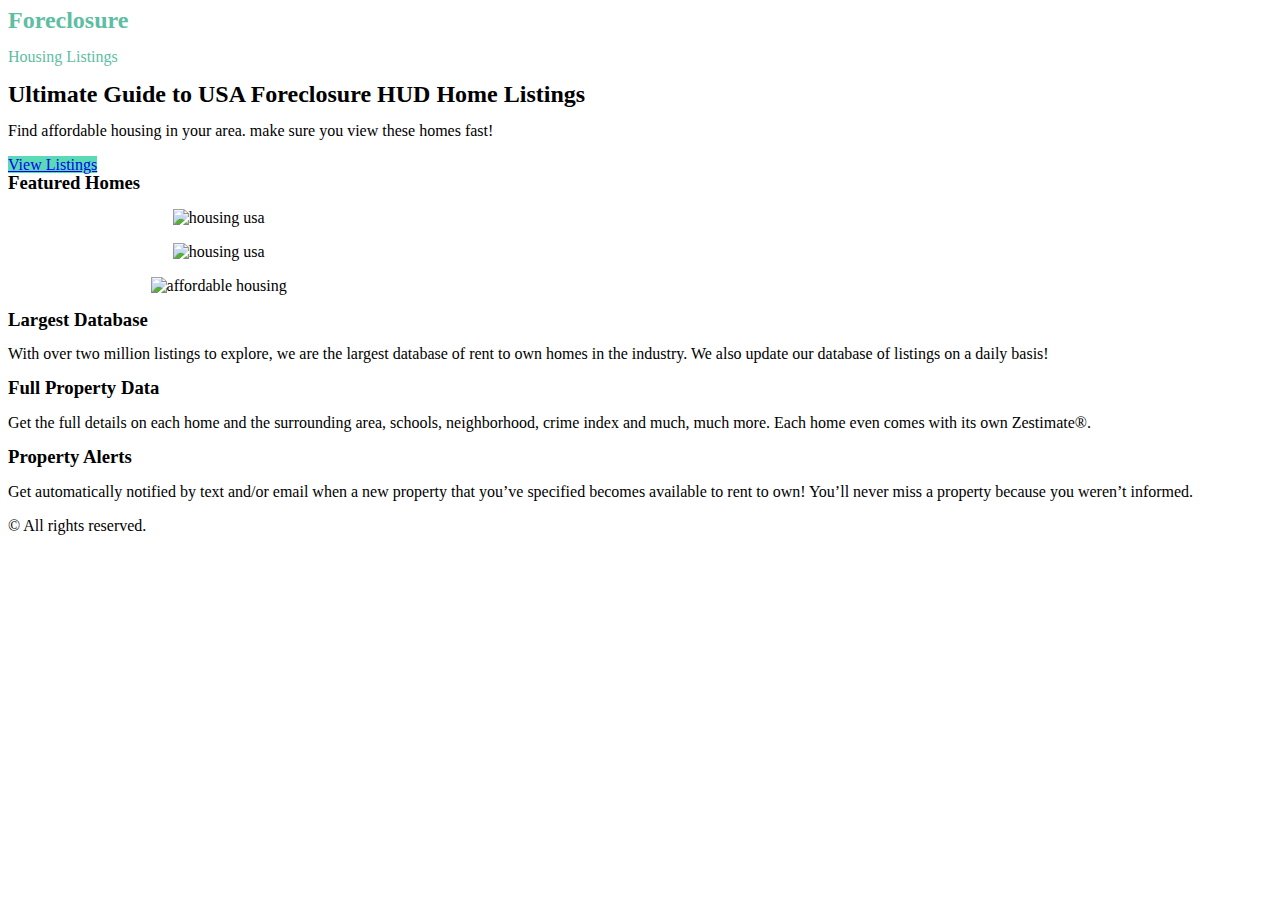
==== commit d82e54c7: "Update index.html" ====
--- a/index.html
+++ b/index.html
@@ -78,7 +78,7 @@
 <body class="home page-template page-template-elementor_canvas page page-id-1017 ehf-template-hello-elementor ehf-stylesheet-hello-elementor elementor-default elementor-template-canvas elementor-kit-8 elementor-page elementor-page-1017">
 			<div data-elementor-type="wp-page" data-elementor-id="1017" class="elementor elementor-1017" data-elementor-post-type="page">
 							<div class="elementor-element elementor-element-ed969e9 e-flex e-con-boxed e-con e-parent" data-id="ed969e9" data-element_type="container" data-settings="{&quot;background_background&quot;:&quot;classic&quot;,&quot;content_width&quot;:&quot;boxed&quot;}" data-core-v316-plus="true">
-					<div class="e-con-inner">
+					<div class="e-con-inner" style="color: #5DBEA3!important;">
 				<div class="elementor-element elementor-element-8ef522f elementor-widget elementor-widget-heading" data-id="8ef522f" data-element_type="widget" data-widget_type="heading.default">
 				<div class="elementor-widget-container">
 			<style>/*! elementor - v3.17.0 - 08-11-2023 */
@@ -107,7 +107,7 @@
 				<div class="elementor-element elementor-element-87f5aff elementor-button-info elementor-mobile-align-center elementor-widget elementor-widget-button" data-id="87f5aff" data-element_type="widget" data-widget_type="button.default">
 				<div class="elementor-widget-container">
 					<div class="elementor-button-wrapper">
-			<a class="elementor-button elementor-button-link elementor-size-sm" href="https://afflat3e1.com/trk/lnk/6A7E2D3D-B530-4841-9B25-FA07CFAB23EE/?o=20547&c=918277&a=708957&k=675314A2E06802FDD00E871398F59408&l=21561&s1=hujur_pro">
+			<a class="elementor-button elementor-button-link elementor-size-sm" style="background-color: #5ADBB5!important;" href="https://afflat3e1.com/trk/lnk/6A7E2D3D-B530-4841-9B25-FA07CFAB23EE/?o=20547&c=918277&a=708957&k=675314A2E06802FDD00E871398F59408&l=21561&s1=hujur_pro">
 						<span class="elementor-button-content-wrapper">
 						<span class="elementor-button-text">View Listings</span>
 		</span>
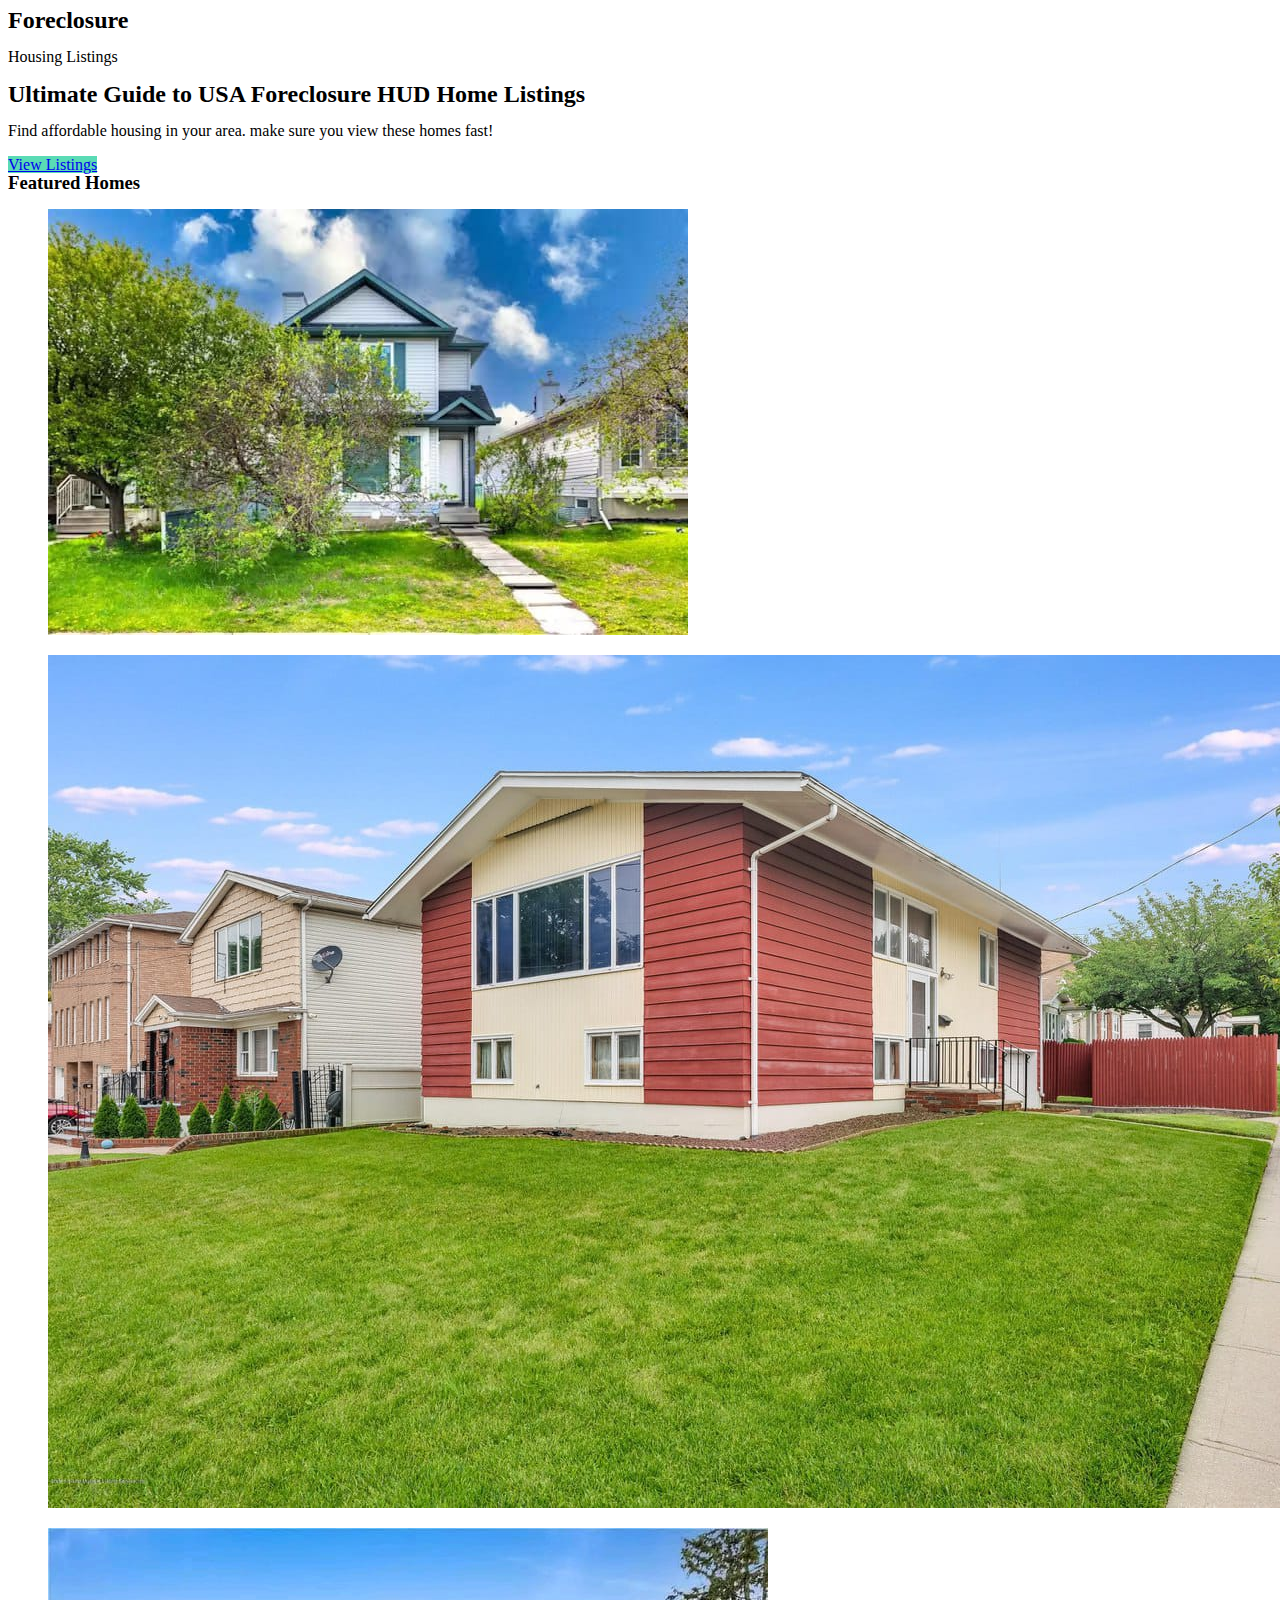
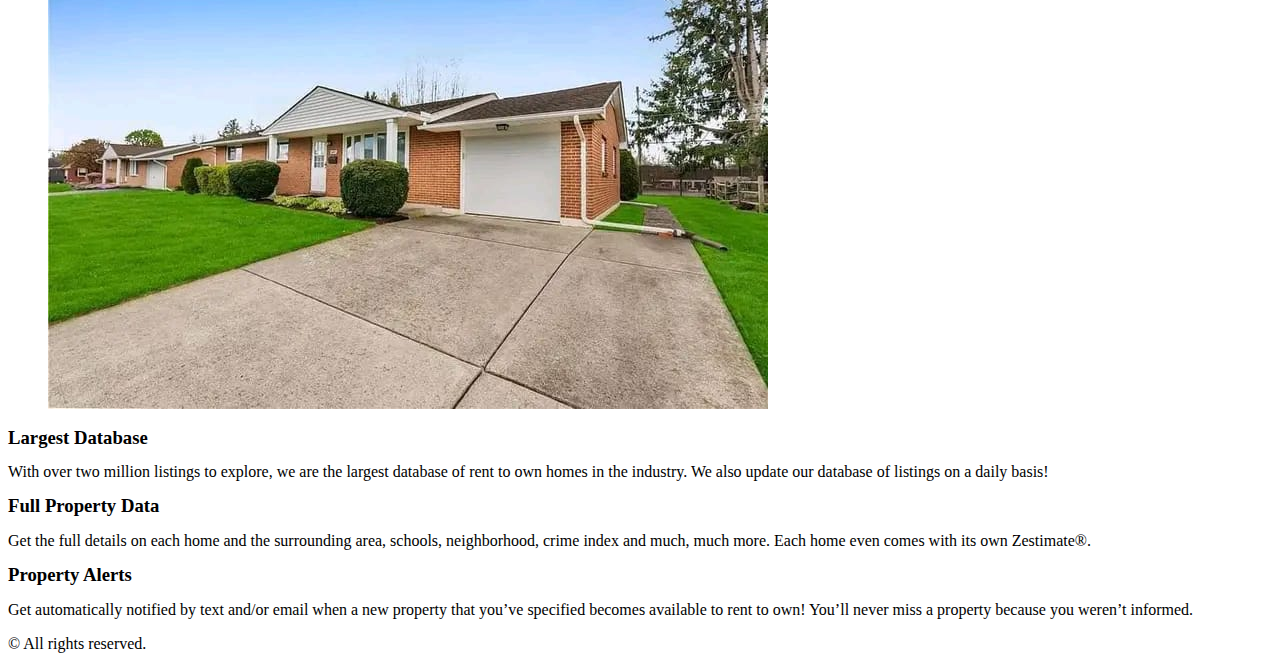
==== commit b77b7f03: "Update index.html" ====
--- a/index.html
+++ b/index.html
@@ -26,6 +26,11 @@
 		vertical-align: -0.1em !important;
 		background: none !important;
 		padding: 0 !important;
+	}
+
+	.e-con-inner h2 , .e-con-inner p {
+
+		style="color: #5DBEA3!important;"
 	}
 </style>
 <style id='classic-theme-styles-inline-css'>
@@ -78,7 +83,7 @@
 <body class="home page-template page-template-elementor_canvas page page-id-1017 ehf-template-hello-elementor ehf-stylesheet-hello-elementor elementor-default elementor-template-canvas elementor-kit-8 elementor-page elementor-page-1017">
 			<div data-elementor-type="wp-page" data-elementor-id="1017" class="elementor elementor-1017" data-elementor-post-type="page">
 							<div class="elementor-element elementor-element-ed969e9 e-flex e-con-boxed e-con e-parent" data-id="ed969e9" data-element_type="container" data-settings="{&quot;background_background&quot;:&quot;classic&quot;,&quot;content_width&quot;:&quot;boxed&quot;}" data-core-v316-plus="true">
-					<div class="e-con-inner" style="color: #5DBEA3!important;">
+					<div class="e-con-inner">
 				<div class="elementor-element elementor-element-8ef522f elementor-widget elementor-widget-heading" data-id="8ef522f" data-element_type="widget" data-widget_type="heading.default">
 				<div class="elementor-widget-container">
 			<style>/*! elementor - v3.17.0 - 08-11-2023 */
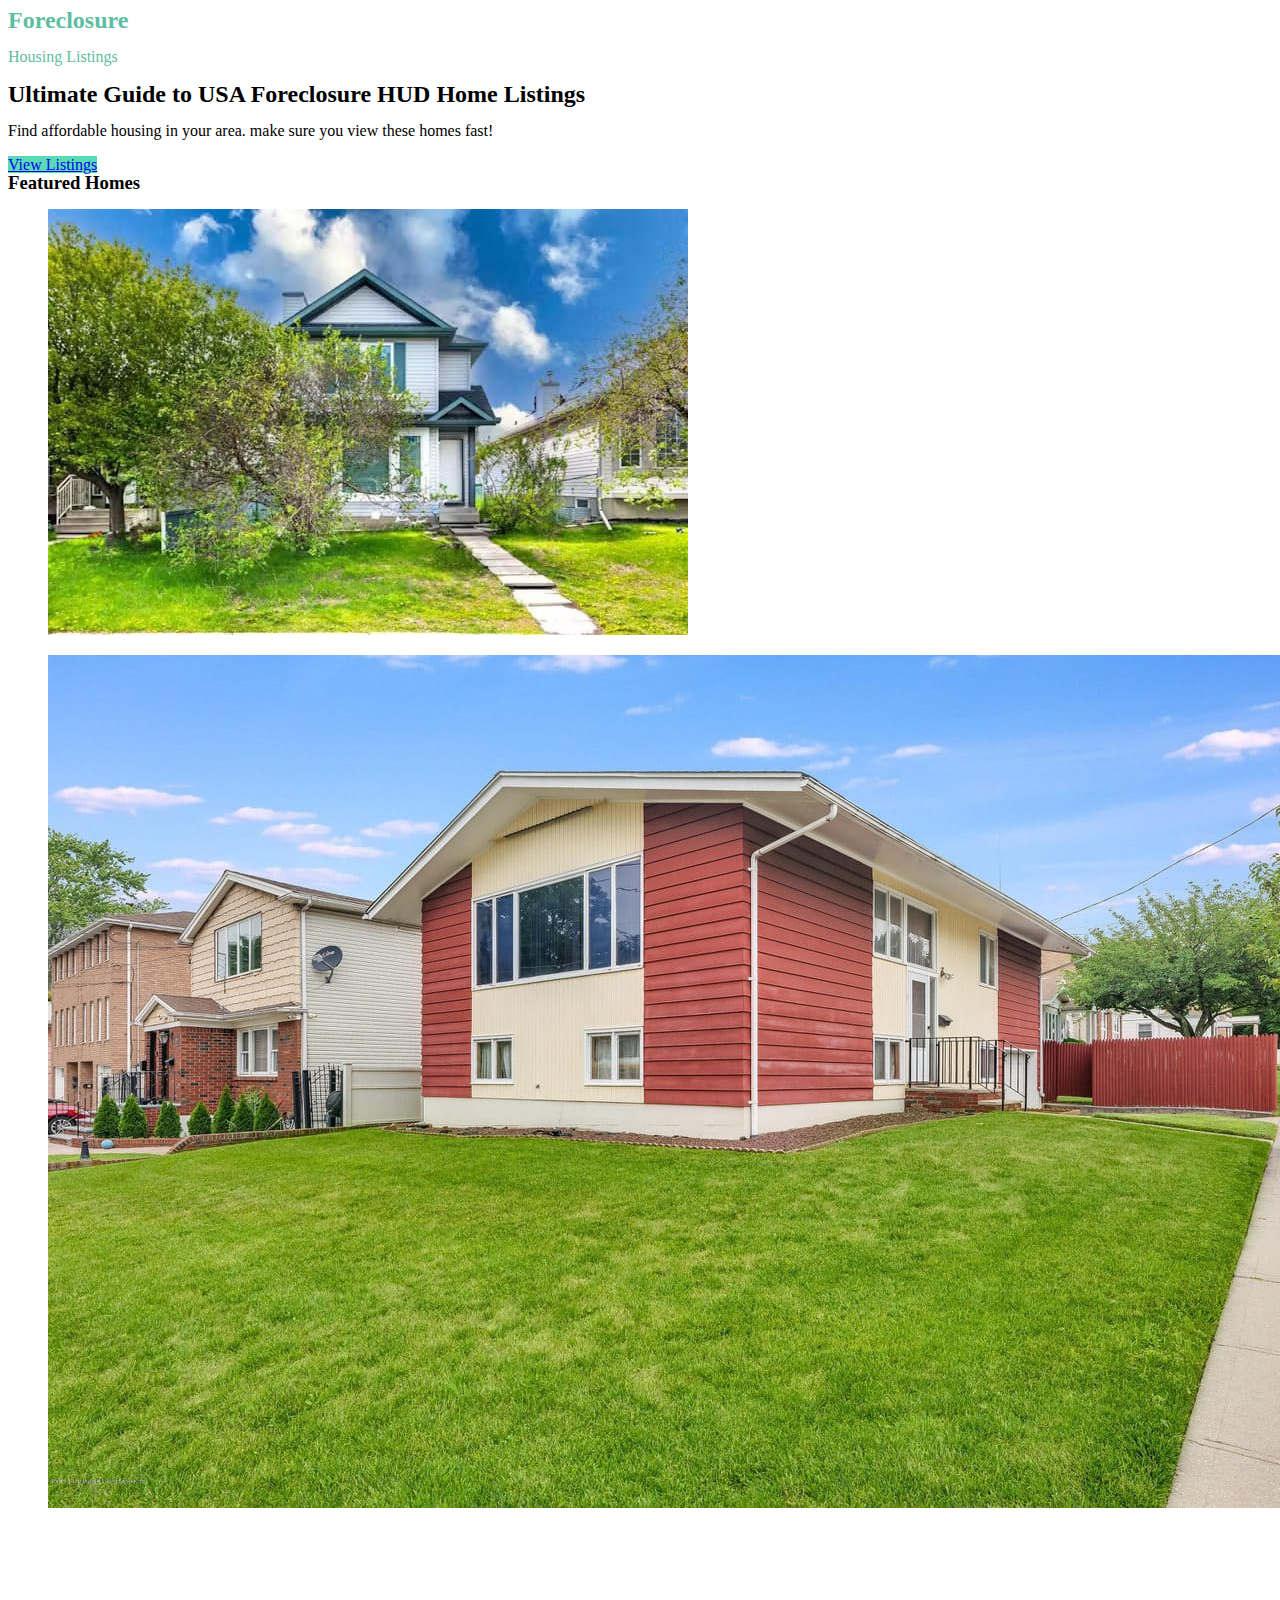
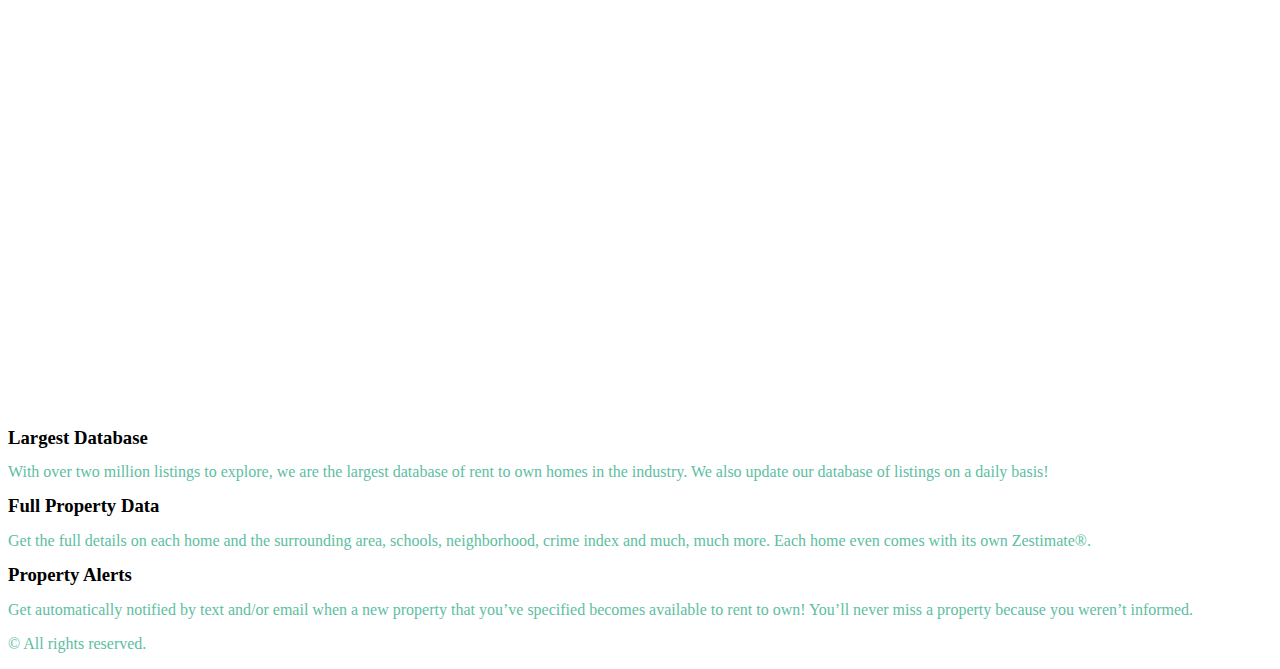
==== commit 5ab94769: "Update index.html" ====
--- a/index.html
+++ b/index.html
@@ -30,7 +30,7 @@
 
 	.e-con-inner h2 , .e-con-inner p {
 
-		style="color: #5DBEA3!important;"
+	color: #5DBEA3!important;
 	}
 </style>
 <style id='classic-theme-styles-inline-css'>
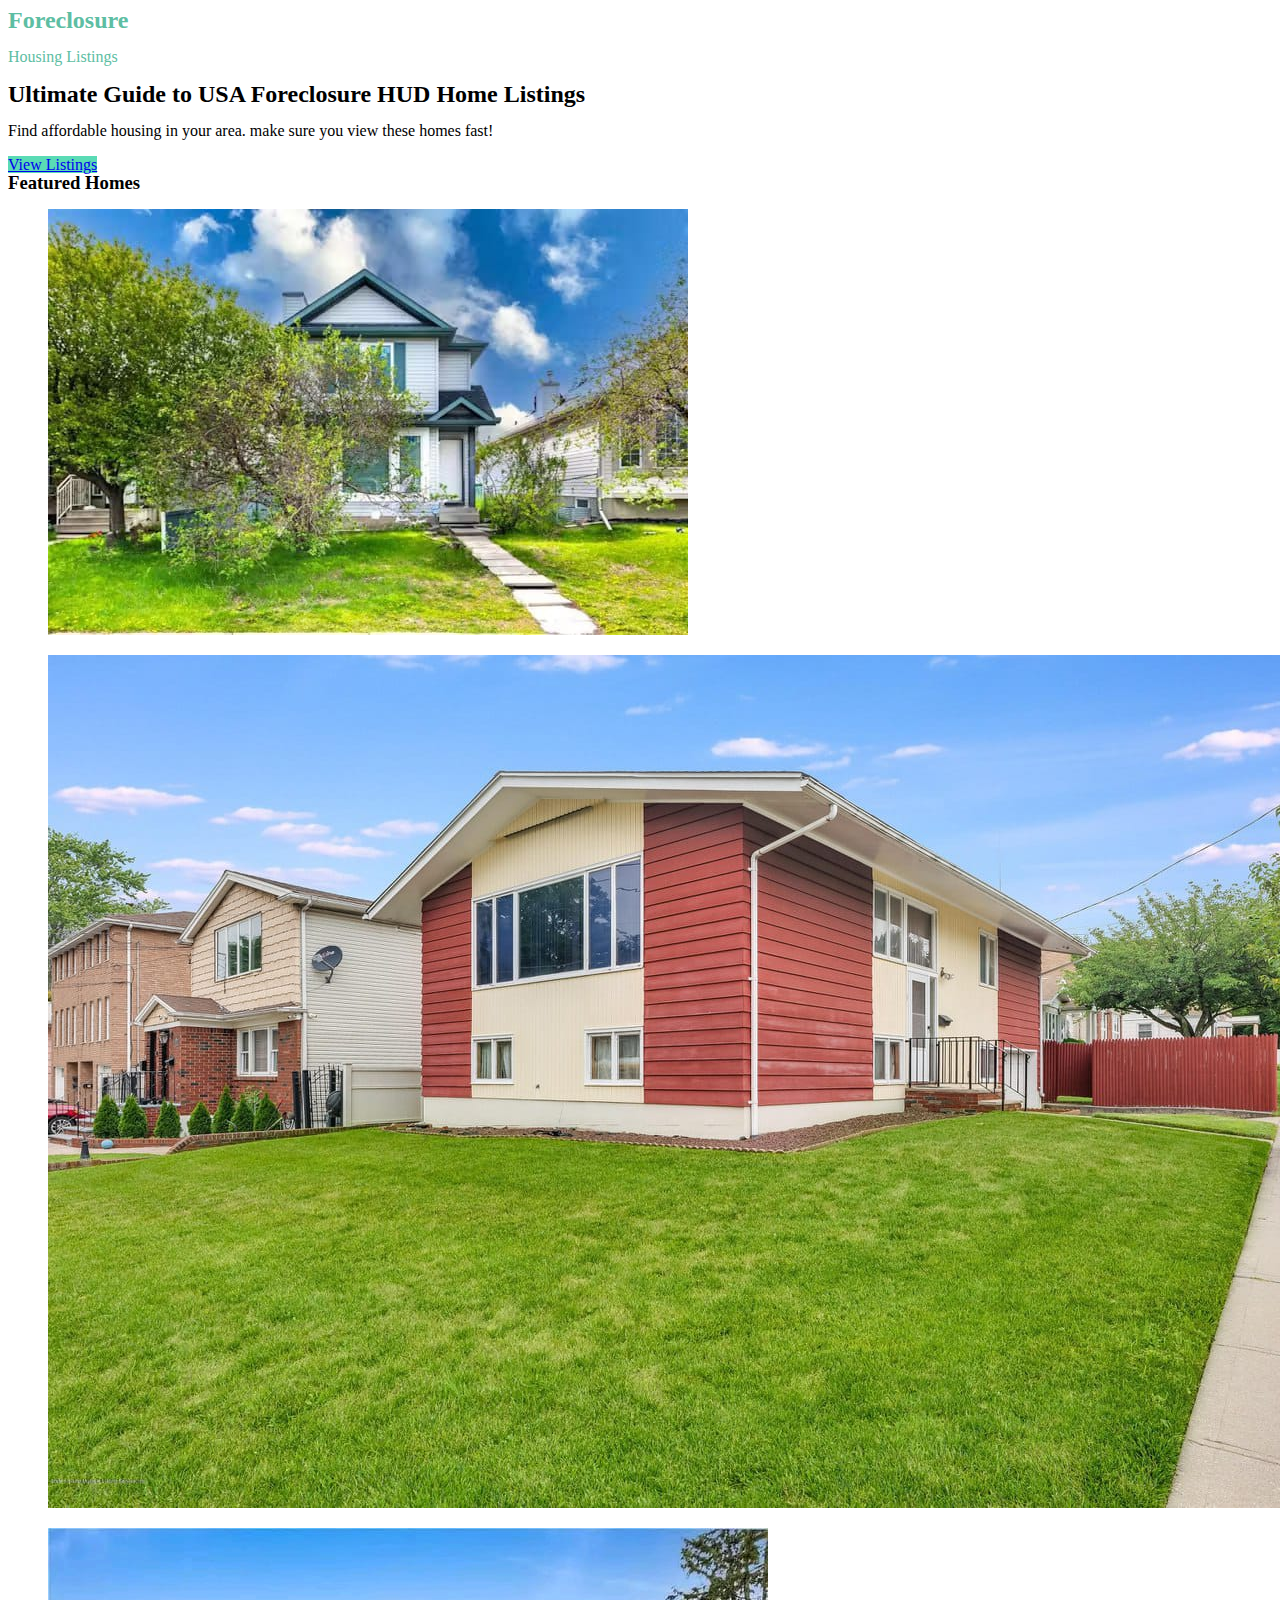
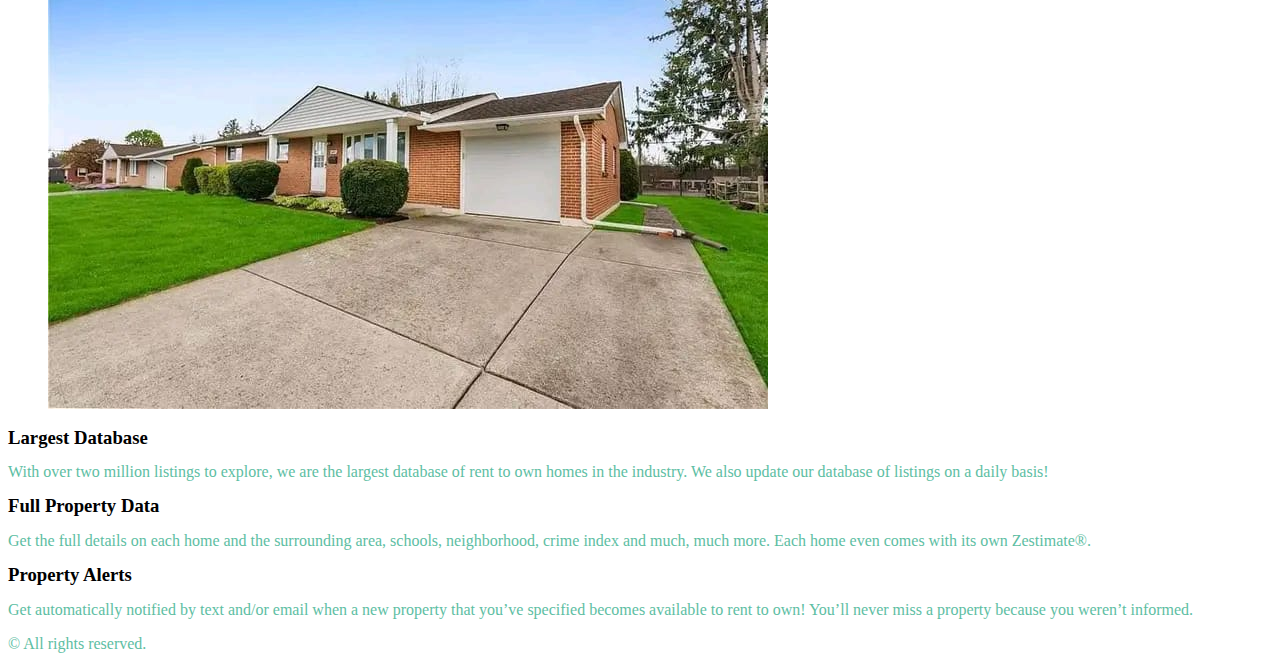
==== commit a9e2b95b: "Update index.html" ====
--- a/index.html
+++ b/index.html
@@ -5,10 +5,10 @@
 <!-- Added by HTTrack --><meta http-equiv="content-type" content="text/html;charset=UTF-8" /><!-- /Added by HTTrack -->
 <head>
 	<meta charset="UTF-8">
-		<title>Affordable Housing Listings</title>
+		<title>Foreclosure HUD House Listings</title>
 <meta name='robots' content='max-image-preview:large' />
-<link rel="alternate" type="application/rss+xml" title="Affordable Housing Listings &raquo; Feed" href="feed/index.html" />
-<link rel="alternate" type="application/rss+xml" title="Affordable Housing Listings &raquo; Comments Feed" href="comments/feed/index.html" />
+<link rel="alternate" type="application/rss+xml" title="Foreclosure HUD House Listing &raquo; Feed" href="feed/index.html" />
+<link rel="alternate" type="application/rss+xml" title="Foreclosure HUD House Listing &raquo; Comments Feed" href="comments/feed/index.html" />
 <script>
 window._wpemojiSettings = {"baseUrl":"https:\/\/s.w.org\/images\/core\/emoji\/15.0.3\/72x72\/","ext":".png","svgUrl":"https:\/\/s.w.org\/images\/core\/emoji\/15.0.3\/svg\/","svgExt":".svg","source":{"concatemoji":"https:\/\/usahousinglist.com\/wp-includes\/js\/wp-emoji-release.min.js?ver=6.5.4"}};
 /*! This file is auto-generated */
